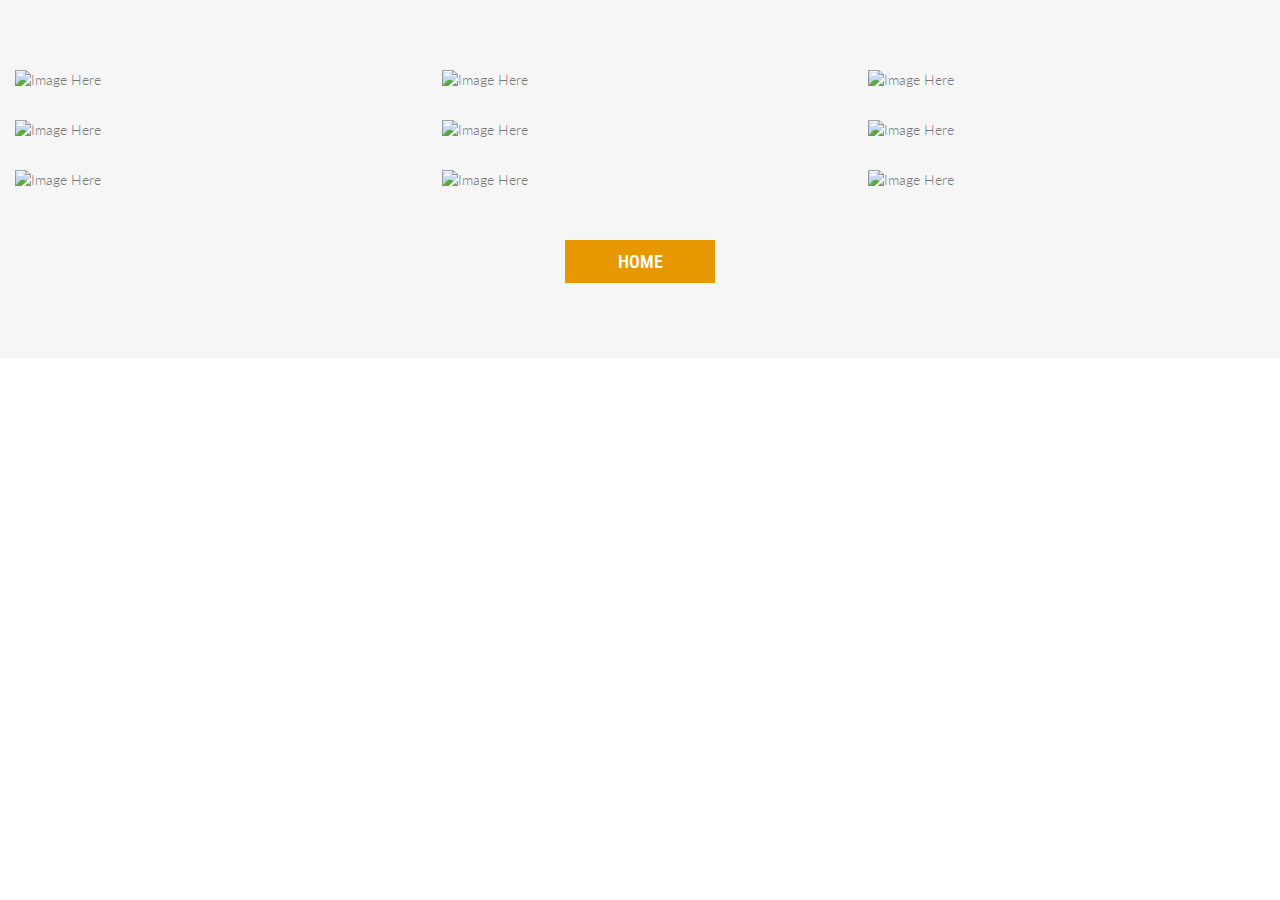
==== gallery-medium.html @ 882b3335 "Add files via upload" ====
<!DOCTYPE html>
<html lang="en">
	
<head>
        <meta charset="utf-8">
        <meta http-equiv="X-UA-Compatible" content="IE=edge">
        <meta name="viewport" content="width=device-width, initial-scale=1">
        <title>Gallery</title>
        <!-- Bootstrap core CSS -->
        <link href="css/bootstrap.css" rel="stylesheet">
        <!--SLICK SLIDER CSS-->
        <link rel="stylesheet" type="text/css" href="css/slick.css"/>
        <!-- DL Menu CSS -->
        <link href="js/dl-menu/component.css" rel="stylesheet">
        <!-- Font Awesome StyleSheet CSS -->
        <link href="css/font-awesome.min.css" rel="stylesheet">
        <!-- Font Awesome StyleSheet CSS -->
        <link href="css/svg.css" rel="stylesheet">
        <!-- Pretty Photo CSS -->
        <link href="css/prettyPhoto.css" rel="stylesheet">
        <!-- Shortcodes CSS -->
        <link href="css/shortcodes.css" rel="stylesheet">
        <!-- Widget CSS -->
        <link href="css/widget.css" rel="stylesheet">
        <!-- Typography CSS -->
        <link href="css/typography.css" rel="stylesheet">
        <!-- Custom Main StyleSheet CSS -->
        <link href="style.css" rel="stylesheet">
        <!-- Color CSS -->
        <link href="css/color.css" rel="stylesheet">
        <!-- Responsive CSS -->
        <link href="css/responsive.css" rel="stylesheet">
    </head>
  	<body>
		    <!--Banner Wrap End-->
		    <!--Iqoniq Content Start-->
		    <div class="iq_content_wrap">
				<!--Our Gallery Wrap Start-->
                <section class="iq_gallery_bg">
                    <div class="main-gallery">
                        <!--Gallery List Wrap Start-->
                        <div class="col-md-4 col-sm-6">
                        	<div class="thumb">
                            	<figure>
                                	<img src="extra-images/gallery-01.jpg" alt="Image Here">
                                    <figcaption class="overlay1">
                                        <div class="link-wrapper">
                                        	<a href="#"><i class="fa fa-search"></i></a>
                                            <a href="#"><i class="fa fa-link"></i></a>
                                            <h6>Lorem Ipsum</h6>
                                        </div>
                                    </figcaption>
                                </figure>
                            </div>
                        </div>
                        <!--Gallery List Wrap End-->
                        <!--Gallery List Wrap Start-->
                        <div class="col-md-4 col-sm-6">
                        	<div class="thumb">
                                <figure>
                                    <img src="extra-images/gallery-02.jpg" alt="Image Here">
                                    <figcaption class="overlay1">
                                        <div class="link-wrapper">
                                            <a href="#"><i class="fa fa-search"></i></a>
                                            <a href="#"><i class="fa fa-link"></i></a>
                                            <h6>Lorem Ipsum</h6>
                                        </div>
                                    </figcaption>
                                </figure>
                            </div>
                        </div>
                        <!--Gallery List Wrap End-->
                        <!--Gallery List Wrap Start-->
            			<div class="col-md-4 col-sm-6">
                        	<div class="thumb">
                                <figure>
                                    <img src="extra-images/gallery-03.jpg" alt="Image Here">
                                    <figcaption class="overlay1">
                                        <div class="link-wrapper">
                                            <a href="#"><i class="fa fa-search"></i></a>
                                            <a href="#"><i class="fa fa-link"></i></a>
                                            <h6>Lorem Ipsum</h6>
                                        </div>
                                    </figcaption>
                                </figure>
                            </div>
                        </div>
                        <!--Gallery List Wrap End-->
            			<!--Gallery List Wrap Start-->
                        <div class="col-md-4 col-sm-6">
                        	<div class="thumb">
                                <figure>
                                    <img src="extra-images/gallery-04.jpg" alt="Image Here">
                                    <figcaption class="overlay1">
                                        <div class="link-wrapper">
                                            <a href="#"><i class="fa fa-search"></i></a>
                                            <a href="#"><i class="fa fa-link"></i></a>
                                            <h6>Lorem Ipsum</h6>
                                        </div>
                                    </figcaption>
                                </figure>
                            </div>
                        </div>
                        <!--Gallery List Wrap End-->
                        <!--Gallery List Wrap Start-->
                        <div class="col-md-4 col-sm-6">
                        	<div class="thumb">
                                <figure>
                                    <img src="extra-images/gallery-05.jpg" alt="Image Here">
                                    <figcaption class="overlay1">
                                        <div class="link-wrapper">
                                            <a href="#"><i class="fa fa-search"></i></a>
                                            <a href="#"><i class="fa fa-link"></i></a>
                                            <h6>Lorem Ipsum</h6>
                                        </div>
                                    </figcaption>
                                </figure>
                            </div>
                        </div>
                        <!--Gallery List Wrap End-->
                        <!--Gallery List Wrap Start-->
            			<div class="col-md-4 col-sm-6">
                        	<div class="thumb">
                                <figure>
                                    <img src="extra-images/gallery-06.jpg" alt="Image Here">
                                    <figcaption class="overlay1">
                                        <div class="link-wrapper">
                                            <a href="#"><i class="fa fa-search"></i></a>
                                            <a href="#"><i class="fa fa-link"></i></a>
                                            <h6>Lorem Ipsum</h6>
                                        </div>
                                    </figcaption>
                                </figure>
                            </div>
                        </div>
                        <!--Gallery List Wrap End-->
                        <!--Gallery List Wrap Start-->
            			<div class="col-md-4 col-sm-6">
                        	<div class="thumb">
                                <figure>
                                    <img src="extra-images/gallery-03.jpg" alt="Image Here">
                                    <figcaption class="overlay1">
                                        <div class="link-wrapper">
                                            <a href="#"><i class="fa fa-search"></i></a>
                                            <a href="#"><i class="fa fa-link"></i></a>
                                            <h6>Lorem Ipsum</h6>
                                        </div>
                                    </figcaption>
                                </figure>
                            </div>
                        </div>
                        <!--Gallery List Wrap End-->
                        <!--Gallery List Wrap Start-->
                        <div class="col-md-4 col-sm-6">
                        	<div class="thumb">
                            	<figure>
                                	<img src="extra-images/gallery-01.jpg" alt="Image Here">
                                    <figcaption class="overlay1">
                                        <div class="link-wrapper">
                                        	<a href="#"><i class="fa fa-search"></i></a>
                                            <a href="#"><i class="fa fa-link"></i></a>
                                            <h6>Lorem Ipsum</h6>
                                        </div>
                                    </figcaption>
                                </figure>
                            </div>
                        </div>
                        <!--Gallery List Wrap End-->
                        <!--Gallery List Wrap Start-->
                        <div class="col-md-4 col-sm-6">
                        	<div class="thumb">
                                <figure>
                                    <img src="extra-images/gallery-04.jpg" alt="Image Here">
                                    <figcaption class="overlay1">
                                        <div class="link-wrapper">
                                            <a href="#"><i class="fa fa-search"></i></a>
                                            <a href="#"><i class="fa fa-link"></i></a>
                                            <h6>Lorem Ipsum</h6>
                                        </div>
                                    </figcaption>
                                </figure>
                            </div>
                        </div>
                        <!--Gallery List Wrap End-->
                    </div>
                    <div class="load-more">
                        <a class="iq_link_1" href="index.html">Home</a>
                    </div>
                </section>
                <!--Our Gallery Wrap End-->
		    </div>
		    <!--Iqoniq Content End-->
			<!--Contact Info Wrap Start-->
		<!--iqoniq Wrapper End-->
		<!--Javascript Library-->
        <script src="js/jquery.js"></script>
        <!--Bootstrap core JavaScript-->
        <script src="js/bootstrap.min.js"></script>
        <!--Dl Menu Script-->
        <script src="js/dl-menu/modernizr.custom.js"></script>
        <script src="js/dl-menu/jquery.dlmenu.js"></script>
        <!--Pretty Photo JavaScript-->
        <script src="js/jquery.prettyPhoto.js"></script>
        <!--Custom JavaScript-->
        <script src="js/custom.js"></script>
  	</body>

</html>
---- css/svg.css ----
@font-face{font-family:'icomoon';src:url(../fonts/icomoonc221.eot?2wy85q);src:url(../fonts/icomoonc221.eot?2wy85q#iefix) format("embedded-opentype"),url(../fonts/icomoonc221.ttf?2wy85q) format("truetype"),url(../fonts/icomoonc221.woff?2wy85q) format("woff"),url(../fonts/icomoonc221.svg?2wy85q#icomoon) format("svg");font-weight:400;font-style:normal}[class^="icon-"],[class*=" icon-"]{font-family:'icomoon'!important;speak:none;font-style:normal;font-weight:400;font-variant:normal;text-transform:none;line-height:1;display:inline-flex;-webkit-font-smoothing:antialiased;-moz-osx-font-smoothing:grayscale}.icon-home .path1:before{content:"\e900";color:#73d0f4}.icon-home .path2:before{content:"\e901";margin-left:-1em;color:#73d0f4}.icon-home .path3:before{content:"\e902";margin-left:-1em;color:#3d6889}.icon-twitter-1 .path1:before{content:"\e903";color:#b8d9f2}.icon-twitter-1 .path2:before{content:"\e904";margin-left:-1em;color:#55acee}.icon-twitter-1 .path3:before{content:"\e905";margin-left:-1em;color:#fff}.icon-house .path1:before{content:"\e906";color:#b02721}.icon-house .path2:before{content:"\e907";margin-left:-1em;color:#e0e1e2}.icon-house .path3:before{content:"\e908";margin-left:-1em;color:#e0e1e2}.icon-house .path4:before{content:"\e909";margin-left:-1em;color:#e0e1e2}.icon-house .path5:before{content:"\e90a";margin-left:-1em;color:#556080}.icon-house .path6:before{content:"\e90b";margin-left:-1em;color:#556080}.icon-house .path7:before{content:"\e90c";margin-left:-1em;color:#556080}.icon-house .path8:before{content:"\e90d";margin-left:-1em;color:#556080}.icon-house .path9:before{content:"\e90e";margin-left:-1em;color:#7383bf}.icon-house .path10:before{content:"\e90f";margin-left:-1em;color:#7383bf}.icon-house .path11:before{content:"\e910";margin-left:-1em;color:#7383bf}.icon-twitter:before{content:"\e911"}.icon-translate .path1:before{content:"\e912";color:#e6e6e6}.icon-translate .path2:before{content:"\e913";margin-left:-1em;color:#3a5bbc}.icon-translate .path3:before{content:"\e914";margin-left:-1em;color:gray}.icon-translate .path4:before{content:"\e915";margin-left:-1em;color:#518ef8}.icon-translate .path5:before{content:"\e916";margin-left:-1em;color:#fff}.icon-twitter-logo-silhouette:before{content:"\e917"}.icon-facebook:before{content:"\e918"}.icon-rewind-time .path1:before{content:"\e919";color:#556180}.icon-rewind-time .path2:before{content:"\e91a";margin-left:-1em;color:#fff}.icon-rewind-time .path3:before{content:"\e91b";margin-left:-1em;color:#fff}.icon-rewind-time .path4:before{content:"\e91c";margin-left:-1em;color:#fff}.icon-rewind-time .path5:before{content:"\e91d";margin-left:-1em;color:#fff}.icon-rewind-time .path6:before{content:"\e91e";margin-left:-1em;color:#fff}.icon-rewind-time .path7:before{content:"\e91f";margin-left:-1em;color:#fff}.icon-rewind-time .path8:before{content:"\e920";margin-left:-1em;color:#fff}.icon-rewind-time .path9:before{content:"\e921";margin-left:-1em;color:#74be86}.icon-rewind-time .path10:before{content:"\e922";margin-left:-1em;color:#74be86}.icon-rewind-time .path11:before{content:"\e923";margin-left:-1em;color:#74be86}.icon-alarm-clock .path1:before{content:"\e924";color:#e0e1e2}.icon-alarm-clock .path2:before{content:"\e925";margin-left:-1em;color:#fff}.icon-alarm-clock .path3:before{content:"\e926";margin-left:-1em;color:#424a60}.icon-alarm-clock .path4:before{content:"\e927";margin-left:-1em;color:#424a60}.icon-alarm-clock .path5:before{content:"\e928";margin-left:-1em;color:#c7cac7}.icon-alarm-clock .path6:before{content:"\e929";margin-left:-1em;color:#c7cac7}.icon-alarm-clock .path7:before{content:"\e92a";margin-left:-1em;color:#26b99a}.icon-alarm-clock .path8:before{content:"\e92b";margin-left:-1em;color:#26b99a}.icon-alarm-clock .path9:before{content:"\e92c";margin-left:-1em;color:#26b99a}.icon-alarm-clock .path10:before{content:"\e92d";margin-left:-1em;color:#26b99a}.icon-alarm-clock .path11:before{content:"\e92e";margin-left:-1em;color:#26b99a}.icon-alarm-clock .path12:before{content:"\e92f";margin-left:-1em;color:#26b99a}.icon-alarm-clock .path13:before{content:"\e930";margin-left:-1em;color:#26b99a}.icon-alarm-clock .path14:before{content:"\e931";margin-left:-1em;color:#26b99a}.icon-alarm-clock .path15:before{content:"\e932";margin-left:-1em;color:#26b99a}.icon-alarm-clock .path16:before{content:"\e933";margin-left:-1em;color:#424a60}.icon-alarm-clock .path17:before{content:"\e934";margin-left:-1em;color:#424a60}.icon-alarm-clock .path18:before{content:"\e935";margin-left:-1em;color:#424a60}.icon-alarm-clock .path19:before{content:"\e936";margin-left:-1em;color:#e7eced}.icon-alarm-clock .path20:before{content:"\e937";margin-left:-1em;color:#e7eced}.icon-facebook-like-hand-symbol-outline:before{content:"\e938"}.icon-level-up-arrow:before{content:"\e939"}.icon-messenger-1 .path1:before{content:"\e93a";color:#3ad5f9}.icon-messenger-1 .path2:before{content:"\e93b";margin-left:-1em;color:#0382f9}.icon-messenger-1 .path3:before{content:"\e93c";margin-left:-1em;color:#0656f7}.icon-messenger-1 .path4:before{content:"\e93d";margin-left:-1em;color:#0656f7}.icon-level-up:before{content:"\e93e"}.icon-messenger .path1:before{content:"\e93f";color:#4362a5}.icon-messenger .path2:before{content:"\e940";margin-left:-1em;color:#fff}.icon-arrows-1:before{content:"\e941"}.icon-email-1 .path1:before{content:"\e942";color:#5dddd3}.icon-email-1 .path2:before{content:"\e943";margin-left:-1em;color:#f5a209}.icon-email-1 .path3:before{content:"\e944";margin-left:-1em;color:#f5a209}.icon-email-1 .path4:before{content:"\e945";margin-left:-1em;color:#fff}.icon-email-1 .path5:before{content:"\e946";margin-left:-1em;color:#ecf0f1}.icon-email-1 .path6:before{content:"\e947";margin-left:-1em;color:#ffca4f}.icon-email-1 .path7:before{content:"\e948";margin-left:-1em;color:#b3b3b3}.icon-email-1 .path8:before{content:"\e949";margin-left:-1em;color:#fbb429}.icon-email-1 .path9:before{content:"\e94a";margin-left:-1em;color:#fbb429}.icon-email-1 .path10:before{content:"\e94b";margin-left:-1em;color:#f5a209}.icon-email-1 .path11:before{content:"\e94c";margin-left:-1em;color:#f7fafa}.icon-email-1 .path12:before{content:"\e94d";margin-left:-1em;color:#ffca4f}.icon-email-1 .path13:before{content:"\e94e";margin-left:-1em;color:#fff}.icon-email-1 .path14:before{content:"\e94f";margin-left:-1em;color:#fff}.icon-email-1 .path15:before{content:"\e950";margin-left:-1em;color:#fff}.icon-arrows:before{content:"\e951"}.icon-mail .path1:before{content:"\e952";color:#dcd6cd}.icon-mail .path2:before{content:"\e953";margin-left:-1em;color:#e8e3d9}.icon-mail .path3:before{content:"\e954";margin-left:-1em;color:#efebde}.icon-mail .path4:before{content:"\e955";margin-left:-1em;color:#f09372}.icon-email .path1:before{content:"\e956";color:#ffd15c}.icon-email .path2:before{content:"\e957";margin-left:-1em;color:#f8b64c}.icon-email .path3:before{content:"\e958";margin-left:-1em;color:#40596b}.icon-email .path4:before{content:"\e959";margin-left:-1em;color:#f2f2f2}.icon-email .path5:before{content:"\e95a";margin-left:-1em;color:#cdd6e0}.icon-email .path6:before{content:"\e95b";margin-left:-1em;color:#ff7058}.icon-left-arrow-1:before{content:"\e95c"}.icon-left-arrow:before{content:"\e95d"}.icon-technology .path1:before{content:"\e95e";color:#c6cbcb}.icon-technology .path2:before{content:"\e95f";margin-left:-1em;color:#e2e5e7}.icon-technology .path3:before{content:"\e960";margin-left:-1em;color:#2d404e}.icon-technology .path4:before{content:"\e961";margin-left:-1em;color:#586a73}.icon-technology .path5:before{content:"\e962";margin-left:-1em;color:#2d404e}.icon-technology .path6:before{content:"\e963";margin-left:-1em;color:#e2e5e7;opacity:.19}.icon-technology .path7:before{content:"\e964";margin-left:-1em;color:#c6cbcb}.icon-technology .path8:before{content:"\e965";margin-left:-1em;color:#d1d5d5}.icon-technology .path9:before{content:"\e966";margin-left:-1em;color:#e2e5e7}.icon-technology .path10:before{content:"\e967";margin-left:-1em;color:#d1d5d5}.icon-technology .path11:before{content:"\e968";margin-left:-1em;color:#e2e5e7}.icon-technology .path12:before{content:"\e969";margin-left:-1em;color:#e2e5e7}.icon-technology .path13:before{content:"\e96a";margin-left:-1em;color:#df584c}.icon-technology .path14:before{content:"\e96b";margin-left:-1em;color:#df584c}.icon-technology .path15:before{content:"\e96c";margin-left:-1em;color:#df584c}.icon-technology .path16:before{content:"\e96d";margin-left:-1em;color:#df584c}.icon-down-arrow:before{content:"\e96e"}.icon-telephone-1 .path1:before{content:"\e96f";color:#52c306}.icon-telephone-1 .path2:before{content:"\e970";margin-left:-1em;color:#388f04}.icon-telephone-1 .path3:before{content:"\e971";margin-left:-1em;color:#388f04}.icon-telephone-1 .path4:before{content:"\e972";margin-left:-1em;color:#388f04}.icon-telephone-1 .path5:before{content:"\e973";margin-left:-1em;color:#efce4a}.icon-telephone-1 .path6:before{content:"\e974";margin-left:-1em;color:#efce4a}.icon-telephone-1 .path7:before{content:"\e975";margin-left:-1em;color:#efce4a}.icon-telephone-1 .path8:before{content:"\e976";margin-left:-1em;color:#efce4a}.icon-telephone-1 .path9:before{content:"\e977";margin-left:-1em;color:#efce4a}.icon-telephone-1 .path10:before{content:"\e978";margin-left:-1em;color:#efce4a}.icon-telephone-1 .path11:before{content:"\e979";margin-left:-1em;color:#efce4a}.icon-telephone-1 .path12:before{content:"\e97a";margin-left:-1em;color:#efce4a}.icon-telephone-1 .path13:before{content:"\e97b";margin-left:-1em;color:#efce4a}.icon-telephone-1 .path14:before{content:"\e97c";margin-left:-1em;color:#efce4a}.icon-telephone-1 .path15:before{content:"\e97d";margin-left:-1em;color:#efce4a}.icon-telephone-1 .path16:before{content:"\e97e";margin-left:-1em;color:#efce4a}.icon-telephone-1 .path17:before{content:"\e97f";margin-left:-1em;color:#efce4a}.icon-telephone-1 .path18:before{content:"\e980";margin-left:-1em;color:#efce4a}.icon-telephone-1 .path19:before{content:"\e981";margin-left:-1em;color:#efce4a}.icon-telephone-1 .path20:before{content:"\e982";margin-left:-1em;color:#efce4a}.icon-telephone-1 .path21:before{content:"\e983";margin-left:-1em;color:#efce4a}.icon-telephone-1 .path22:before{content:"\e984";margin-left:-1em;color:#efce4a}.icon-telephone-1 .path23:before{content:"\e985";margin-left:-1em;color:#efce4a}.icon-telephone-1 .path24:before{content:"\e986";margin-left:-1em;color:#efce4a}.icon-telephone-1 .path25:before{content:"\e987";margin-left:-1em;color:#efce4a}.icon-telephone-1 .path26:before{content:"\e988";margin-left:-1em;color:#efce4a}.icon-right-arrow:before{content:"\e989"}.icon-telephone .path1:before{content:"\e98a";color:#52c306}.icon-telephone .path2:before{content:"\e98b";margin-left:-1em;color:#388f04}.icon-telephone .path3:before{content:"\e98c";margin-left:-1em;color:#388f04}.icon-telephone .path4:before{content:"\e98d";margin-left:-1em;color:#388f04}.icon-telephone .path5:before{content:"\e98e";margin-left:-1em;color:#efce4a}.icon-telephone .path6:before{content:"\e98f";margin-left:-1em;color:#efce4a}.icon-telephone .path7:before{content:"\e990";margin-left:-1em;color:#efce4a}.icon-navigation:before{content:"\e991"}.icon-signs .path1:before{content:"\e992";color:#ecf0f1}.icon-signs .path2:before{content:"\e993";margin-left:-1em;color:#545e73}.icon-signs .path3:before{content:"\e994";margin-left:-1em;color:#8697cb}.icon-signs .path4:before{content:"\e995";margin-left:-1em;color:#8697cb}.icon-signs .path5:before{content:"\e996";margin-left:-1em;color:#8697cb}.icon-signs .path6:before{content:"\e997";margin-left:-1em;color:#8697cb}.icon-signs .path7:before{content:"\e998";margin-left:-1em;color:#8697cb}.icon-signs .path8:before{content:"\e999";margin-left:-1em;color:#8697cb}.icon-signs .path9:before{content:"\e99a";margin-left:-1em;color:#8697cb}.icon-signs .path10:before{content:"\e99b";margin-left:-1em;color:#8697cb}.icon-signs .path11:before{content:"\e99c";margin-left:-1em;color:#545e73}.icon-signs .path12:before{content:"\e99d";margin-left:-1em;color:#545e73}.icon-signs .path13:before{content:"\e99e";margin-left:-1em;color:#545e73}.icon-signs .path14:before{content:"\e99f";margin-left:-1em;color:#b1d3ef}.icon-signs .path15:before{content:"\e9a0";margin-left:-1em;color:#fff}.icon-placeholder .path1:before{content:"\e9a1";color:#23a24d}.icon-placeholder .path2:before{content:"\e9a2";margin-left:-1em;color:#ebba16}.icon-search:before{content:"\e9a3"}.icon-books .path1:before{content:"\e9a4";color:#ffebb7}.icon-books .path2:before{content:"\e9a5";margin-left:-1em;color:#5c546a}.icon-books .path3:before{content:"\e9a6";margin-left:-1em;color:#ffebb7}.icon-books .path4:before{content:"\e9a7";margin-left:-1em;color:#ffebb7}.icon-books .path5:before{content:"\e9a8";margin-left:-1em;color:#00c37a}.icon-books .path6:before{content:"\e9a9";margin-left:-1em;color:#009bca}.icon-books .path7:before{content:"\e9aa";margin-left:-1em;color:#e6be94}.icon-books .path8:before{content:"\e9ab";margin-left:-1em;color:#e6be94}.icon-books .path9:before{content:"\e9ac";margin-left:-1em;color:#e6be94}.icon-books .path10:before{content:"\e9ad";margin-left:-1em;color:#e6be94}.icon-books .path11:before{content:"\e9ae";margin-left:-1em;color:#e6be94}.icon-books .path12:before{content:"\e9af";margin-left:-1em;color:#e6be94}.icon-books .path13:before{content:"\e9b0";margin-left:-1em;color:#ff4f19}.icon-books .path14:before{content:"\e9b1";margin-left:-1em;color:#e6be94}.icon-books .path15:before{content:"\e9b2";margin-left:-1em;color:#e6be94}.icon-books .path16:before{content:"\e9b3";margin-left:-1em;color:#e6be94}.icon-books .path17:before{content:"\e9b4";margin-left:-1em;color:#e6be94}.icon-magnifying-glass:before{content:"\e9b5"}.icon-dress-of-vintage-black-design-style:before{content:"\e9b6"}.icon-scholarship .path1:before{content:"\e9b7";color:#ffca4f}.icon-scholarship .path2:before{content:"\e9b8";margin-left:-1em;color:#20d0c2}.icon-scholarship .path3:before{content:"\e9b9";margin-left:-1em;color:#1a91a1}.icon-scholarship .path4:before{content:"\e9ba";margin-left:-1em;color:#fff}.icon-scholarship .path5:before{content:"\e9bb";margin-left:-1em;color:#ecf0f1}.icon-scholarship .path6:before{content:"\e9bc";margin-left:-1em;color:#ff5b61}.icon-scholarship .path7:before{content:"\e9bd";margin-left:-1em;color:#fff}.icon-scholarship .path8:before{content:"\e9be";margin-left:-1em;color:#ecf0f1}.icon-scholarship .path9:before{content:"\e9bf";margin-left:-1em;color:#ffba1b}.icon-scholarship .path10:before{content:"\e9c0";margin-left:-1em;color:#f5a209}.icon-scholarship .path11:before{content:"\e9c1";margin-left:-1em;color:#ecf0f1}.icon-scholarship .path12:before{content:"\e9c2";margin-left:-1em;color:#ecf0f1}.icon-scholarship .path13:before{content:"\e9c3";margin-left:-1em;color:#666}.icon-scholarship .path14:before{content:"\e9c4";margin-left:-1em;color:#807d7d}.icon-scholarship .path15:before{content:"\e9c5";margin-left:-1em;color:#ff5b61}.icon-scholarship .path16:before{content:"\e9c6";margin-left:-1em;color:#fff}.icon-scholarship .path17:before{content:"\e9c7";margin-left:-1em;color:#fff}.icon-scholarship .path18:before{content:"\e9c8";margin-left:-1em;color:#ecf0f1}.icon-debate .path1:before{content:"\e9c9";color:#666}.icon-debate .path2:before{content:"\e9ca";margin-left:-1em;color:#666}.icon-debate .path3:before{content:"\e9cb";margin-left:-1em;color:#f73c3c}.icon-debate .path4:before{content:"\e9cc";margin-left:-1em;color:#4780d1}.icon-debate .path5:before{content:"\e9cd";margin-left:-1em;color:#f73c3c}.icon-debate .path6:before{content:"\e9ce";margin-left:-1em;color:#4780d1}.icon-debate .path7:before{content:"\e9cf";margin-left:-1em;color:#4079bf}.icon-debate .path8:before{content:"\e9d0";margin-left:-1em;color:#dd3636}.icon-debate .path9:before{content:"\e9d1";margin-left:-1em;color:#ccc}.icon-debate .path10:before{content:"\e9d2";margin-left:-1em;color:#ccc}.icon-debate .path11:before{content:"\e9d3";margin-left:-1em;color:#666}.icon-debate .path12:before{content:"\e9d4";margin-left:-1em;color:#666}.icon-engineer .path1:before{content:"\e9d5";color:#faba81}.icon-engineer .path2:before{content:"\e9d6";margin-left:-1em;color:#f4ba48}.icon-engineer .path3:before{content:"\e9d7";margin-left:-1em;color:#b58024}.icon-engineer .path4:before{content:"\e9d8";margin-left:-1em;color:#b58024}.icon-engineer .path5:before{content:"\e9d9";margin-left:-1em;color:#b58024}.icon-engineer .path6:before{content:"\e9da";margin-left:-1em;color:#364875}.icon-engineer .path7:before{content:"\e9db";margin-left:-1em;color:#364875}.icon-engineer .path8:before{content:"\e9dc";margin-left:-1em;color:#5869a0}.icon-engineer .path9:before{content:"\e9dd";margin-left:-1em;color:#5869a0}.icon-engineer .path10:before{content:"\e9de";margin-left:-1em;color:#7383bf}.icon-engineer .path11:before{content:"\e9df";margin-left:-1em;color:#7383bf}.icon-engineer .path12:before{content:"\e9e0";margin-left:-1em;color:#b58024}.icon-engineer .path13:before{content:"\e9e1";margin-left:-1em;color:#b58024}.icon-doctor-2 .path1:before{content:"\e9e2";color:#acdce2}.icon-doctor-2 .path2:before{content:"\e9e3";margin-left:-1em;color:#e2f5f7}.icon-doctor-2 .path3:before{content:"\e9e4";margin-left:-1em;color:#ceeef2}.icon-doctor-2 .path4:before{content:"\e9e5";margin-left:-1em;color:#c3e4ea}.icon-doctor-2 .path5:before{content:"\e9e6";margin-left:-1em;color:#e2f5f7}.icon-doctor-2 .path6:before{content:"\e9e7";margin-left:-1em;color:#ceeef2}.icon-doctor-2 .path7:before{content:"\e9e8";margin-left:-1em;color:#e8790a}.icon-doctor-2 .path8:before{content:"\e9e9";margin-left:-1em;color:#f9bda0}.icon-doctor-2 .path9:before{content:"\e9ea";margin-left:-1em;color:#e28f71}.icon-doctor-2 .path10:before{content:"\e9eb";margin-left:-1em;color:#fcccb9}.icon-doctor-2 .path11:before{content:"\e9ec";margin-left:-1em;color:#f9bda0}.icon-doctor-2 .path12:before{content:"\e9ed";margin-left:-1em;color:#6b767c}.icon-doctor-2 .path13:before{content:"\e9ee";margin-left:-1em;color:#4e595e}.icon-doctor-2 .path14:before{content:"\e9ef";margin-left:-1em;color:#4e595e}.icon-doctor-2 .path15:before{content:"\e9f0";margin-left:-1em;color:#454f54}.icon-doctor-2 .path16:before{content:"\e9f1";margin-left:-1em;color:#e8790a}.icon-doctor-2 .path17:before{content:"\e9f2";margin-left:-1em;color:#e8790a}.icon-doctor-2 .path18:before{content:"\e9f3";margin-left:-1em;color:#e8790a}.icon-doctor-2 .path19:before{content:"\e9f4";margin-left:-1em;color:#f98821}.icon-doctor-2 .path20:before{content:"\e9f5";margin-left:-1em;color:#e8790a}.icon-doctor-2 .path21:before{content:"\e9f6";margin-left:-1em;color:#23343a}.icon-doctor-2 .path22:before{content:"\e9f7";margin-left:-1em;color:#071519}.icon-doctor-2 .path23:before{content:"\e9f8";margin-left:-1em;color:#071519}.icon-doctor-2 .path24:before{content:"\e9f9";margin-left:-1em;color:#fff}.icon-doctor-2 .path25:before{content:"\e9fa";margin-left:-1em;color:#4e595e}.icon-doctor-2 .path26:before{content:"\e9fb";margin-left:-1em;color:#4e595e}.icon-doctor-2 .path27:before{content:"\e9fc";margin-left:-1em;color:#7cb1b5}.icon-doctor-2 .path28:before{content:"\e9fd";margin-left:-1em;color:#37a2a5}.icon-doctor-2 .path29:before{content:"\e9fe";margin-left:-1em;color:#1b8796}.icon-doctor-2 .path30:before{content:"\e9ff";margin-left:-1em;color:#37a2a5}.icon-doctor-2 .path31:before{content:"\ea00";margin-left:-1em;color:#1b8796}.icon-doctor-2 .path32:before{content:"\ea01";margin-left:-1em;color:#37a2a5}.icon-doctor-2 .path33:before{content:"\ea02";margin-left:-1em;color:#37a2a5}.icon-doctor-2 .path34:before{content:"\ea03";margin-left:-1em;color:#1b8796}.icon-doctor-2 .path35:before{content:"\ea04";margin-left:-1em;color:#37a2a5}.icon-doctor-2 .path36:before{content:"\ea05";margin-left:-1em;color:#1b8796}.icon-doctor-2 .path37:before{content:"\ea06";margin-left:-1em;color:#4e595e}.icon-doctor-2 .path38:before{content:"\ea07";margin-left:-1em;color:#4e595e}.icon-medical-3 .path1:before{content:"\ea08";color:#556080}.icon-medical-3 .path2:before{content:"\ea09";margin-left:-1em;color:#fff}.icon-medical-3 .path3:before{content:"\ea0a";margin-left:-1em;color:#efce4a}.icon-medical-3 .path4:before{content:"\ea0b";margin-left:-1em;color:#efce4a}.icon-medical-3 .path5:before{content:"\ea0c";margin-left:-1em;color:#efce4a}.icon-medical-3 .path6:before{content:"\ea0d";margin-left:-1em;color:#efce4a}.icon-medical-3 .path7:before{content:"\ea0e";margin-left:-1em;color:#f2ecbf}.icon-medical-3 .path8:before{content:"\ea0f";margin-left:-1em;color:#38454f}.icon-medical-3 .path9:before{content:"\ea10";margin-left:-1em;color:#38454f}.icon-medical-3 .path10:before{content:"\ea11";margin-left:-1em;color:#38454f}.icon-medical-3 .path11:before{content:"\ea12";margin-left:-1em;color:#38454f}.icon-medical-3 .path12:before{content:"\ea13";margin-left:-1em;color:#e4c05c}.icon-medical-3 .path13:before{content:"\ea14";margin-left:-1em;color:#e4c05c}.icon-medical-3 .path14:before{content:"\ea15";margin-left:-1em;color:#efce4a}.icon-medical-3 .path15:before{content:"\ea16";margin-left:-1em;color:#efce4a}.icon-medical-3 .path16:before{content:"\ea17";margin-left:-1em;color:#efce4a}.icon-medical-3 .path17:before{content:"\ea18";margin-left:-1em;color:#efce4a}.icon-medical-3 .path18:before{content:"\ea19";margin-left:-1em;color:#efce4a}.icon-medical-3 .path19:before{content:"\ea1a";margin-left:-1em;color:#efce4a}.icon-medical-3 .path20:before{content:"\ea1b";margin-left:-1em;color:#efce4a}.icon-medical-3 .path21:before{content:"\ea1c";margin-left:-1em;color:#efce4a}.icon-medical-3 .path22:before{content:"\ea1d";margin-left:-1em;color:#efce4a}.icon-medical-3 .path23:before{content:"\ea1e";margin-left:-1em;color:#efce4a}.icon-medical-3 .path24:before{content:"\ea1f";margin-left:-1em;color:#efce4a}.icon-doctor-1 .path1:before{content:"\ea20";color:#ff5b62}.icon-doctor-1 .path2:before{content:"\ea21";margin-left:-1em;color:#b3b3b3}.icon-doctor-1 .path3:before{content:"\ea22";margin-left:-1em;color:#f0ba7d}.icon-doctor-1 .path4:before{content:"\ea23";margin-left:-1em;color:#fed298}.icon-doctor-1 .path5:before{content:"\ea24";margin-left:-1em;color:#15bdb2}.icon-doctor-1 .path6:before{content:"\ea25";margin-left:-1em;color:#21d0c3}.icon-doctor-1 .path7:before{content:"\ea26";margin-left:-1em;color:#21d0c3}.icon-doctor-1 .path8:before{content:"\ea27";margin-left:-1em;color:#fff}.icon-doctor-1 .path9:before{content:"\ea28";margin-left:-1em;color:#eef3f7}.icon-doctor-1 .path10:before{content:"\ea29";margin-left:-1em;color:#eef3f7}.icon-doctor-1 .path11:before{content:"\ea2a";margin-left:-1em;color:#fff}.icon-doctor-1 .path12:before{content:"\ea2b";margin-left:-1em;color:#d9dada}.icon-doctor-1 .path13:before{content:"\ea2c";margin-left:-1em;color:#666}.icon-doctor-1 .path14:before{content:"\ea2d";margin-left:-1em;color:#0f7986}.icon-doctor-1 .path15:before{content:"\ea2e";margin-left:-1em;color:#fff}.icon-doctor-1 .path16:before{content:"\ea2f";margin-left:-1em;color:#fefefe}.icon-doctor-1 .path17:before{content:"\ea30";margin-left:-1em;color:#0f7986}.icon-doctor-1 .path18:before{content:"\ea31";margin-left:-1em;color:#ebecec}.icon-doctor-1 .path19:before{content:"\ea32";margin-left:-1em;color:#fefefe}.icon-doctor-1 .path20:before{content:"\ea33";margin-left:-1em;color:#21d0c3}.icon-doctor-1 .path21:before{content:"\ea34";margin-left:-1em;color:#4d4d4d}.icon-doctor-1 .path22:before{content:"\ea35";margin-left:-1em;color:#076673}.icon-doctor-1 .path23:before{content:"\ea36";margin-left:-1em;color:#076673}.icon-doctor-1 .path24:before{content:"\ea37";margin-left:-1em;color:#666}.icon-doctor-1 .path25:before{content:"\ea38";margin-left:-1em;color:#0f7986}.icon-doctor-1 .path26:before{content:"\ea39";margin-left:-1em;color:#0f7986}.icon-doctor-1 .path27:before{content:"\ea3a";margin-left:-1em;color:#fefefe}.icon-doctor-1 .path28:before{content:"\ea3b";margin-left:-1em;color:#4d4d4d}.icon-doctor-1 .path29:before{content:"\ea3c";margin-left:-1em;color:#4d4d4d}.icon-school .path1:before{content:"\ea3d";color:#ff757c}.icon-school .path2:before{content:"\ea3e";margin-left:-1em;color:#fbb429}.icon-school .path3:before{content:"\ea3f";margin-left:-1em;color:#f5a209}.icon-school .path4:before{content:"\ea40";margin-left:-1em;color:#fbb429}.icon-school .path5:before{content:"\ea41";margin-left:-1em;color:#f5a209}.icon-school .path6:before{content:"\ea42";margin-left:-1em;color:#f5a209}.icon-school .path7:before{content:"\ea43";margin-left:-1em;color:#fbb429}.icon-school .path8:before{content:"\ea44";margin-left:-1em;color:#fbb429}.icon-school .path9:before{content:"\ea45";margin-left:-1em;color:#fbab08}.icon-school .path10:before{content:"\ea46";margin-left:-1em;color:#fbb429}.icon-school .path11:before{content:"\ea47";margin-left:-1em;color:#20d0c2}.icon-school .path12:before{content:"\ea48";margin-left:-1em;color:#f5a209}.icon-school .path13:before{content:"\ea49";margin-left:-1em;color:#0e7886}.icon-school .path14:before{content:"\ea4a";margin-left:-1em;color:#ff5b61}.icon-school .path15:before{content:"\ea4b";margin-left:-1em;color:#fff}.icon-school .path16:before{content:"\ea4c";margin-left:-1em;color:#fff}.icon-school .path17:before{content:"\ea4d";margin-left:-1em;color:#fff}.icon-school .path18:before{content:"\ea4e";margin-left:-1em;color:#ecf0f1}.icon-doctor .path1:before{content:"\ea4f";color:#ecf0f1}.icon-doctor .path2:before{content:"\ea50";margin-left:-1em;color:#fad24d}.icon-doctor .path3:before{content:"\ea51";margin-left:-1em;color:#f0ba7d}.icon-doctor .path4:before{content:"\ea52";margin-left:-1em;color:#21d0c3}.icon-doctor .path5:before{content:"\ea53";margin-left:-1em;color:#eef3f7}.icon-doctor .path6:before{content:"\ea54";margin-left:-1em;color:#fff}.icon-doctor .path7:before{content:"\ea55";margin-left:-1em;color:#fff}.icon-doctor .path8:before{content:"\ea56";margin-left:-1em;color:#eef3f7}.icon-doctor .path9:before{content:"\ea57";margin-left:-1em;color:#fed298}.icon-doctor .path10:before{content:"\ea58";margin-left:-1em;color:#666}.icon-doctor .path11:before{content:"\ea59";margin-left:-1em;color:#fefefe}.icon-doctor .path12:before{content:"\ea5a";margin-left:-1em;color:#0f7986}.icon-doctor .path13:before{content:"\ea5b";margin-left:-1em;color:#ebecec}.icon-doctor .path14:before{content:"\ea5c";margin-left:-1em;color:#fefefe}.icon-doctor .path15:before{content:"\ea5d";margin-left:-1em;color:#21d0c3}.icon-doctor .path16:before{content:"\ea5e";margin-left:-1em;color:#4d4d4d}.icon-doctor .path17:before{content:"\ea5f";margin-left:-1em;color:#076673}.icon-doctor .path18:before{content:"\ea60";margin-left:-1em;color:#076673}.icon-doctor .path19:before{content:"\ea61";margin-left:-1em;color:#666}.icon-doctor .path20:before{content:"\ea62";margin-left:-1em;color:#0f7986}.icon-doctor .path21:before{content:"\ea63";margin-left:-1em;color:#0f7986}.icon-doctor .path22:before{content:"\ea64";margin-left:-1em;color:#fefefe}.icon-doctor .path23:before{content:"\ea65";margin-left:-1em;color:#4d4d4d}.icon-doctor .path24:before{content:"\ea66";margin-left:-1em;color:#4d4d4d}.icon-drawing .path1:before{content:"\ea67";color:rgba(26,145,161,0)}.icon-drawing .path2:before{content:"\ea68";margin-left:-1em;color:#807d7d}.icon-drawing .path3:before{content:"\ea69";margin-left:-1em;color:#fff}.icon-drawing .path4:before{content:"\ea6a";margin-left:-1em;color:#20d0c2}.icon-drawing .path5:before{content:"\ea6b";margin-left:-1em;color:#ff5b61}.icon-drawing .path6:before{content:"\ea6c";margin-left:-1em;color:#ec4b53}.icon-drawing .path7:before{content:"\ea6d";margin-left:-1em;color:#fff}.icon-drawing .path8:before{content:"\ea6e";margin-left:-1em;color:#ecf0f1}.icon-drawing .path9:before{content:"\ea6f";margin-left:-1em;color:#ff5b61}.icon-drawing .path10:before{content:"\ea70";margin-left:-1em;color:#ff5b61}.icon-drawing .path11:before{content:"\ea71";margin-left:-1em;color:#fff}.icon-drawing .path12:before{content:"\ea72";margin-left:-1em;color:#20d0c2}.icon-drawing .path13:before{content:"\ea73";margin-left:-1em;color:#fed198}.icon-drawing .path14:before{content:"\ea74";margin-left:-1em;color:#807d7d}.icon-drawing .path15:before{content:"\ea75";margin-left:-1em;color:#666}.icon-drawing .path16:before{content:"\ea76";margin-left:-1em;color:#ec4b53}.icon-drawing .path17:before{content:"\ea77";margin-left:-1em;color:#ec4b53}.icon-drawing .path18:before{content:"\ea78";margin-left:-1em;color:#15bdb1}.icon-drawing .path19:before{content:"\ea79";margin-left:-1em;color:#15bdb1}.icon-drawing .path20:before{content:"\ea7a";margin-left:-1em;color:#f0b97d}.icon-drawing .path21:before{content:"\ea7b";margin-left:-1em;color:#f0b97d}.icon-drawing .path22:before{content:"\ea7c";margin-left:-1em;color:#fbb429}.icon-drawing .path23:before{content:"\ea7d";margin-left:-1em;color:#fff}.icon-drawing .path24:before{content:"\ea7e";margin-left:-1em;color:#f5a209}.icon-drawing .path25:before{content:"\ea7f";margin-left:-1em;color:#fff}.icon-drawing .path26:before{content:"\ea80";margin-left:-1em;color:#ec4b53}.icon-drawing .path27:before{content:"\ea81";margin-left:-1em;color:#ec4b53}.icon-drawing .path28:before{content:"\ea82";margin-left:-1em;color:#ec4b53}.icon-drawing .path29:before{content:"\ea83";margin-left:-1em;color:#fbb429}.icon-drawing .path30:before{content:"\ea84";margin-left:-1em;color:#f5a209}.icon-drawing .path31:before{content:"\ea85";margin-left:-1em;color:#fff}.icon-drawing .path32:before{content:"\ea86";margin-left:-1em;color:#fff}.icon-drawing .path33:before{content:"\ea87";margin-left:-1em;color:#fbb429}.icon-drawing .path34:before{content:"\ea88";margin-left:-1em;color:#fff}.icon-drawing .path35:before{content:"\ea89";margin-left:-1em;color:#f5a209}.icon-linkedin-1:before{content:"\ea8a"}.icon-people-1 .path1:before{content:"\ea8b";color:#ffd630}.icon-people-1 .path2:before{content:"\ea8c";margin-left:-1em;color:#f5be18}.icon-people-1 .path3:before{content:"\ea8d";margin-left:-1em;color:#e84f4f}.icon-people-1 .path4:before{content:"\ea8e";margin-left:-1em;color:#ca4545}.icon-people-1 .path5:before{content:"\ea8f";margin-left:-1em;color:#f7f7f8}.icon-people-1 .path6:before{content:"\ea90";margin-left:-1em;color:#e6e6e6}.icon-linkedin-letters:before{content:"\ea91"}.icon-medical-2 .path1:before{content:"\ea92";color:#7383bf}.icon-medical-2 .path2:before{content:"\ea93";margin-left:-1em;color:#7383bf}.icon-medical-2 .path3:before{content:"\ea94";margin-left:-1em;color:#7383bf}.icon-medical-2 .path4:before{content:"\ea95";margin-left:-1em;color:#d75a4a}.icon-medical-2 .path5:before{content:"\ea96";margin-left:-1em;color:#57abc1}.icon-medical-2 .path6:before{content:"\ea97";margin-left:-1em;color:#eb7937}.icon-medical-2 .path7:before{content:"\ea98";margin-left:-1em;color:#ebba16}.icon-medical-2 .path8:before{content:"\ea99";margin-left:-1em;color:#1081e0}.icon-medical-2 .path9:before{content:"\ea9a";margin-left:-1em;color:#659c35}.icon-medical-2 .path10:before{content:"\ea9b";margin-left:-1em;color:#fc3952}.icon-medical-2 .path11:before{content:"\ea9c";margin-left:-1em;color:#23a24d}.icon-medical-2 .path12:before{content:"\ea9d";margin-left:-1em;color:#bf4d90}.icon-linkedin-logo:before{content:"\ea9e"}.icon-medical-1 .path1:before{content:"\ea9f";color:#5a9794}.icon-medical-1 .path2:before{content:"\eaa0";margin-left:-1em;color:#5a9794}.icon-medical-1 .path3:before{content:"\eaa1";margin-left:-1em;color:#5a9794}.icon-medical-1 .path4:before{content:"\eaa2";margin-left:-1em;color:#62a5a2}.icon-curriculum .path1:before{content:"\eaa3";color:#eff2fa}.icon-curriculum .path2:before{content:"\eaa4";margin-left:-1em;color:#c3e678}.icon-curriculum .path3:before{content:"\eaa5";margin-left:-1em;color:#d29b6e}.icon-curriculum .path4:before{content:"\eaa6";margin-left:-1em;color:#b4e1fa}.icon-curriculum .path5:before{content:"\eaa7";margin-left:-1em;color:#a0d2f0}.icon-curriculum .path6:before{content:"\eaa8";margin-left:-1em;color:#a0d2f0}.icon-curriculum .path7:before{content:"\eaa9";margin-left:-1em;color:#5b5d6e}.icon-curriculum .path8:before{content:"\eaaa";margin-left:-1em;color:#a0d2f0}.icon-curriculum .path9:before{content:"\eaab";margin-left:-1em;color:#a0d2f0}.icon-curriculum .path10:before{content:"\eaac";margin-left:-1em;color:#694b4b}.icon-curriculum .path11:before{content:"\eaad";margin-left:-1em;color:#f0c087}.icon-curriculum .path12:before{content:"\eaae";margin-left:-1em;color:#ffd782}.icon-curriculum .path13:before{content:"\eaaf";margin-left:-1em;color:#d7deed}.icon-curriculum .path14:before{content:"\eab0";margin-left:-1em;color:#d7deed}.icon-curriculum .path15:before{content:"\eab1";margin-left:-1em;color:#d7deed}.icon-curriculum .path16:before{content:"\eab2";margin-left:-1em;color:#d7deed}.icon-curriculum .path17:before{content:"\eab3";margin-left:-1em;color:#d7deed}.icon-curriculum .path18:before{content:"\eab4";margin-left:-1em;color:#d7deed}.icon-curriculum .path19:before{content:"\eab5";margin-left:-1em;color:#c7cfe2}.icon-curriculum .path20:before{content:"\eab6";margin-left:-1em;color:#d7deed}.icon-curriculum .path21:before{content:"\eab7";margin-left:-1em;color:#d7deed}.icon-curriculum .path22:before{content:"\eab8";margin-left:-1em;color:#d7deed}.icon-curriculum .path23:before{content:"\eab9";margin-left:-1em;color:#d7deed}.icon-curriculum .path24:before{content:"\eaba";margin-left:-1em;color:#c7cfe2}.icon-curriculum .path25:before{content:"\eabb";margin-left:-1em;color:#d7deed}.icon-curriculum .path26:before{content:"\eabc";margin-left:-1em;color:#d7deed}.icon-curriculum .path27:before{content:"\eabd";margin-left:-1em;color:#d7deed}.icon-curriculum .path28:before{content:"\eabe";margin-left:-1em;color:#d7deed}.icon-curriculum .path29:before{content:"\eabf";margin-left:-1em;color:#c7cfe2}.icon-curriculum .path30:before{content:"\eac0";margin-left:-1em;color:#d7deed}.icon-curriculum .path31:before{content:"\eac1";margin-left:-1em;color:#ffd782}.icon-linkedin .path1:before{content:"\eac2";color:#0084b1}.icon-linkedin .path2:before{content:"\eac3";margin-left:-1em;color:#fff}.icon-linkedin .path3:before{content:"\eac4";margin-left:-1em;color:#fff}.icon-linkedin .path4:before{content:"\eac5";margin-left:-1em;color:#fff}.icon-camera:before{content:"\eac6"}.icon-studying .path1:before{content:"\eac7";color:#afb9d2}.icon-studying .path2:before{content:"\eac8";margin-left:-1em;color:#c7cfe2}.icon-studying .path3:before{content:"\eac9";margin-left:-1em;color:#5b5d6e}.icon-studying .path4:before{content:"\eaca";margin-left:-1em;color:#464655}.icon-studying .path5:before{content:"\eacb";margin-left:-1em;color:#e1c3a0}.icon-studying .path6:before{content:"\eacc";margin-left:-1em;color:#ebd2af}.icon-studying .path7:before{content:"\eacd";margin-left:-1em;color:#ebd2af}.icon-studying .path8:before{content:"\eace";margin-left:-1em;color:#f0dcbe}.icon-studying .path9:before{content:"\eacf";margin-left:-1em;color:#e1c3a0}.icon-studying .path10:before{content:"\ead0";margin-left:-1em;color:#b99678}.icon-studying .path11:before{content:"\ead1";margin-left:-1em;color:#b99678}.icon-studying .path12:before{content:"\ead2";margin-left:-1em;color:#b99678}.icon-studying .path13:before{content:"\ead3";margin-left:-1em;color:#e1c3a0}.icon-studying .path14:before{content:"\ead4";margin-left:-1em;color:#707487}.icon-studying .path15:before{content:"\ead5";margin-left:-1em;color:#afb9d2}.icon-studying .path16:before{content:"\ead6";margin-left:-1em;color:#c7cfe2}.icon-studying .path17:before{content:"\ead7";margin-left:-1em;color:#c7cfe2}.icon-studying .path18:before{content:"\ead8";margin-left:-1em;color:#afb9d2}.icon-studying .path19:before{content:"\ead9";margin-left:-1em;color:#afb9d2}.icon-studying .path20:before{content:"\eada";margin-left:-1em;color:#959cb3}.icon-studying .path21:before{content:"\eadb";margin-left:-1em;color:#959cb3}.icon-microscope .path1:before{content:"\eadc";color:#5c546a}.icon-microscope .path2:before{content:"\eadd";margin-left:-1em;color:#868491}.icon-microscope .path3:before{content:"\eade";margin-left:-1em;color:#5c546a}.icon-microscope .path4:before{content:"\eadf";margin-left:-1em;color:#5c546a}.icon-microscope .path5:before{content:"\eae0";margin-left:-1em;color:#5c546a}.icon-microscope .path6:before{content:"\eae1";margin-left:-1em;color:#868491}.icon-microscope .path7:before{content:"\eae2";margin-left:-1em;color:#5c546a}.icon-microscope .path8:before{content:"\eae3";margin-left:-1em;color:#868491}.icon-microscope .path9:before{content:"\eae4";margin-left:-1em;color:#b4b6bc}.icon-microscope .path10:before{content:"\eae5";margin-left:-1em;color:#b4b6bc}.icon-microscope .path11:before{content:"\eae6";margin-left:-1em;color:#868491}.icon-microscope .path12:before{content:"\eae7";margin-left:-1em;color:#868491}.icon-microscope .path13:before{content:"\eae8";margin-left:-1em;color:#5c546a}.icon-microscope .path14:before{content:"\eae9";margin-left:-1em;color:#868491}.icon-microscope .path15:before{content:"\eaea";margin-left:-1em;color:#5c546a}.icon-microscope .path16:before{content:"\eaeb";margin-left:-1em;color:#868491}.icon-microscope .path17:before{content:"\eaec";margin-left:-1em;color:#5c546a}.icon-social-media:before{content:"\eaed"}.icon-certificate .path1:before{content:"\eaee";color:#fd8469}.icon-certificate .path2:before{content:"\eaef";margin-left:-1em;color:#324a5e}.icon-certificate .path3:before{content:"\eaf0";margin-left:-1em;color:#fff}.icon-certificate .path4:before{content:"\eaf1";margin-left:-1em;color:#ffd05b}.icon-certificate .path5:before{content:"\eaf2";margin-left:-1em;color:#ffd05b}.icon-certificate .path6:before{content:"\eaf3";margin-left:-1em;color:#ffd05b}.icon-certificate .path7:before{content:"\eaf4";margin-left:-1em;color:#ffd05b}.icon-certificate .path8:before{content:"\eaf5";margin-left:-1em;color:#ffd05b}.icon-certificate .path9:before{content:"\eaf6";margin-left:-1em;color:#ffd05b}.icon-certificate .path10:before{content:"\eaf7";margin-left:-1em;color:#ffd05b}.icon-certificate .path11:before{content:"\eaf8";margin-left:-1em;color:#ffd05b}.icon-certificate .path12:before{content:"\eaf9";margin-left:-1em;color:#ffd05b}.icon-certificate .path13:before{content:"\eafa";margin-left:-1em;color:#ffd05b}.icon-certificate .path14:before{content:"\eafb";margin-left:-1em;color:#ffd05b}.icon-certificate .path15:before{content:"\eafc";margin-left:-1em;color:#ffd05b}.icon-certificate .path16:before{content:"\eafd";margin-left:-1em;color:#ffd05b}.icon-certificate .path17:before{content:"\eafe";margin-left:-1em;color:#ffd05b}.icon-certificate .path18:before{content:"\eaff";margin-left:-1em;color:#ffd05b}.icon-certificate .path19:before{content:"\eb00";margin-left:-1em;color:#ffd05b}.icon-certificate .path20:before{content:"\eb01";margin-left:-1em;color:#ffd05b}.icon-certificate .path21:before{content:"\eb02";margin-left:-1em;color:#ffd05b}.icon-certificate .path22:before{content:"\eb03";margin-left:-1em;color:#ffd05b}.icon-certificate .path23:before{content:"\eb04";margin-left:-1em;color:#ffd05b}.icon-certificate .path24:before{content:"\eb05";margin-left:-1em;color:#ffd05b}.icon-certificate .path25:before{content:"\eb06";margin-left:-1em;color:#ffd05b}.icon-certificate .path26:before{content:"\eb07";margin-left:-1em;color:#ffd05b}.icon-certificate .path27:before{content:"\eb08";margin-left:-1em;color:#ffd05b}.icon-certificate .path28:before{content:"\eb09";margin-left:-1em;color:#ffd05b}.icon-certificate .path29:before{content:"\eb0a";margin-left:-1em;color:#ffd05b}.icon-certificate .path30:before{content:"\eb0b";margin-left:-1em;color:#ffd05b}.icon-certificate .path31:before{content:"\eb0c";margin-left:-1em;color:#ffd05b}.icon-certificate .path32:before{content:"\eb0d";margin-left:-1em;color:#ffd05b}.icon-certificate .path33:before{content:"\eb0e";margin-left:-1em;color:#ffd05b}.icon-certificate .path34:before{content:"\eb0f";margin-left:-1em;color:#ffd05b}.icon-certificate .path35:before{content:"\eb10";margin-left:-1em;color:#ffd05b}.icon-certificate .path36:before{content:"\eb11";margin-left:-1em;color:#84dbff}.icon-certificate .path37:before{content:"\eb12";margin-left:-1em;color:#ced5e0}.icon-certificate .path38:before{content:"\eb13";margin-left:-1em;color:#ced5e0}.icon-certificate .path39:before{content:"\eb14";margin-left:-1em;color:#ced5e0}.icon-certificate .path40:before{content:"\eb15";margin-left:-1em;color:#ced5e0}.icon-instagram:before{content:"\eb16"}.icon-google-plus-1:before{content:"\eb17";color:#f34a38}.icon-molecule .path1:before{content:"\eb18";color:#5c546a}.icon-molecule .path2:before{content:"\eb19";margin-left:-1em;color:#5c546a}.icon-molecule .path3:before{content:"\eb1a";margin-left:-1em;color:#5c546a}.icon-molecule .path4:before{content:"\eb1b";margin-left:-1em;color:#5c546a}.icon-molecule .path5:before{content:"\eb1c";margin-left:-1em;color:#5c546a}.icon-molecule .path6:before{content:"\eb1d";margin-left:-1em;color:#ff4f19}.icon-molecule .path7:before{content:"\eb1e";margin-left:-1em;color:#ff8c62}.icon-molecule .path8:before{content:"\eb1f";margin-left:-1em;color:#ff9100}.icon-molecule .path9:before{content:"\eb20";margin-left:-1em;color:#ffcd00}.icon-molecule .path10:before{content:"\eb21";margin-left:-1em;color:#ffcd00}.icon-molecule .path11:before{content:"\eb22";margin-left:-1em;color:#ffe671}.icon-molecule .path12:before{content:"\eb23";margin-left:-1em;color:#00c37a}.icon-molecule .path13:before{content:"\eb24";margin-left:-1em;color:#60dc4d}.icon-molecule .path14:before{content:"\eb25";margin-left:-1em;color:#4cd7ff}.icon-molecule .path15:before{content:"\eb26";margin-left:-1em;color:#aeefff}.icon-molecule .path16:before{content:"\eb27";margin-left:-1em;color:#868491}.icon-molecule .path17:before{content:"\eb28";margin-left:-1em;color:#b4b6bc}.icon-favorite-heart-button:before{content:"\eb29"}.icon-lecture .path1:before{content:"\eb2a";color:rgba(0,0,0,0)}.icon-lecture .path2:before{content:"\eb2b";margin-left:-1em;color:#f0b97d}.icon-lecture .path3:before{content:"\eb2c";margin-left:-1em;color:#ecf0f1}.icon-lecture .path4:before{content:"\eb2d";margin-left:-1em;color:#ff5b61}.icon-lecture .path5:before{content:"\eb2e";margin-left:-1em;color:#15bdb1}.icon-lecture .path6:before{content:"\eb2f";margin-left:-1em;color:#20d0c2}.icon-lecture .path7:before{content:"\eb30";margin-left:-1em;color:#fed198}.icon-lecture .path8:before{content:"\eb31";margin-left:-1em;color:#666}.icon-lecture .path9:before{content:"\eb32";margin-left:-1em;color:#fff}.icon-lecture .path10:before{content:"\eb33";margin-left:-1em;color:#fff}.icon-lecture .path11:before{content:"\eb34";margin-left:-1em;color:#666}.icon-lecture .path12:before{content:"\eb35";margin-left:-1em;color:#ccc}.icon-lecture .path13:before{content:"\eb36";margin-left:-1em;color:#fbb429}.icon-lecture .path14:before{content:"\eb37";margin-left:-1em;color:#666}.icon-lecture .path15:before{content:"\eb38";margin-left:-1em;color:#fbb429}.icon-lecture .path16:before{content:"\eb39";margin-left:-1em;color:#fbb429}.icon-lecture .path17:before{content:"\eb3a";margin-left:-1em;color:#f5a209}.icon-lecture .path18:before{content:"\eb3b";margin-left:-1em;color:#f5a209}.icon-lecture .path19:before{content:"\eb3c";margin-left:-1em;color:#fed198}.icon-lecture .path20:before{content:"\eb3d";margin-left:-1em;color:#666}.icon-lecture .path21:before{content:"\eb3e";margin-left:-1em;color:#15bdb1}.icon-lecture .path22:before{content:"\eb3f";margin-left:-1em;color:#fff}.icon-lecture .path23:before{content:"\eb40";margin-left:-1em;color:#fed198}.icon-lecture .path24:before{content:"\eb41";margin-left:-1em;color:#666}.icon-lecture .path25:before{content:"\eb42";margin-left:-1em;color:#15bdb1}.icon-lecture .path26:before{content:"\eb43";margin-left:-1em;color:#fff}.icon-lecture .path27:before{content:"\eb44";margin-left:-1em;color:#fed198}.icon-lecture .path28:before{content:"\eb45";margin-left:-1em;color:#666}.icon-lecture .path29:before{content:"\eb46";margin-left:-1em;color:#15bdb1}.icon-lecture .path30:before{content:"\eb47";margin-left:-1em;color:#fff}.icon-lecture .path31:before{content:"\eb48";margin-left:-1em;color:#fed198}.icon-lecture .path32:before{content:"\eb49";margin-left:-1em;color:#666}.icon-lecture .path33:before{content:"\eb4a";margin-left:-1em;color:#15bdb1}.icon-lecture .path34:before{content:"\eb4b";margin-left:-1em;color:#fff}.icon-lecture .path35:before{content:"\eb4c";margin-left:-1em;color:#fed198}.icon-lecture .path36:before{content:"\eb4d";margin-left:-1em;color:#666}.icon-lecture .path37:before{content:"\eb4e";margin-left:-1em;color:#15bdb1}.icon-lecture .path38:before{content:"\eb4f";margin-left:-1em;color:#fff}.icon-instagram-logo:before{content:"\eb50"}.icon-student .path1:before{content:"\eb51";color:rgba(0,0,0,0)}.icon-student .path2:before{content:"\eb52";margin-left:-1em;color:#f0b97d}.icon-student .path3:before{content:"\eb53";margin-left:-1em;color:#15bdb1}.icon-student .path4:before{content:"\eb54";margin-left:-1em;color:#f1f1f1}.icon-student .path5:before{content:"\eb55";margin-left:-1em;color:#20d0c2}.icon-student .path6:before{content:"\eb56";margin-left:-1em;color:#fed198}.icon-student .path7:before{content:"\eb57";margin-left:-1em;color:#666}.icon-student .path8:before{content:"\eb58";margin-left:-1em;color:#fff}.icon-student .path9:before{content:"\eb59";margin-left:-1em;color:#fff}.icon-student .path10:before{content:"\eb5a";margin-left:-1em;color:#ecf0f1}.icon-student .path11:before{content:"\eb5b";margin-left:-1em;color:#377bb9}.icon-student .path12:before{content:"\eb5c";margin-left:-1em;color:#fbb429}.icon-student .path13:before{content:"\eb5d";margin-left:-1em;color:#ecf0f1}.icon-student .path14:before{content:"\eb5e";margin-left:-1em;color:#333}.icon-student .path15:before{content:"\eb5f";margin-left:-1em;color:#fbb429}.icon-student .path16:before{content:"\eb60";margin-left:-1em;color:#fff}.icon-student .path17:before{content:"\eb61";margin-left:-1em;color:#c8cacc}.icon-student .path18:before{content:"\eb62";margin-left:-1em;color:#ecf0f1}.icon-student .path19:before{content:"\eb63";margin-left:-1em;color:#ecf0f1}.icon-diploma-1 .path1:before{content:"\eb64";color:#ffebb7}.icon-diploma-1 .path2:before{content:"\eb65";margin-left:-1em;color:#00c37a}.icon-diploma-1 .path3:before{content:"\eb66";margin-left:-1em;color:#60dc4d}.icon-diploma-1 .path4:before{content:"\eb67";margin-left:-1em;color:#60dc4d}.icon-diploma-1 .path5:before{content:"\eb68";margin-left:-1em;color:#60dc4d}.icon-diploma-1 .path6:before{content:"\eb69";margin-left:-1em;color:#60dc4d}.icon-diploma-1 .path7:before{content:"\eb6a";margin-left:-1em;color:#00c37a}.icon-diploma-1 .path8:before{content:"\eb6b";margin-left:-1em;color:#00a077}.icon-diploma-1 .path9:before{content:"\eb6c";margin-left:-1em;color:#00c37a}.icon-diploma-1 .path10:before{content:"\eb6d";margin-left:-1em;color:#00c37a}.icon-diploma-1 .path11:before{content:"\eb6e";margin-left:-1em;color:#00a077}.icon-diploma-1 .path12:before{content:"\eb6f";margin-left:-1em;color:#00c37a}.icon-diploma-1 .path13:before{content:"\eb70";margin-left:-1em;color:#00c37a}.icon-diploma-1 .path14:before{content:"\eb71";margin-left:-1em;color:#00a077}.icon-diploma-1 .path15:before{content:"\eb72";margin-left:-1em;color:#00c37a}.icon-diploma-1 .path16:before{content:"\eb73";margin-left:-1em;color:#00c37a}.icon-diploma-1 .path17:before{content:"\eb74";margin-left:-1em;color:#00a077}.icon-diploma-1 .path18:before{content:"\eb75";margin-left:-1em;color:#00a077}.icon-diploma-1 .path19:before{content:"\eb76";margin-left:-1em;color:#00a077}.icon-diploma-1 .path20:before{content:"\eb77";margin-left:-1em;color:#c9a07c}.icon-diploma-1 .path21:before{content:"\eb78";margin-left:-1em;color:#c9a07c}.icon-diploma-1 .path22:before{content:"\eb79";margin-left:-1em;color:#c9a07c}.icon-diploma-1 .path23:before{content:"\eb7a";margin-left:-1em;color:#c9a07c}.icon-diploma-1 .path24:before{content:"\eb7b";margin-left:-1em;color:#c9a07c}.icon-diploma-1 .path25:before{content:"\eb7c";margin-left:-1em;color:#e3001e}.icon-diploma-1 .path26:before{content:"\eb7d";margin-left:-1em;color:#ff4f19}.icon-diploma-1 .path27:before{content:"\eb7e";margin-left:-1em;color:#ffcd00}.icon-diploma-1 .path28:before{content:"\eb7f";margin-left:-1em;color:#ffe671}.icon-google-plus:before{content:"\eb80"}.icon-chrome .path1:before{content:"\eb81";color:#26a6d1}.icon-chrome .path2:before{content:"\eb82";margin-left:-1em;color:#3db39e}.icon-chrome .path3:before{content:"\eb83";margin-left:-1em;color:#efc75e}.icon-chrome .path4:before{content:"\eb84";margin-left:-1em;color:#e2574c}.icon-science .path1:before{content:"\eb85";color:#59595a}.icon-science .path2:before{content:"\eb86";margin-left:-1em;color:#abcb57}.icon-science .path3:before{content:"\eb87";margin-left:-1em;color:#e5c400}.icon-science .path4:before{content:"\eb88";margin-left:-1em;color:#c8523b}.icon-science .path5:before{content:"\eb89";margin-left:-1em;color:#808083}.icon-google-play .path1:before{content:"\eb8a";color:#349886}.icon-google-play .path2:before{content:"\eb8b";margin-left:-1em;color:#3db39e}.icon-google-play .path3:before{content:"\eb8c";margin-left:-1em;color:#f4b459}.icon-google-play .path4:before{content:"\eb8d";margin-left:-1em;color:#e2574c}.icon-people .path1:before{content:"\eb8e";color:#fff}.icon-people .path2:before{content:"\eb8f";margin-left:-1em;color:#f2ebd9}.icon-people .path3:before{content:"\eb90";margin-left:-1em;color:#ffcc75}.icon-people .path4:before{content:"\eb91";margin-left:-1em;color:#6da8d6}.icon-people .path5:before{content:"\eb92";margin-left:-1em;color:#082947}.icon-people .path6:before{content:"\eb93";margin-left:-1em;color:#185f8d}.icon-people .path7:before{content:"\eb94";margin-left:-1em;color:#082947}.icon-gmail .path1:before{content:"\eb95";color:#f2f2f2}.icon-gmail .path2:before{content:"\eb96";margin-left:-1em;color:#f2f2f2}.icon-gmail .path3:before{content:"\eb97";margin-left:-1em;color:#f14336}.icon-gmail .path4:before{content:"\eb98";margin-left:-1em;color:#d32e2a}.icon-gmail .path5:before{content:"\eb99";margin-left:-1em;color:#f14336}.icon-gmail .path6:before{content:"\eb9a";margin-left:-1em;color:#d32e2a}.icon-talking:before{content:"\eb9b"}.icon-google-plus-symbol:before{content:"\eb9c"}.icon-mortarboard-1:before{content:"\eb9d"}.icon-mortarboard .path1:before{content:"\eb9e";color:#2b414d}.icon-mortarboard .path2:before{content:"\eb9f";margin-left:-1em;color:#475f6c}.icon-mortarboard .path3:before{content:"\eba0";margin-left:-1em;color:#2b414d}.icon-mortarboard .path4:before{content:"\eba1";margin-left:-1em;color:#455e6b}.icon-mortarboard .path5:before{content:"\eba2";margin-left:-1em;color:#4b6370}.icon-open-book:before{content:"\eba3"}.icon-diploma:before{content:"\eba4"}.icon-organism:before{content:"\eba5"}.icon-virus:before{content:"\eba6"}.icon-microorganisms .path1:before{content:"\eba7";color:#e65f58}.icon-microorganisms .path2:before{content:"\eba8";margin-left:-1em;color:#e5d85a}.icon-microorganisms .path3:before{content:"\eba9";margin-left:-1em;color:#e5d85a}.icon-microorganisms .path4:before{content:"\ebaa";margin-left:-1em;color:#e5d85a}.icon-microorganisms .path5:before{content:"\ebab";margin-left:-1em;color:#e5d85a}.icon-microorganisms .path6:before{content:"\ebac";margin-left:-1em;color:#e65f58}.icon-microorganisms .path7:before{content:"\ebad";margin-left:-1em;color:#314e55}.icon-microorganisms .path8:before{content:"\ebae";margin-left:-1em;color:#314e55}.icon-microorganisms .path9:before{content:"\ebaf";margin-left:-1em;color:#314e55}.icon-microorganisms .path10:before{content:"\ebb0";margin-left:-1em;color:#314e55}.icon-microorganisms .path11:before{content:"\ebb1";margin-left:-1em;color:#314e55}.icon-microorganisms .path12:before{content:"\ebb2";margin-left:-1em;color:#314e55}.icon-medical:before{content:"\ebb3"}.icon-man:before{content:"\ebb4"}.icon-tool:before{content:"\ebb5"}.icon-atom:before{content:"\ebb6"}.icon-lab-microscope:before{content:"\ebb7"}.icon-thinking:before{content:"\ebb8"}.icon-line-chart:before{content:"\ebb9"}.icon-agenda:before{content:"\ebba"}
---- css/prettyPhoto.css ----
div.pp_default .pp_top,div.pp_default .pp_top .pp_middle,div.pp_default .pp_top .pp_left,div.pp_default .pp_top .pp_right,div.pp_default .pp_bottom,div.pp_default .pp_bottom .pp_left,div.pp_default .pp_bottom .pp_middle,div.pp_default .pp_bottom .pp_right{height:13px}div.pp_default .pp_top .pp_left{background:url(../images/prettyPhoto/default/sprite.html) -78px -93px no-repeat}div.pp_default .pp_top .pp_middle{background:url(../images/prettyPhoto/default/sprite_x.html) top left repeat-x}div.pp_default .pp_top .pp_right{background:url(../images/prettyPhoto/default/sprite.html) -112px -93px no-repeat}div.pp_default .pp_content .ppt{color:#f8f8f8}div.pp_default .pp_content_container .pp_left{background:url(../images/prettyPhoto/default/sprite_y.html) -7px 0 repeat-y;padding-left:13px}div.pp_default .pp_content_container .pp_right{background:url(../images/prettyPhoto/default/sprite_y.html) top right repeat-y;padding-right:13px}div.pp_default .pp_next:hover{background:url(../images/prettyPhoto/default/sprite_next.html) center right no-repeat;cursor:pointer}div.pp_default .pp_previous:hover{background:url(../images/prettyPhoto/default/sprite_prev.html) center left no-repeat;cursor:pointer}div.pp_default .pp_expand{background:url(../images/prettyPhoto/default/sprite.html) 0 -29px no-repeat;cursor:pointer;width:28px;height:28px}div.pp_default .pp_expand:hover{background:url(../images/prettyPhoto/default/sprite.html) 0 -56px no-repeat;cursor:pointer}div.pp_default .pp_contract{background:url(../images/prettyPhoto/default/sprite.html) 0 -84px no-repeat;cursor:pointer;width:28px;height:28px}div.pp_default .pp_contract:hover{background:url(../images/prettyPhoto/default/sprite.html) 0 -113px no-repeat;cursor:pointer}div.pp_default .pp_close{width:30px;height:30px;background:url(../images/prettyPhoto/default/sprite.html) 2px 1px no-repeat;cursor:pointer}div.pp_default .pp_gallery ul li a{background:url(../images/prettyPhoto/default/default_thumb.html) center center #f8f8f8;border:1px solid #aaa}div.pp_default .pp_social{margin-top:7px}div.pp_default .pp_gallery a.pp_arrow_previous,div.pp_default .pp_gallery a.pp_arrow_next{position:static;left:auto}div.pp_default .pp_nav .pp_play,div.pp_default .pp_nav .pp_pause{background:url(../images/prettyPhoto/default/sprite.html) -51px 1px no-repeat;height:30px;width:30px}div.pp_default .pp_nav .pp_pause{background-position:-51px -29px}div.pp_default a.pp_arrow_previous,div.pp_default a.pp_arrow_next{background:url(../images/prettyPhoto/default/sprite.html) -31px -3px no-repeat;height:20px;width:20px;margin:4px 0 0}div.pp_default a.pp_arrow_next{left:52px;background-position:-82px -3px}div.pp_default .pp_content_container .pp_details{margin-top:5px}div.pp_default .pp_nav{clear:none;height:30px;width:110px;position:relative}div.pp_default .pp_nav .currentTextHolder{font-family:Georgia;font-style:italic;color:#999;font-size:11px;left:75px;line-height:25px;position:absolute;top:2px;margin:0;padding:0 0 0 10px}div.pp_default .pp_close:hover,div.pp_default .pp_nav .pp_play:hover,div.pp_default .pp_nav .pp_pause:hover,div.pp_default .pp_arrow_next:hover,div.pp_default .pp_arrow_previous:hover{opacity:.7}div.pp_default .pp_description{font-size:11px;font-weight:700;line-height:14px;margin:5px 50px 5px 0}div.pp_default .pp_bottom .pp_left{background:url(../images/prettyPhoto/default/sprite.html) -78px -127px no-repeat}div.pp_default .pp_bottom .pp_middle{background:url(../images/prettyPhoto/default/sprite_x.html) bottom left repeat-x}div.pp_default .pp_bottom .pp_right{background:url(../images/prettyPhoto/default/sprite.html) -112px -127px no-repeat}div.pp_default .pp_loaderIcon{background:url(../images/prettyPhoto/default/loader.html) center center no-repeat}div.light_rounded .pp_top .pp_left{background:url(../images/prettyPhoto/light_rounded/sprite.html) -88px -53px no-repeat}div.light_rounded .pp_top .pp_right{background:url(../images/prettyPhoto/light_rounded/sprite.html) -110px -53px no-repeat}div.light_rounded .pp_next:hover{background:url(../images/prettyPhoto/light_rounded/btnNext.html) center right no-repeat;cursor:pointer}div.light_rounded .pp_previous:hover{background:url(../images/prettyPhoto/light_rounded/btnPrevious.html) center left no-repeat;cursor:pointer}div.light_rounded .pp_expand{background:url(../images/prettyPhoto/light_rounded/sprite.html) -31px -26px no-repeat;cursor:pointer}div.light_rounded .pp_expand:hover{background:url(../images/prettyPhoto/light_rounded/sprite.html) -31px -47px no-repeat;cursor:pointer}div.light_rounded .pp_contract{background:url(../images/prettyPhoto/light_rounded/sprite.html) 0 -26px no-repeat;cursor:pointer}div.light_rounded .pp_contract:hover{background:url(../images/prettyPhoto/light_rounded/sprite.html) 0 -47px no-repeat;cursor:pointer}div.light_rounded .pp_close{width:75px;height:22px;background:url(../images/prettyPhoto/light_rounded/sprite.html) -1px -1px no-repeat;cursor:pointer}div.light_rounded .pp_nav .pp_play{background:url(../images/prettyPhoto/light_rounded/sprite.html) -1px -100px no-repeat;height:15px;width:14px}div.light_rounded .pp_nav .pp_pause{background:url(../images/prettyPhoto/light_rounded/sprite.html) -24px -100px no-repeat;height:15px;width:14px}div.light_rounded .pp_arrow_previous{background:url(../images/prettyPhoto/light_rounded/sprite.html) 0 -71px no-repeat}div.light_rounded .pp_arrow_next{background:url(../images/prettyPhoto/light_rounded/sprite.html) -22px -71px no-repeat}div.light_rounded .pp_bottom .pp_left{background:url(../images/prettyPhoto/light_rounded/sprite.html) -88px -80px no-repeat}div.light_rounded .pp_bottom .pp_right{background:url(../images/prettyPhoto/light_rounded/sprite.html) -110px -80px no-repeat}div.dark_rounded .pp_top .pp_left{background:url(../images/prettyPhoto/dark_rounded/sprite.html) -88px -53px no-repeat}div.dark_rounded .pp_top .pp_right{background:url(../images/prettyPhoto/dark_rounded/sprite.html) -110px -53px no-repeat}div.dark_rounded .pp_content_container .pp_left{background:url(../images/prettyPhoto/dark_rounded/contentPattern.html) top left repeat-y}div.dark_rounded .pp_content_container .pp_right{background:url(../images/prettyPhoto/dark_rounded/contentPattern.html) top right repeat-y}div.dark_rounded .pp_next:hover{background:url(../images/prettyPhoto/dark_rounded/btnNext.html) center right no-repeat;cursor:pointer}div.dark_rounded .pp_previous:hover{background:url(../images/prettyPhoto/dark_rounded/btnPrevious.html) center left no-repeat;cursor:pointer}div.dark_rounded .pp_expand{background:url(../images/prettyPhoto/dark_rounded/sprite.html) -31px -26px no-repeat;cursor:pointer}div.dark_rounded .pp_expand:hover{background:url(../images/prettyPhoto/dark_rounded/sprite.html) -31px -47px no-repeat;cursor:pointer}div.dark_rounded .pp_contract{background:url(../images/prettyPhoto/dark_rounded/sprite.html) 0 -26px no-repeat;cursor:pointer}div.dark_rounded .pp_contract:hover{background:url(../images/prettyPhoto/dark_rounded/sprite.html) 0 -47px no-repeat;cursor:pointer}div.dark_rounded .pp_close{width:75px;height:22px;background:url(../images/prettyPhoto/dark_rounded/sprite.html) -1px -1px no-repeat;cursor:pointer}div.dark_rounded .pp_description{margin-right:85px;color:#fff}div.dark_rounded .pp_nav .pp_play{background:url(../images/prettyPhoto/dark_rounded/sprite.html) -1px -100px no-repeat;height:15px;width:14px}div.dark_rounded .pp_nav .pp_pause{background:url(../images/prettyPhoto/dark_rounded/sprite.html) -24px -100px no-repeat;height:15px;width:14px}div.dark_rounded .pp_arrow_previous{background:url(../images/prettyPhoto/dark_rounded/sprite.html) 0 -71px no-repeat}div.dark_rounded .pp_arrow_next{background:url(../images/prettyPhoto/dark_rounded/sprite.html) -22px -71px no-repeat}div.dark_rounded .pp_bottom .pp_left{background:url(../images/prettyPhoto/dark_rounded/sprite.html) -88px -80px no-repeat}div.dark_rounded .pp_bottom .pp_right{background:url(../images/prettyPhoto/dark_rounded/sprite.html) -110px -80px no-repeat}div.dark_rounded .pp_loaderIcon{background:url(../images/prettyPhoto/dark_rounded/loader.html) center center no-repeat}div.dark_square .pp_left,div.dark_square .pp_middle,div.dark_square .pp_right,div.dark_square .pp_content{background:#000}div.dark_square .pp_description{color:#fff;margin:0 85px 0 0}div.dark_square .pp_loaderIcon{background:url(../images/prettyPhoto/dark_square/loader.html) center center no-repeat}div.dark_square .pp_expand{background:url(../images/prettyPhoto/dark_square/sprite.html) -31px -26px no-repeat;cursor:pointer}div.dark_square .pp_expand:hover{background:url(../images/prettyPhoto/dark_square/sprite.html) -31px -47px no-repeat;cursor:pointer}div.dark_square .pp_contract{background:url(../images/prettyPhoto/dark_square/sprite.html) 0 -26px no-repeat;cursor:pointer}div.dark_square .pp_contract:hover{background:url(../images/prettyPhoto/dark_square/sprite.html) 0 -47px no-repeat;cursor:pointer}div.dark_square .pp_close{width:75px;height:22px;background:url(../images/prettyPhoto/dark_square/sprite.html) -1px -1px no-repeat;cursor:pointer}div.dark_square .pp_nav{clear:none}div.dark_square .pp_nav .pp_play{background:url(../images/prettyPhoto/dark_square/sprite.html) -1px -100px no-repeat;height:15px;width:14px}div.dark_square .pp_nav .pp_pause{background:url(../images/prettyPhoto/dark_square/sprite.html) -24px -100px no-repeat;height:15px;width:14px}div.dark_square .pp_arrow_previous{background:url(../images/prettyPhoto/dark_square/sprite.html) 0 -71px no-repeat}div.dark_square .pp_arrow_next{background:url(../images/prettyPhoto/dark_square/sprite.html) -22px -71px no-repeat}div.dark_square .pp_next:hover{background:url(../images/prettyPhoto/dark_square/btnNext.html) center right no-repeat;cursor:pointer}div.dark_square .pp_previous:hover{background:url(../images/prettyPhoto/dark_square/btnPrevious.html) center left no-repeat;cursor:pointer}div.light_square .pp_expand{background:url(../images/prettyPhoto/light_square/sprite.html) -31px -26px no-repeat;cursor:pointer}div.light_square .pp_expand:hover{background:url(../images/prettyPhoto/light_square/sprite.html) -31px -47px no-repeat;cursor:pointer}div.light_square .pp_contract{background:url(../images/prettyPhoto/light_square/sprite.html) 0 -26px no-repeat;cursor:pointer}div.light_square .pp_contract:hover{background:url(../images/prettyPhoto/light_square/sprite.html) 0 -47px no-repeat;cursor:pointer}div.light_square .pp_close{width:75px;height:22px;background:url(../images/prettyPhoto/light_square/sprite.html) -1px -1px no-repeat;cursor:pointer}div.light_square .pp_nav .pp_play{background:url(../images/prettyPhoto/light_square/sprite.html) -1px -100px no-repeat;height:15px;width:14px}div.light_square .pp_nav .pp_pause{background:url(../images/prettyPhoto/light_square/sprite.html) -24px -100px no-repeat;height:15px;width:14px}div.light_square .pp_arrow_previous{background:url(../images/prettyPhoto/light_square/sprite.html) 0 -71px no-repeat}div.light_square .pp_arrow_next{background:url(../images/prettyPhoto/light_square/sprite.html) -22px -71px no-repeat}div.light_square .pp_next:hover{background:url(../images/prettyPhoto/light_square/btnNext.html) center right no-repeat;cursor:pointer}div.light_square .pp_previous:hover{background:url(../images/prettyPhoto/light_square/btnPrevious.html) center left no-repeat;cursor:pointer}div.facebook .pp_top .pp_left{background:url(../images/prettyPhoto/facebook/sprite.html) -88px -53px no-repeat}div.facebook .pp_top .pp_middle{background:url(../images/prettyPhoto/facebook/contentPatternTop.html) top left repeat-x}div.facebook .pp_top .pp_right{background:url(../images/prettyPhoto/facebook/sprite.html) -110px -53px no-repeat}div.facebook .pp_content_container .pp_left{background:url(../images/prettyPhoto/facebook/contentPatternLeft.html) top left repeat-y}div.facebook .pp_content_container .pp_right{background:url(../images/prettyPhoto/facebook/contentPatternRight.html) top right repeat-y}div.facebook .pp_expand{background:url(../images/prettyPhoto/facebook/sprite.html) -31px -26px no-repeat;cursor:pointer}div.facebook .pp_expand:hover{background:url(../images/prettyPhoto/facebook/sprite.html) -31px -47px no-repeat;cursor:pointer}div.facebook .pp_contract{background:url(../images/prettyPhoto/facebook/sprite.html) 0 -26px no-repeat;cursor:pointer}div.facebook .pp_contract:hover{background:url(../images/prettyPhoto/facebook/sprite.html) 0 -47px no-repeat;cursor:pointer}div.facebook .pp_close{width:22px;height:22px;background:url(../images/prettyPhoto/facebook/sprite.html) -1px -1px no-repeat;cursor:pointer}div.facebook .pp_description{margin:0 37px 0 0}div.facebook .pp_loaderIcon{background:url(../images/prettyPhoto/facebook/loader.html) center center no-repeat}div.facebook .pp_arrow_previous{background:url(../images/prettyPhoto/facebook/sprite.html) 0 -71px no-repeat;height:22px;margin-top:0;width:22px}div.facebook .pp_arrow_previous.disabled{background-position:0 -96px;cursor:default}div.facebook .pp_arrow_next{background:url(../images/prettyPhoto/facebook/sprite.html) -32px -71px no-repeat;height:22px;margin-top:0;width:22px}div.facebook .pp_arrow_next.disabled{background-position:-32px -96px;cursor:default}div.facebook .pp_nav{margin-top:0}div.facebook .pp_nav p{font-size:15px;padding:0 3px 0 4px}div.facebook .pp_nav .pp_play{background:url(../images/prettyPhoto/facebook/sprite.html) -1px -123px no-repeat;height:22px;width:22px}div.facebook .pp_nav .pp_pause{background:url(../images/prettyPhoto/facebook/sprite.html) -32px -123px no-repeat;height:22px;width:22px}div.facebook .pp_next:hover{background:url(../images/prettyPhoto/facebook/btnNext.html) center right no-repeat;cursor:pointer}div.facebook .pp_previous:hover{background:url(../images/prettyPhoto/facebook/btnPrevious.html) center left no-repeat;cursor:pointer}div.facebook .pp_bottom .pp_left{background:url(../images/prettyPhoto/facebook/sprite.html) -88px -80px no-repeat}div.facebook .pp_bottom .pp_middle{background:url(../images/prettyPhoto/facebook/contentPatternBottom.html) top left repeat-x}div.facebook .pp_bottom .pp_right{background:url(../images/prettyPhoto/facebook/sprite.html) -110px -80px no-repeat}div.pp_pic_holder a:focus{outline:none}div.pp_overlay{background:#000;display:none;left:0;position:absolute;top:0;width:100%;z-index:9500}div.pp_pic_holder{display:none;position:absolute;width:100px;z-index:10000}.pp_content{height:40px;min-width:40px}* html .pp_content{width:40px}.pp_content_container{position:relative;text-align:left;width:100%}.pp_content_container .pp_left{padding-left:20px}.pp_content_container .pp_right{padding-right:20px}.pp_content_container .pp_details{float:left;margin:10px 0 2px}.pp_description{display:none;margin:0}.pp_social{float:left;margin:0}.pp_social .facebook{float:left;margin-left:5px;width:55px;overflow:hidden}.pp_social .twitter{float:left}.pp_nav{clear:right;float:left;margin:3px 10px 0 0}.pp_nav p{float:left;white-space:nowrap;margin:2px 4px}.pp_nav .pp_play,.pp_nav .pp_pause{float:left;margin-right:4px;text-indent:-10000px}a.pp_arrow_previous,a.pp_arrow_next{display:block;float:left;height:15px;margin-top:3px;overflow:hidden;text-indent:-10000px;width:14px}.pp_hoverContainer{position:absolute;top:0;width:100%;z-index:2000}.pp_gallery{display:none;left:50%;margin-top:-50px;position:absolute;z-index:10000}.pp_gallery div{float:left;overflow:hidden;position:relative}.pp_gallery ul{float:left;height:35px;position:relative;white-space:nowrap;margin:0 0 0 5px;padding:0}.pp_gallery ul a{border:1px rgba(0,0,0,0.5) solid;display:block;float:left;height:33px;overflow:hidden}.pp_gallery ul a img{border:0}.pp_gallery li{display:block;float:left;margin:0 5px 0 0;padding:0}.pp_gallery li.default a{background:url(../images/prettyPhoto/facebook/default_thumbnail.html) 0 0 no-repeat;display:block;height:33px;width:50px}.pp_gallery .pp_arrow_previous,.pp_gallery .pp_arrow_next{margin-top:7px!important}a.pp_next{background:url(../images/prettyPhoto/light_rounded/btnNext.html) 10000px 10000px no-repeat;display:block;float:right;height:100%;text-indent:-10000px;width:49%}a.pp_previous{background:url(../images/prettyPhoto/light_rounded/btnNext.html) 10000px 10000px no-repeat;display:block;float:left;height:100%;text-indent:-10000px;width:49%}a.pp_expand,a.pp_contract{cursor:pointer;display:none;height:20px;position:absolute;right:30px;text-indent:-10000px;top:10px;width:20px;z-index:20000}a.pp_close{position:absolute;right:0;top:0;display:block;line-height:22px;text-indent:-10000px}.pp_loaderIcon{display:block;height:24px;left:50%;position:absolute;top:50%;width:24px;margin:-12px 0 0 -12px}#pp_full_res{line-height:1!important}#pp_full_res .pp_inline{text-align:left}#pp_full_res .pp_inline p{margin:0 0 15px}div.ppt{color:#fff;display:none;font-size:17px;z-index:9999;margin:0 0 5px 15px}div.pp_default .pp_content,div.light_rounded .pp_content{background-color:#fff}div.pp_default #pp_full_res .pp_inline,div.light_rounded .pp_content .ppt,div.light_rounded #pp_full_res .pp_inline,div.light_square .pp_content .ppt,div.light_square #pp_full_res .pp_inline,div.facebook .pp_content .ppt,div.facebook #pp_full_res .pp_inline{color:#000}div.pp_default .pp_gallery ul li a:hover,div.pp_default .pp_gallery ul li.selected a,.pp_gallery ul a:hover,.pp_gallery li.selected a{border-color:#fff}div.pp_default .pp_details,div.light_rounded .pp_details,div.dark_rounded .pp_details,div.dark_square .pp_details,div.light_square .pp_details,div.facebook .pp_details{position:relative}div.light_rounded .pp_top .pp_middle,div.light_rounded .pp_content_container .pp_left,div.light_rounded .pp_content_container .pp_right,div.light_rounded .pp_bottom .pp_middle,div.light_square .pp_left,div.light_square .pp_middle,div.light_square .pp_right,div.light_square .pp_content,div.facebook .pp_content{background:#fff}div.light_rounded .pp_description,div.light_square .pp_description{margin-right:85px}div.light_rounded .pp_gallery a.pp_arrow_previous,div.light_rounded .pp_gallery a.pp_arrow_next,div.dark_rounded .pp_gallery a.pp_arrow_previous,div.dark_rounded .pp_gallery a.pp_arrow_next,div.dark_square .pp_gallery a.pp_arrow_previous,div.dark_square .pp_gallery a.pp_arrow_next,div.light_square .pp_gallery a.pp_arrow_previous,div.light_square .pp_gallery a.pp_arrow_next{margin-top:12px!important}div.light_rounded .pp_arrow_previous.disabled,div.dark_rounded .pp_arrow_previous.disabled,div.dark_square .pp_arrow_previous.disabled,div.light_square .pp_arrow_previous.disabled{background-position:0 -87px;cursor:default}div.light_rounded .pp_arrow_next.disabled,div.dark_rounded .pp_arrow_next.disabled,div.dark_square .pp_arrow_next.disabled,div.light_square .pp_arrow_next.disabled{background-position:-22px -87px;cursor:default}div.light_rounded .pp_loaderIcon,div.light_square .pp_loaderIcon{background:url(../images/prettyPhoto/light_rounded/loader.html) center center no-repeat}div.dark_rounded .pp_top .pp_middle,div.dark_rounded .pp_content,div.dark_rounded .pp_bottom .pp_middle{background:url(../images/prettyPhoto/dark_rounded/contentPattern.html) top left repeat}div.dark_rounded .currentTextHolder,div.dark_square .currentTextHolder{color:#c4c4c4}div.dark_rounded #pp_full_res .pp_inline,div.dark_square #pp_full_res .pp_inline{color:#fff}.pp_top,.pp_bottom{height:20px;position:relative}* html .pp_top,* html .pp_bottom{padding:0 20px}.pp_top .pp_left,.pp_bottom .pp_left{height:20px;left:0;position:absolute;width:20px}.pp_top .pp_middle,.pp_bottom .pp_middle{height:20px;left:20px;position:absolute;right:20px}* html .pp_top .pp_middle,* html .pp_bottom .pp_middle{left:0;position:static}.pp_top .pp_right,.pp_bottom .pp_right{height:20px;left:auto;position:absolute;right:0;top:0;width:20px}.pp_fade,.pp_gallery li.default a img{display:none}
---- css/shortcodes.css ----
[class^="icon-"] [class*="path"], 
[class*=" icon-"] [class*="path"]{
    margin: 0 !important;
    float: none !important;
    width: auto !important;
    height: auto !important;
    line-height: normal !important;
    display: inline-block !important;
}
.border-div{
    float: left;
    width: 100%;
    margin:0 0 30px;
    display: block;
    border-bottom:1px solid #e3e3e3;
}
/*
	  ==============================================================
		   HOME APGE SHORTCODE CSS START
	  ==============================================================
*/
.iq_link_1{
	color:#fff;
    z-index: 1;
    border:none;
	font-size:18px;
	font-weight: 600;
	min-width: 150px;
	padding:11px 30px;
	line-height:normal;
    position: relative;
    text-align: center; 
    display:inline-block;
	text-transform: uppercase;
}
/* Wayra */
.iq_link_1{
    overflow: hidden;
    -webkit-transition: border-color 0.3s, color 0.3s;
    transition: border-color 0.3s, color 0.3s;
    -webkit-transition-timing-function: cubic-bezier(0.2, 1, 0.3, 1);
    transition-timing-function: cubic-bezier(0.2, 1, 0.3, 1);
}
.iq_link_1::before {
    content: '';
    position: absolute;
    top: 0;
    left: 0;
    width: 150%;
    height: 100%;
    background: #37474f;
    z-index: -1;
    -webkit-transform: rotate3d(0, 0, 1, -45deg) translate3d(0, -3em, 0);
    transform: rotate3d(0, 0, 1, -45deg) translate3d(0, -3em, 0);
    -webkit-transform-origin: 0% 100%;
    transform-origin: 0% 100%;
    -webkit-transition: -webkit-transform 0.3s, opacity 0.3s, background-color 0.3s;
    transition: transform 0.3s, opacity 0.3s, background-color 0.3s;
}
input.iq_link_1{
    transition:all 0.3s ease-in-out !important;
    -webkit-transition:all 0.3s ease-in-out !important;
    -moz-transition:all 0.3s ease-in-out !important;
    -o-transition:all 0.3s ease-in-out !important;
    -moz-transition:all 0.3s ease-in-out !important;
}
input.iq_link_1:hover{
    color: #fff;
    background-color: #000;
}
.iq_link_1:hover {
    color: #fff;
    border-color: #3f51b5;
}
.iq_link_1:hover::before {
    opacity: 1;
    background-color: #3f51b5;
    -webkit-transform: rotate3d(0, 0, 1, 0deg);
    transform: rotate3d(0, 0, 1, 0deg);
    -webkit-transition-timing-function: cubic-bezier(0.2, 1, 0.3, 1);
    transition-timing-function: cubic-bezier(0.2, 1, 0.3, 1);
}
/*LINK EFFECTS*/
.link{
	position:relative;
	z-index:2;
}
.link:before {
    content: "";
    height: 100%;
    left: 0;
    position: absolute;
    top: 0;
    width: 0;
    z-index: -1;
	transition:all 0.3s ease-in-out;
}
.link:hover:before {
    width: 100%;
}
/*
	  ==============================================================
		   HEADINGS WRAP CSS START
	  ==============================================================
*/
.iq_heading_1{
	float:left;
	width:100%;
	position:relative;
	margin:0px 0px 14px;	
}
.iq_heading_1 h4{
	position:relative;	
	margin:0px 0px 12px;
	padding:0px 0px 13px;
}
.iq_heading_1 h4:before{
	content:"";
	position:absolute;
	bottom:0px;
	left:0px;
	right:0px;
	margin:auto;
	width:100px;
	height:1px;
	background-color:#bbbbbb;	
}
.iq_heading_1.text-left h4:before{
	left: 0;
	right: auto;
}
.iq_heading_1.text-right h4:before{
	right: 0;
	left: auto;
}
.iq_heading_1 h4 span{
    margin-left:5px; 
    font-weight:bold;
    display:inline-block;   
	text-transform:uppercase;
}
.iq_heading_1 p{
	margin: 0 0 10px;
}
.iq_heading_2 h4:before{
	display: none !important;
}
.iq_heading_2 h4{
	font-size: 30px;
	padding: 0 !important;
	margin: 0 0 1px !important;
}
/*
	  ==============================================================
		   HEADINGS WRAP CSS END
	  ==============================================================
*/

/*Input field Css Start*/
.iq-input{
    float: left;
    width: 100%;
    margin: 0 0 30px;
    position: relative;
}
.iq-input:last-child{
	margin: 0;
}
.iq-input textarea,
.iq-selectric,
.styledSelect,
.iq-input select,
.iq-input input[type="email"],
.iq-input input[type="text"]{
    float: left;
    width: 100%;
    font-weight: normal;
    color: #7d8386;
    font-size: 14px;
    text-align: left;
    min-height: 46px;
    line-height: 43px;
    padding: 0 12px 1px;
    -moz-appearance:none;
    -webkit-appearance:none;
    border: 1px solid #dbdbdb;
    text-transform: capitalize;
    background-color: transparent;
}
.iq-input select{
    outline: none;
}
.iq-input input[type="text"]::-moz-placeholder{color: #7d8386}
.iq-input input[type="email"]::-webkit-input-placeholder{color: #7d8386}
.iq-input input[type="text"]::-moz-placeholder{color: #7d8386}
.iq-input input[type="email"]::-webkit-input-placeholder{color: #7d8386}
/*Selectric Start*/
.s-hidden{
    display: none;
}
.iq-input select,
.iq-selectric{
    background-size: 10px !important;
    background: transparent url("../images/arrow-down.png") no-repeat right 15px center;
}
.select ul.options{
	display: none;
}
.select ul.options{
	left: 0;
	right: 0;
	top: 100%;
	z-index: 999999999;
	position: absolute;
	background-color: #fff;
	border:1px solid #dbdbdb;
    text-transform: capitalize;
    overflow-y: scroll;
    overflow-x: hidden;
    max-height: 122px;
}
.select ul.options li{
	float: left;
	width: 100%;
	cursor: pointer;
	text-align: left;
	padding: 10px 15px;
    font-weight: normal;
}
.select ul.options li:hover{
    color: #fff;
}
/*Input Icon Button Start*/
.iq-input .iq-input-icon{
    top: 0;
    right: 0;
    bottom: 0;
    margin: 0;
    z-index: 1;
    width: 45px;
    height: 100%;
    color: #777777;
    cursor: pointer;
    text-align: center;
    position: absolute;
}
.iq-input .iq-input-icon:before{
    left: 0;
    top: 50%;
    right: 0;
    z-index: -1;
    content: "\f002";
    position: absolute;
    font-family: 'FontAwesome';
    transform: translateY(-50%);
    -o-transform: translateY(-50%);
    -ms-transform: translateY(-50%);
    -moz-transform: translateY(-50%);
    -webkit-transform: translateY(-50%);
}
.iq-input .iq-input-icon input{
    height: auto;
    font-size: 0;
    border:none !important;
    background-color: transparent !important;
}
/*
    ============================================================
           Overlay Start 
    ============================================================
*/
.overlay1{
	display: flex;
	align-items: center;
	justify-content: center;
}
.overlay1 *{
	z-index: 1;
	position: relative;
}
.overlay1,
.overlay1:before{
	left:0;
	top:0;
	bottom:0;
	right:0;
	color:#fff;
	text-align:center;
	transform-origin:top left;
	transform:rotate(90deg);
	transition:all 0.3s ease-in-out;
	position:absolute;
}
.overlay1:before{
	content:"";
	height:100%;
	width:100%;
	opacity:0.8;
}
.thumb:hover .overlay1,
.thumb:hover .overlay1:before{
	transform:rotate(0deg);
}
/*
    ============================================================
           Categries List Start 
    ============================================================
*/
.categries-list{
	float: left;
	width: 100%;
}
.categries-list li{
	float: left;
	width: 100%;
	margin: 0 0 10px;
	position: relative;
}
.categries-list li:last-child{
	margin: 0;
}
.categries-list li span,
.categries-list a {
    float: left;
    width: auto;
    font-size: 16px;
    font-weight: 300;
    line-height: 14px;
    font-family: 'Lato', sans-serif
}
.categries-list li a:before{
	float: left;
	content: "\f192";
	margin: 0 15px 0 0;
	color: currentColor;
	font-family: "FontAwesome";
}

.categries-list li span{
	float: right;
}
/*
    ============================================================
           Progress Bar Start 
    ============================================================
*/
.iq-progress{
    float: left;
    width: 100%;
    margin: 0 0 26px;
}
.iq-progress:last-child{
	margin: 0;
}
.iq-progress .progressText {
    float: left;
    width: 100%;
    font-size: 16px;
    margin: 0 0 11px;
    line-height: normal;
}
.iq-progress .progress {
    margin: 0;
    float: left;
    width: 100%;
    height: 10px;
    box-shadow: none;
    overflow: visible;
    border-radius: 3px;
    background-color: #f0f0f0;
}
.iq-progress .tooltip {
    float: right;
    position: relative;
}
.iq-progress .tooltip.top {
    top: -36px !important;
}
.iq-progress .tooltip > .tooltip-inner {
    color: #fff;
    font-size: 12px;
    font-weight: bold;
    border-radius: 4px;
    line-height: normal;
    padding: 5px 8px 4px;
}
.iq-progress .popOver + .tooltip > .tooltip-arrow {
    border-top: 5px solid #282d33;
    border-left: 5px solid transparent !important;
    border-right: 5px solid transparent !important;
    transition: background-color 0.3s ease-in-out 0s;
}
.iq-progress .tooltip > .tooltip-inner, .iq-progress .progress-bar {
    box-shadow: none;
    border-radius: 3px;
    background-color: #282d33;
    transition: width 1.5s ease 0s, background-color 0.3s ease-in-out 0s;
}
/*
    ============================================================
           Rating Stars Start 
    ============================================================
*/
.rating-wrap {
    float: left;
    width: 100%;
}
.rating_down {
    background-image: url("../images/stars1.png");
    background-position: 0 0;
    background-repeat: repeat-x;
    display: inline-block;
    float: none;
    height: 16px;
    width: 80px;
}
.rating_up {
    background-image: url("../images/stars1.png");
    background-position: 0 -17px;
    background-repeat: repeat-x;
    display: inline-block;
    float: left;
    height: 100%;
}
/*
    ============================================================
           Pagination Start 
    ============================================================
*/
.iqoniq-pagination{
    float: left;
    width: 100%;
    margin: 0 0 30px;
}
.iqoniq-pagination .page-numbers{
    width: 33px;
    height: 33px;
    color: #717171;
    font-size: 14px;
    line-height: 32px;
    margin: 0 3px 0 0;
    border-radius: 3px;
    text-align: center;
    display: inline-block;
    border: 1px solid #d7d8d8;
}
.iqoniq-pagination .page-numbers:last-child{
    margin: 0;
}
.iqoniq-pagination .page-numbers:hover,
.iqoniq-pagination .page-numbers.current{
    color: #fff;
}
.iqoniq-pagination  .page-numbers.border_none:hover,
.iqoniq-pagination  .page-numbers.border_none{
    border: none;
    color: #717171;
    cursor: inherit;
    background: transparent;
}



.iqoniq-table{
    width: 100%;
    display: table;
}
.iqoniq-table .table-row{
    display: table-row;
}
.iqoniq-table .table-row li{
    display: table-cell;
    padding: 10px 20px 12px;
    border-width:1px 0 0 1px;
    border-style: solid;
    border-color: #e1e1e1;
}
.iqoniq-table .table-row li:last-child{
    border-width: 1px 1px 0 1px;
}
.iqoniq-table .table-row:last-child li{
    border-width:1px 0 1px 1px;
}
.iqoniq-table .table-row:last-child li:last-child{
   border-width: 1px;
}
.table-row li > div a,
.table-row li > div {
    float: left;
    color: #999;
    font-size: 14px;
    font-weight: bold;
    letter-spacing: 1px;
    width: 100%;
}
.table-row.table-header li > div{
    font-size: 16px;
    color: #666;
}
---- css/widget.css ----
.widget{
	margin: 0 0 24px;
}
.widget{
	float:left;
	width:100%;	
}
.widget-title{
	float: left;
	width: 100%;
	position:relative;
	margin:0px 0px 30px;
	text-transform:uppercase;
}
.widget-title span{
	float: left;
	margin: 0 5px 0 0;
	padding:0px 0px 10px;
	border-bottom:2px solid;
}
.widget-title:before{
	left:0px;
	content:"";
	bottom:0px;
	width:25px;
	height:2px;	
	position:absolute;
}
.iq_footer_bg .widget-title{
	color: #fff;
}


.widget_time,
.widget_archive{
	margin: 0 0 9px;
}
.course-description{
	margin: 0 0 15px;
}
/*
	  ==============================================================
		   CONATCT INFORMATION WRAP CSS START
	  ==============================================================
*/
.iq_contact_info{
	float:left;
	width:100%;
	position:relative;	
}
.iq_contact_info ul{
	float:left;
	width:100%;	
}
.iq_contact_info ul li{
	float:left;
	position:relative;
	padding:25px 60px;
	width:33.3%;
	z-index:100;	
}
.iq_contact_info ul li:before{
	top: 0;
	content:"";
	right: 0px;
	width: 1px;
	height: 100%;
	position: absolute;	
	background-color: rgba(255, 255, 255, 0.118);
}
.iq_contact_info ul li:last-child:before{
	display: none;
}
.iq_contact_info ul li i{
	float:left;
	width:55px;
	height:71px;
	line-height:70px;
	color:#fff;
	text-align:center;
	margin-right:15px;
	font-size:28px;
	position:relative;	
	background-color: rgba(255,255,255,0.117);
}
.iq_contact_info ul li i:after{
	content:"";
	position:absolute;
	bottom:0px;
	left:0px;
	width:0px;
	height:3px;
	background-color:#fff;	
}
.iq_info_wrap{
	float:none;
	padding:0px 0px 0px 70px;	
}
.iq_info_wrap h5{
	color:#fff;
	font-size:18px;
}
.iq_info_wrap a,
.iq_info_wrap p,
.iq_info_wrap span{
	color:#fff;
	margin:0px 0px;
	display: block;
	font-family: 'Lato', sans-serif;
}
.iq_info_wrap a,
.iq_info_wrap span{
	margin: 5px 0 5px;
}
.iq_info_wrap p span{
	margin:2px 0 0;
}
.iq_info_wrap a:last-child,
.iq_info_wrap span:last-child{
	margin-bottom: 0;
}
/*HOVER*/
.iq_contact_info ul li:hover i:after{
	width:100%;	
}
/*
	  ==============================================================
		   CONATCT INFORMATION WRAP CSS END
	  ==============================================================
*/

/*
	  ==============================================================
		   FOOTER WIDGETS HEADING WRAP CSS START
	  ==============================================================
*/




.iq_footer_newsletter p{
	float: left;
	color:#999;
	margin:-4px 0 28px 0;
}
.iq_footer_newsletter form{
	margin-bottom:26px;
}
.iq_footer_newsletter .iq-input-icon{
	width: 65px;
}
.iq_footer_newsletter .iq-input-icon:before{
	content: "\f1d8";
	color: #fff;
}
.iq_footer_newsletter .iq-input input[type="text"]{
	padding-right:65px; 
	border-color: #333;
}
.iq_footer_newsletter .iq-input input[type="text"]::-webkit-input-placeholder{
	color:#666;
}
.iq_footer_newsletter .iq-input input[type="text"]::-moz-placeholder{
	color:#666;
}
.iq_footer_social {
	float:left;
	width:100%;
}
.iq_footer_social li{
	display:inline-block;
	margin-right:7px;
}
.iq_footer_social li a{
	width:32px;
	height:32px;
	color:#f9f9f9;
	display:block;
	font-size:14px;
	line-height:30px;
	text-align:center;
	border-radius:2px;
	border:2px solid #545454;
}
.iq_footer_social li:last-child{
	margin-right:0px;
}
/*
	  ==============================================================
		   FOOTER WIDGETS HEADING WRAP CSS START
	  ==============================================================
*/


/*
	  ==============================================================
		   FOOTER WIDGETS WRAP CSS START
	  ==============================================================
*/
.iq_footer_bg{
	float:left;
	width:100%;
	position:relative;
	background-color:#15191c;	
}
/*Widget 1 Style*/
.iq_uni_title{
	float:left;
	width:100%;
	position:relative;
	padding:0px 60px 0px 0px;	
}
.iq_uni_title h4{
	color:#fff;
	text-transform:capitalize;
	margin:0px 0px 10px;
	font-size: 26px;	
}
.iq_uni_title h4 > span{
	display:block;	
}
.iq_uni_title p {
    color: #999;
}

.footer_strip{
	float:left;
	width:100%;
	text-align:center;
	background:#1a1c1e;
	padding:21px 0 21px 0; 
}
.footer_strip h5{
	color:#fff;
	font-size:14px;
	text-transform:capitalize;
	font-weight: 300;
}
.footer_strip h5 a{
	font-weight: bold;
	text-transform: uppercase;
}
/*
	  ==============================================================
		   FOOTER WIDGETS WRAP CSS END
	  ==============================================================
*/
/*side-bar*/
.iq-input input[type="text"]{
	border-color: #d1d1d1;
}
/*Istractor Widget Start*/
.course-lesson-list li a [class*="icon-"]{
	margin: 0 5px 0 0;
}
.instractor_heading{
	float:left;
	width:100%;
	position:relative;
	margin-bottom:23px;
	padding:13px 20px 15px;
}
.instractor_heading:before{
	position:absolute;
	content: "\f217";
    font-family: FontAwesome;
    font-size: 18px;
    font-weight: normal;
    position: absolute;
    right: 20px;
	top:50%;
	margin-top:-11px;
    text-align: center;
	color:#fff;
}
.instractor_heading h5 a{
	color:#fff;
	font-size:18px;
	display:inline-block;
	text-transform:uppercase;
}
.coures_instractor_area > h5 a{
	font-size:18px;
	color:#333333;
	text-transform:uppercase;
	margin-bottom:25px;
	display:inline-block;
}
.coures_instractor_thumb{
	float:left;
	width:100%;
}
.coures_instractor_thumb figure{
	float:left;
	width:auto;
	padding:3px;
	border:1px solid #c5c5c5;
}
.coures_instractor_thumb figure img{
	float:left;
}
.thumb_capstion{
	float:left;
	padding:16px 0px 0px 14px;
}
.course-description .widget-title{
	margin: 0 0 23px;
}
.course-description p{
	margin-bottom:11px;
}
/*Istractor Widget End*/
/*Archive List Widget Start*/
.widget_time .widget-title,
.widget_archive .widget-title{
	margin: 0 0 15px;
}
.course-lesson-list,
.widget_time ul,
.iq_uni_title ul,
.widget_archive ul {
    float: left;
    list-style: outside none none;
    margin: 0;
    padding: 0;
    width: 100%;
}
.course-lesson-list li,
.widget_time li,
.iq_uni_title li,
.widget_archive li {
    margin: 0;
    width: 100%;
	float: left;
    text-align: right;
    position: relative;
    line-height: normal;
    padding: 11px 0 12px;
    border-top: 1px dashed #3c3c3c;
}
.aside-bar .course-lesson-list li, 
.aside-bar .widget_time li, 
.aside-bar .iq_uni_title li, 
.aside-bar .widget_archive li{
	border-color: #ccc;
}
.course-lesson-list li:first-child,
.widget_time li:first-child,
.iq_uni_title li:first-child,
.widget_archive li:first-child {
    border: medium none;
}
.course-lesson-list li a,
.widget_time li span,
.iq_uni_title li span,
.widget_archive li a {
    float: left;
    width: auto;
    font-size: 14px;
    text-align: left;
    position: relative;
    font-weight: normal;
    line-height: normal;
    text-transform: capitalize;
    font-family: 'Lato', sans-serif;
}
.widget_time li *:first-child{
	float: left;
}
.course-lesson-list li:hover{
	padding-right:10px; 
	padding-left:10px; 
}
.course-lesson-list li:hover,
.course-lesson-list li:hover a{
	color: #fff;
}
.widget_archive li:hover {
    color: #fff;
    padding-left: 5px;
    padding-right: 5px;
}
.widget_archive li:hover a{
	color: #fff !important;
}
/*Archive List Widget End*/
/*Popular Widget Start*/
.popular_thumb{
	float: left;
	width: 100%;
	margin: 0 0 30px;
}
.popular_thumb:last-child{
	margin: 0;
}
.popular_thumb figure {
	width:87px;
	float:left;
	height:80px;
}
.popular_thumb .overflow-text{
	padding:0 0 0 15px;
}
.popular_thumb h6 a{
	color:#333333;
	font-size:18px;
	margin-bottom:10px;
	display:inline-block;
	text-transform:capitalize;
}
.popular_thumb .rating-wrap{
	margin: 0 0 2px;
}
.popular_thumb .rating_star li{
	padding: 0;
}
.popular_thumb p{
	margin:0;
	float: left;
	width: auto;
	font-size:16px;
}
.popular_thumb .overflow-text > span {
    color: #fff;
    float: right;
    font-size: 12px;
    margin-left: 10px;
    border-radius: 3px;
    display: inline-block;
    padding: 1px 10px 1px;
}
/*Popular Widget End*/
/*Flickr Widget Start*/
.flickr-wrap {
    display: inline-block;
    margin: 0 -5px;
}
.flickr-wrap .flickrbadges {
    float: left;
    width: 80px;
    height: 80px;
    margin: 0 5px 10px;
}
.flickrbadges:hover img {
    opacity: 0.5;
}
/*Flickr Widget End*/





/*Footer Widget Color Start*/
.iq_footer_bg .widget_archive li,
.iq_footer_bg .widget_archive li a{
	color: #999;
}



.tag{
	margin: 0 0 0 -8px;
}
.tag-link{
	float: left;
	width: auto;
	padding: 5px 10px;
	margin: 0 0 8px 8px;
	background-color: #f0f0f0;
	text-transform: capitalize;
}
.tag-link:hover{
	color: #fff;
}
---- css/typography.css ----
@import url(https://fonts.googleapis.com/css?family=Lato:400,100,100italic,300,300italic,400italic,700,700italic,900,900italic&amp;subset=latin,latin-ext);
@import url('https://fonts.googleapis.com/css?family=Roboto+Condensed:300,300i,400,400i,700,700i');

*{
	box-sizing:border-box;
	-moz-box-sizing:border-box;
	-webkit-box-sizing:border-box;
	-o-box-sizing:border-box;
	-ms-box-sizing:border-box;	
}
body {
    color: #777777;
    font-family: 'Lato', sans-serif;
    font-size: 14px;
    font-weight: 300;
    background-color: #ffffff;
}

/* Heading Typo */
body h1, body h2, body h3, body h4, body h5, body h6 {
    color: #333333;
    font-weight: 400;
    font-style: normal;
    line-height: normal;
    margin: 0px 0px 0px 0px;
    font-family: 'Roboto Condensed', sans-serif;
    text-transform: uppercase;
}

h1 {
    font-size: 62px;
}

h2 {
    font-size: 50px;
}

h3 {
    font-size: 44px;
}

h4 {
    font-size: 36px;
}

h5 {
    font-size: 20px;
}

h6 {
    font-size: 14px;
}

h1 a, h2 a, h3 a, h4 a, h5 a, h6 a {
    color: #333333;
}

p a {
    color: #fff;
}
/* Peragraph Typo */
p {
    letter-spacing: 0.2px;
    line-height: 24px;
	color:#777777;
	font-size:14px;
    word-break:break-all;
}

a {
    color: #777777;
    text-decoration: none;
	font-family: 'Roboto Condensed', sans-serif;
}

a:hover, a:focus, a:active {
    outline: none;
    text-decoration: none;
}

ul {
   margin:0px;
   padding:0px;
}
li {
    
    list-style: none;
}
ul ul {
    margin:0px;
	padding:0px;
}
ol {
    float: none;
    list-style: decimal;
    padding-left: 15px;
}
ol ol {
    margin-left: 20px;
}
ol li {
	list-style: decimal;
	width: 100%;
}
figure {
	float:left;
	width:100%;
    position: relative;
	overflow:hidden;
}

.clear {
    clear: both;
    font-size: 0;
    line-height: 0;
}
figure img{
	float:left;
	width:100%;
}
img {
    max-width: 100%;
}

strong {
    color: #3d3d3d;
}

iframe {
    border: none;
    float: left;
    width: 100%;
}
/* Form Input Typo */
select {
    border: 1px solid #d2d2d2;
    color: #3d3d3d;
    cursor: pointer;
    display: inline-block;
    font-size: 14px;
    font-weight: 300;
    height: 40px;
    padding: 8px 12px;
    width: 100%;
}

label {
    color: #3d3d3d;
    display: block;
    font-weight: 400;
    margin-bottom: 10px;
}

button {
    border: none;
}

textarea, input[type="text"], input[type="password"], input[type="datetime"], input[type="datetime-local"], input[type="date"], input[type="month"], input[type="time"], input[type="week"], input[type="number"], input[type="email"], input[type="url"], input[type="search"], input[type="tel"], input[type="color"], .uneditable-input {
    -moz-box-sizing: border-box;
  	-webkit-box-sizing: border-box;
	box-sizing: border-box;
    border: 1px solid #fff;
    display: inline-block;
    font-size: 14px;
    font-weight: 400;
    line-height: 20px;
    outline: none;
    vertical-align: middle;
}

form p {
    float: left;
    position: relative;
    width: 100%;
}

form p span i {
    color: #474747;
    left: 16px;
    position: absolute;
    top: 13px;
}
table {
    background-color: transparent;
    max-width: 100%;
    width: 100%;
}
th {
    text-align: left;
}
table > thead > tr > th, table > tbody > tr > th, table > tfoot > tr > th, table > thead > tr > td, table > tbody > tr > td, table > tfoot > tr > td {
    border-top: 1px solid #d2d2d2;
    border: 1px solid #d2d2d2;
    line-height: 2.5;
    padding-left: 7px;
    vertical-align: top;
}
table thead tr th {
    border-top: 1px solid #d2d2d2;
}
.table > caption + thead > tr:first-child > th, .table > colgroup + thead > tr:first-child > th, .table > thead:first-child > tr:first-child > th, .table > caption + thead > tr:first-child > td, .table > colgroup + thead > tr:first-child > td, .table > thead:first-child > tr:first-child > td {
	border-top: 1px solid #d2d2d2;
}
table > thead > tr > th {
    border-bottom: 2px solid #d2d2d2;
    vertical-align: bottom;
}
table > caption + thead > tr:first-child > th, table > colgroup + thead > tr:first-child > th, table > thead:first-child > tr:first-child > th, table > caption + thead > tr:first-child > td, table > colgroup + thead > tr:first-child > td, table > thead:first-child > tr:first-child > td 
{
	border-bottom: 0;
}
table > tbody + tbody {
    border-top: 2px solid #d2d2d2;
}
.table > thead > tr > th, .table > tbody > tr > th, .table > tfoot > tr > th, .table > thead > tr > td, .table > tbody > tr > td, .table > tfoot > tr > td {
    padding: 12px 16px;
}
p ins {
    color: #999;
}
dl dd {
    margin-left: 20px;
}
address {
    font-style: italic;
}
::-webkit-input-placeholder {color: #777777; opacity: 1;}
:-moz-placeholder { color: #777777; opacity: 1; }
::-moz-placeholder { color: #777777; opacity: 1; }
:-ms-input-placeholder {color: #777777; opacity: 1;}
---- style.css ----
/*==================================================


	/**
	* Table of Contents :
	* 1.0 - Default Css Wrap Start #default css
	* 2.0 - Home Page Start #home page
		* 2.1 - LOGO WRAP CSS START
		* 2.2 - UI ELEMENT WRAP CSS START
		* 2.3 - Navigation WRAP CSS START
		* 2.4 - SEARCH WRAP CSS START
		* 2.5 - BANNER WRAP CSS START
		* 2.6 - WE ARE PROFESSIONAL WRAP CSS START
		* 2.7 - SEARCH COURSES WRAP CSS START
		* 2.8 - SGET BEST KNOWLEDGE WRAP CSS START
		* 2.9 - OUR FEATURED COURSEE WRAP CSS START
		* 2.10 - OUR GALLERY WRAP CSS START
		* 2.11 - GALLERY-2 WRAP CSS START
		* 2.12 - UP COMMING EVENT WRAP CSS START
		* 2.13 - NUMBER COUNTER WRAP CSS START
		OUR TEACHER WRAP CSS START
		SEARCH STARTS
		Popular Coureses STARTS
	* 3.0 - BLOG  Start
	* 4.0 - COURSEE LIST Start
	* 5.0 - BLOG  - 2 Column Start
	* 6.0 - Gallery  - 4 Column Start
	* 7.0 - GALLERY MASNORY START
	* 8.0 - COURSES SINGLE PAGE
	* 9.0 - EDUCATION 404 PAGE
	* 10.0 - OUR TEACHER Start
	* 11.0 - EVENT DETAIL
	* 12.0 - BLOG DETAIL
	* 13.0 - BLOG 3 colum
	* 14.0 - EVENT CALENDER START
	* 15.0 - CONTECT US PAGE STARTS
	* 16.0 - ABOUT US PAGE START
		

	[Color codes]

	Background: #ffffff (white)
	Content: #777777 (light black)
	Header h1: #333333 (dark black)
	Header h2: #333333 (dark black)
	Footer:  #15191c (dark black)

	a (standard): #999999 (light black)
	a (visited): #999999 (light black)
	a (active): #999999 (light black)

	[Typography]
	  
	Body copy:  14px/  "Lato",sans-serif
	Headers:  "Roboto Condensed",sans-serif
	Input, textarea: "Roboto Condensed",sans-serif
	Sidebar heading: "Roboto Condensed",sans-serif

==================================================*/

/*
	  ==============================================================
		   DEFAULT CSS START
	  ==============================================================
*/
.iq_wrapper,
header,
section,
.section,
.iq_content_wrap,
footer{
	float:left;
	width:100%;	
}
.iq_wrapper,
section,
footer{
	overflow:hidden;	
}
.section,
section,
.iq_footer_bg{
	padding:70px 0px 40px;	
}
.no_padding{
	padding:0px;	
}
a:focus{
	color: #333;
}
.thumb{
	float: left;
	width: 100;
	position: relative;
}
.overflow-text{
	float: none;
	width: auto;
	overflow: hidden;
}
/*
	  ==============================================================
		   DEFAULT CSS END
	  ==============================================================
*/
/* ================== LOGO WRAP CSS START ==================*/
.iq_header_1 .iq_logo{
	float:left;
}
.iq_header_1 .iq_logo a{
	display:block;	
}
/* ================== LOGO WRAP CSS End ==================*/
/* ================== UI ELEMENT WRAP CSS START ==================*/
.iq_header_1 .iq_ui_element{
	width: 100%;
    padding: 0 0 0 170px;
}
/*Top Strip Wrap CSS*/
.iq_header_1 .iq_top_strip{
	float:left;
	width:100%;
	padding:15px 0px;	
	border-bottom:1px solid #e1e1e1;
}
.iq_time_wrap,
.iq_time_wrap a,
.iq_top_contact a{
	float: left;
	color:#777777;
	font-size:14px;
}
.iq_time_wrap a,
.iq_top_contact a{
	margin-left:20px;
}
.iq_time_wrap a:first-child,
.iq_top_contact a:first-child{
	margin: 0;
}
.iq_time_wrap a i,
.iq_time_wrap > span,
.iq_time_wrap a > span,
.iq_time_wrap i{
	margin-right:5px;	
}
/* ================== UI ELEMENT WRAP CSS End ==================*/
/* ================== Navigation WRAP CSS START ==================*/
.navigation-wrapper{
	padding: 20px 0;
	width: 100%;
}
.navigation ul li{
	float:left;
	position:relative;	
}
.navigation ul li a{
	z-index: 1;
	display:block;
	color:#333333;
	font-size:16px;
	padding:8px 23px;
	position:relative;
	line-height: normal;
	text-transform:capitalize;
}
.navigation ul li a:before{
	content:"";
	position:absolute;
	bottom:-1px;
	left:0px;
	right:0px;
	margin:auto;
	width:0;
	height:0;
	z-index: -1;	
}
.navigation ul li.active > a:before,
.navigation ul li:hover > a:before{
	width:100%;
	height:2px;	
}
/* ================== Navigation Drop Down CSS START ==================*/
.navigation .children {
    left: 0;
    top: 100%;
    margin: 0;
    padding: 0;
    opacity: 0;
    z-index: 1000;
    min-width: 280px;
    position: absolute;
    background-color: #fff;
    border: solid 1px #dbdbdb;
    -webkit-transform-origin: 0% 0%;
    -moz-transform-origin: 0% 0%;
    -ms-transform-origin: 0% 0%;
    -o-transform-origin: 0% 0%;
    transform-origin: 0% 0%;
    -webkit-transition: transform 0.3s, opacity 0.3s;
    -moz-transition: transform 0.3s, opacity 0.3s;
    -ms-transition: transform 0.3s, opacity 0.3s;
    -o-transition: transform 0.3s, opacity 0.3s;
    transition: transform 0.3s, opacity 0.3s;
    -webkit-transition: transform 0.3s, opacity 0.3s, -webkit-transform 0.3s;
    -moz-transition: transform 0.3s, opacity 0.3s, -webkit-transform 0.3s;
    -ms-transition: transform 0.3s, opacity 0.3s, -webkit-transform 0.3s;
    -o-transition: transform 0.3s, opacity 0.3s, -webkit-transform 0.3s;
    transition: transform 0.3s, opacity 0.3s, -webkit-transform 0.3s;
    -webkit-transition: opacity 0.3s, -webkit-transform 0.3s;
    -moz-transition: opacity 0.3s, -webkit-transform 0.3s;
    -ms-transition: opacity 0.3s, -webkit-transform 0.3s;
    -o-transition: opacity 0.3s, -webkit-transform 0.3s;
    transition: opacity 0.3s, -webkit-transform 0.3s;
}
.navigation ul li .children  {
    visibility: hidden;
    -webkit-transform: rotateX(-75deg);
    -moz-transform: rotateX(-75deg);
    -ms-transform: rotateX(-75deg);
    -o-transform: rotateX(-75deg);
    transform: rotateX(-75deg);
    -webkit-transform-style: preserve-3d;
    -moz-transform-style: preserve-3d;
    -ms-transform-style: preserve-3d;
    -o-transform-style: preserve-3d;
    transform-style: preserve-3d;
}
.navigation ul li:hover > .children  {
    opacity: 1;
    visibility: visible;
    transform: rotateX(0deg);
    -o-transform: rotateX(0deg);
    -ms-transform: rotateX(0deg);
    -moz-transform: rotateX(0deg);
    -webkit-transform: rotateX(0deg);
}
.navigation ul li .children .children{
	top: 0;
	left: 100%;
}
.navigation ul li.last .children{
	right: 0;
	left: auto;
}
.navigation ul li.last .children .children{
	left: auto;
	right: 100%;
}
.navigation ul li .children li{
	margin: 0;
	float: left;
	width: 100%;
}
.navigation ul li .children  a {
	z-index: 1;
    display: block;
    font-size: 14px;
    text-align: left;
    padding: 16px 30px;
    font-weight: normal;
    line-height: normal;
    letter-spacing: normal;
    background-color: #fff;
    border-bottom: 1px solid #dbdbdb;
}
.navigation ul li .children  a:before{
	margin: 0;
	height: 100%;
}
.navigation ul li .children li:hover a{
	color: #fff !important;
}
.dl-menuwrapper{
	display: none;
}
/* ================== Navigation WRAP CSS End ==================*/
/* ================== SEARCH WRAP CSS START ==================*/
.iq_header_1 .iq_search form{
	position:relative;
	width:220px;	
}
.iq_header_1 .iq_search form input[type="search"]{
	width:100%;
	height:36px;
	border:1px solid #d2d2d2;
	padding:8px 40px 8px 15px;
}
.iq_search.pull-right > button {
    color: #fff;
    float: left;
    width: 100%;
    padding: 8px 11px;
    border-radius: 3px;
}
/*
	  ==============================================================
		   SEARCH WRAP CSS END
	  ==============================================================
*/


/*
	  ==============================================================
		   BANNER WRAP CSS START
	  ==============================================================
*/
.iq_banner{
	float:left;
	width:100%;
	position:relative;	
	background-color: #000;
}
.iq_banner ul li{
	width: 100%;
}
.iq_banner ul li img{
	width:100%;
	height:auto;
	opacity: 0.8;	
}
.slider-progress{
  height: 4px;
  float: left;
  width: 100%;
  max-width: 100%;
  background: #c6c6c6;
  overflow: hidden;
}
.iq_banner .slick-dots{
	width:100%;	
	bottom:80px;
	height: auto;
	position:absolute;
	text-align: center;
}
/*Banner Caption Start*/
.iq-caption-wrapper{
    left: 0;
    right: 0;
    width: 100%;
    bottom: 50%;
    margin: 0px auto 0;
    position: absolute;
    transform: translateY(50%);
    -o-transform: translateY(50%);
    -ms-transform: translateY(50%);
    -moz-transform: translateY(50%);
    -webkit-transform: translateY(50%);
}
.iq-caption-title{
	color:#fff;
	font-size:26px;
	position:relative;
	line-height: normal;
	margin:0px 0px 20px;
	padding:0px 0px 15px;
	font-family: 'Roboto Condensed', sans-serif;	
	text-transform:capitalize;
}
.iq-caption-title:before{
	left:0px;
	height:1px;
	content:"";
	bottom:0px;
	width:120px;
	position:absolute;
	background-color:#d3d3d3;	
}
.text-center .iq-caption-title:before{
	margin: 0 auto;
	right: 0;
}
.text-right .iq-caption-title:before{
	left: auto;
	right: 0;
}
.iq-caption-text{
	color:#ffffff;
	font-weight:500; 
	font-size: 50px;
	line-height: normal;
	text-transform:uppercase;	
	font-family: 'Roboto Condensed', sans-serif;
	margin-bottom:4px;
}
.iq-caption-contant{
	color:#fff;
	font-size:20px;
	margin:0px 0px 30px;	
	line-height: normal;
	font-family: 'Lato', sans-serif;
}
/*Banner Caption End*/

/*
	  ==============================================================
		   BANNER WRAP CSS END
	  ==============================================================
*/
.iner_banner{
	float:left;
	width:100%;
	text-align:center;
	background-image:url(img/images/1\ \(2\).JPG);
	padding: 70px 0 77px;
	background-size:cover;
	position:relative;
	z-index:2;
	background-position:center;
}
.iner_banner:before{
	content:"";
	position:absolute;
	left:0;
	right:0;
	top:0;
	bottom:0;
	background:#000000;
	opacity:0.85;
	z-index:-1;
}
.iner_banner h5{
	font-size:50px;
	color:#fff;
	margin-bottom:18px;
	position:relative;
	display:inline-block;
	z-index:2;
	text-transform:uppercase;
}
.iner_banner h5:before{
	content:"";
	left:0;
	right:0;
	top:0;
	bottom:-4px;
	position:absolute;
	border-bottom:1px solid;
	width:44px;
	margin: 0 auto;
	z-index:-1;
}
.banner_iner_capstion{
	float:left;
	width:100%;
}
.banner_iner_capstion ul li {
    display: inline-block;
    position: relative;
}
.banner_iner_capstion ul li:before {
    color: #fff;
    content: "/";
    font-family: fontawesome;
    left: -4px;
    position: absolute;
    top: 0;
}
.banner_iner_capstion ul li:first-child:before {
    font-size: 0;
}
.banner_iner_capstion ul li > a {
	font-size:16px;
	text-transform:capitalize;
	color:#fff;
	padding:0 5px;
	display:block;
}
/*
	  ==============================================================
		   WE ARE PROFESSIONAL WRAP CSS START
	  ==============================================================
*/
.we_professional_bg{
	float: left;
	width: 100%;
	overflow:visible;	
}
.we_professional_bg .iq_heading_1 h4 span {
    display: block;
}
.iq_professional_services{
	float:left;
	width:100%;
	position:relative;
	margin:0px 0px 23px;	
}
.iq_professional_services span{
	width:50px;	
	color:#999999;
	display:block;
	font-size:50px;
	margin:0px 0px 12px;
}
.iq_professional_services h5{
	float: left;
	width: 100%;
	display:block;
	position:relative;
	margin:0px 0px 12px;
	padding:0px 0px 17px;
}
.iq_professional_services h5:before{
	left:0px;
	content:"";
	bottom:0px;
	width:50px;
	height:1px;
	position:absolute;
	background-color:#d8d8d8;	
}
.iq_professional_services p{
	float: left;
	width: 100%;	
}
.iq_professional_services p:last-child{
	margin: 0;
}
/*
	  ==============================================================
		   WE ARE PROFESSIONAL WRAP CSS END
	  ==============================================================
*/

/*
	  ==============================================================
		   SEARCH COURSES WRAP CSS START
	  ==============================================================
*/
.iq_search_courses{
	float:left;
	width:100%;
	margin: -90px 0 0;
	position:relative;
	text-align:center;
	border-top:6px solid;
	background-color:#fff;	
	padding:23px 30px 30px;
	border-bottom:6px solid;
	box-shadow: 0px -20px 60px 0px rgba(0,0,0,0.1);
	-moz-box-shadow: 0px -20px 60px 0px rgba(0,0,0,0.1);
	-webkit-box-shadow: 0px -20px 60px 0px rgba(0,0,0,0.1);
}
.iq_search_courses h4{
	font-size:34px;
	position:relative;
	display:inline-block;
	padding:0px 0px 24px;
	margin:0px 0px 30px 0px;
}
.iq_search_courses h4:before{
	content:"";
	position:absolute;
	bottom:0px;
	left:0px;
	width:100%;
	height:1px;
	background-color:#c8c8c8;	
}
.iq_search_courses form{
	float:left;
	width:100%;
	position:relative;	
}
.iq_search_courses .iq-input{
	margin: 0 0 28.6px;
}
.iq_search_courses .iq-input:last-child{
	margin: 0;
}
.iq_search_courses .iq_link_1{
	width: 100%;
}
/*
	  ==============================================================
		   SEARCH COURSES WRAP CSS END
	  ==============================================================
*/

/*
	  ==============================================================
		   SGET BEST KNOWLEDGE WRAP CSS START
	  ==============================================================
*/
.iq_best_knowledge_bg{
	float:left;
	width:100%;
	position:relative;
	background-size: 50%;
	background-color:#f0f0f0;	
	background-repeat: no-repeat;
	background-position: bottom left; 
	background-image:url(img/images/1\ \(2\).JPG);
}
.iq_knowledge_des{
	margin: 0 0 30px;
	padding:0px 180px 0px 40px;
}
.iq_knowledge_des h5{
	color:#666666;
	margin:0px 0px 18px;	
}
.iq_knowledge_des p{
	margin:0px 0px 24px;
}
/*
	  ==============================================================
		   SGET BEST KNOWLEDGE WRAP CSS END
	  ==============================================================
*/

/*
	  ==============================================================
		   OUR FEATURED COURSEE WRAP CSS START
	  ==============================================================
*/
/*Tab View Menu*/
.iq_tab_menu{
	float:left;
	width:100%;
	position:relative;
	text-align:center;
	margin:0px 0px 10px;	
}
.iq_tab_menu ul{
	float:left;
	width:100%;	
	margin: 0 0 30px;
	text-align: center;
}
.iq_tab_menu ul li{
	display: inline-block;
	position:relative;
	width:120px;
	margin:0px 0px 0px 10px;	
}
.iq_tab_menu ul li:first-child{
	margin-left:0px;	
}
.iq_tab_menu ul li a{
	display:block;
	font-size:18px;
	font-weight:normal;
	padding:12px 0px;
	line-height:normal;
	border:1px solid #c4c4c4;
	text-transform:uppercase;
	line-height: 18px;
}
.iq_tab_menu ul li:hover a,
.iq_tab_menu ul li.active a{
	color: #fff;
}
/*Tab View Detail Style*/
.iq_course_list{
	float:left;
	width:100%;
	margin: 0 0 30px;
	position:relative;
	border:1px solid #dfdfdf;	
}
.iq_course_list figure{
	border-bottom:5px solid;	
}
.iq_course_list_des{
	float:left;
	width:100%;
	text-align:center;	
	position:relative;
	padding:62px 20px 15px;
}
.iq_course_list_des h5{
	font-size: 22px;	
	margin:0px 0px 18px;
	display:inline-block;
}
.iq_course_list_des p{
	font-size:16px;
	line-height:24px;
	margin:0px 0px 24px;	
}
.iq_course_list_des ul{
	float:left;
	width:100%;
	position:relative;
	padding:17px 0px 1px;
	border-top:1px solid #dfdfdf;	
}
.iq_course_list_des ul li{
	float:left;
	font-size:15px;	
	position:relative;
	line-height: normal;
	padding:0px 0px 0px 40px;
}
.iq_course_list_des ul li a{
	color:#fdd90f;	
}
.iq_course_list_des ul li:first-child{
	padding-left:0px;	
}
.iq_course_list_des ul li > i{
	margin-right:10px;	
}
.iq_course_icon{
	top:-41px;
	right:0px;
	left:-10px;
	width:77px;
	color:#fff;
	height:77px;
	margin:auto;
	z-index:9999;
	font-size:40px;
	line-height:77px;
	position:absolute;
	text-align:center;
	background-color: #fff;
	border-radius:100%;
}
.iq_course_list:hover .iq_course_icon{
	background-color:#fff;
	box-shadow:0 3px 20px 0 rgba(0, 0, 0, 0.18);
}
.iq_course_list > .iq_link_1{
	float: left;
	width: 100%;
}
.iq_course_list_des .rating_down{
	margin: 0px 0 -3px 0;
}
/*
	  ==============================================================
		   OUR FEATURED COURSEE WRAP CSS END
	  ==============================================================
*/

/*
	  ==============================================================
		   OUR GALLERY WRAP CSS START
	  ==============================================================
*/
.iq_gallery_bg{
	background-color:#f6f6f6;	
}
/*Gallery Menu*/
.iq_gallery_menu{
	margin:0px 0px 40px;	
}
.iq_gallery_menu,
.iq_gallery_menu ul{
	float:left;
	width:100%;
	position:relative;
	text-align:center;	
}
.iq_gallery_menu ul li{
	margin-left:10px;	
	position:relative;
	display:inline-block;
}
.iq_gallery_menu ul li:first-child{
	margin-left:0px;	
}
.iq_gallery_menu ul li a{
	display:block;
	font-size:16px;
	cursor: pointer;
	border-radius:4px;	
	padding:10px 15px;
	line-height:normal;
	text-transform: uppercase;
	border:2px solid #d2d2d2;
}
.iq_gallery_menu ul li:hover a,
.iq_gallery_menu ul li a.active,
.iq_gallery_menu ul li:focus a{
	box-shadow:0 3px 7px 0 rgba(0, 0, 0, 0.15);	
}
.iq_gallery_menu ul li a.active{
	cursor: no-drop;
}
.main-gallery {
    float: left;
    width: 100%;
    margin: 0 0 20px;
}
.filterable_container.main-gallery{
	margin: 0 0 50px;
}
.filterable_container.main-gallery [class*="col"]{
	padding: 0;
	width: 33.2%;
}
/*GALLERY STYLE*/
.thumb{
	float: left;
	width: 100%;
	position: relative;
	overflow: hidden;
	margin: 0 0 30px;
}
.filterable_container.main-gallery .thumb{
	margin: 0;
}
.link-wrapper{
	width: 100%;
}
.link-wrapper > a {
	color: #333;
    width: 45px;
    height: 45px;
    font-size: 20px;
    line-height: 45px;
    margin:0 5px 10px;
    position: relative;
    display: inline-block;
    background-color: #fff;
}
.link-wrapper h6{
	float: left;
	width: 100%;
	color: #fff;
	font-size: 18px;
}
.load-more{
	float: left;
	width: 100%;
	text-align: center;
}
.iq_gallery_bg .load-more{
	margin: 0 0 30px;
}
/*
	  ==============================================================
		   OUR GALLERY WRAP CSS END
	  ==============================================================
*/
/*
	  ==============================================================
		   GALLERY-2 WRAP CSS START
	  ==============================================================
*/
.iq_gallery_style2{
	float:left;
	width:100%;
	position:relative;
	overflow:hidden;	
}
.iq_gallery_style2:before{
	content:"";
	position:absolute;
	top:0px;
	left:0px;
	bottom:0px;
	right:0px;
	width:0px;
	height:0px;
	margin:auto;	
}
/*Hover Style*/
/*
	  ==============================================================
		   GALLERY-2 WRAP CSS END
	  ==============================================================
*/

/*
	  ==============================================================
		   UP COMMING EVENT WRAP CSS START
	  ==============================================================
*/
.iq_upcomming_bg{
	padding-bottom:25px;	
}
.iq_upcomming_event{
	float:left;
	width:100%;
	position:relative;
	margin:0px 0px 30px;	
}
.iq_upcomming_event figure:before{
	content:"";
	position:absolute;
	top:0px;
	left:0px;
	right:0px;
	bottom:0px;
	opacity:0.35;
	background-color:#000;	
}
.iq_upcomming_event:hover figure:before{
	left: 10px;
	right: 10px;
	bottom: 10px;
	top: 10px;
	opacity: 0.7;
}
.iq_upcomming_event figure img{
	width:100%;
	height:auto;	
}
.iq_upcomming_des{
	bottom:15px;
	width:100%;	
	padding:0px 30px;
	position:absolute;
	text-align:center;
}
.iq_upcomming_event:hover .iq_upcomming_des{
	bottom: 50%;
	transform: translateY(50%);
	-o-transform: translateY(50%);
	-ms-transform: translateY(50%);
	-moz-transform: translateY(50%);
	-webkit-transform: translateY(50%);
}
.iq_upcomming_des span{
	opacity: 0;
	color:#fff;
	width:70px;
	display:block;
	font-size:18px;
	font-weight: bold;
	border-radius:3px;
	visibility: hidden;
	margin:0px auto 16px;	
	border:2px solid #fff;
	padding:9px 15px 10px;
	text-transform: uppercase;
}
.iq_upcomming_des p{
	opacity: 0;
	color:#fff;
	padding:6px 20px;
	visibility: hidden;
	margin:0px 0px 13px;
	display:inline-block;
	text-transform: uppercase;
}
.iq_upcomming_event:hover .iq_upcomming_des span,
.iq_upcomming_event:hover .iq_upcomming_des p{
	opacity: 1;
	visibility:visible;
}
.iq_upcomming_des h5 a{
	color:#fff;
	font-size:22px;	
}
/*HOVER*/
.iq_upcomming_event:hover:before{
	opacity:0.75;
	width:93%;
	height:94%;	
}
.iq_upcomming_event:hover p{
	background-color:#fff;
	color:#000000;	
}
/*
	  ==============================================================
		   UP COMMING EVENT WRAP CSS END
	  ==============================================================
*/

/*
	  ==============================================================
		   NUMBER COUNTER WRAP CSS START
	  ==============================================================
*/
.iq_number_count_bg{
	position:relative;	
	background-size:cover;
	background-position:center;
	background-repeat:no-repeat;
	background-attachment: fixed;
	background-image:url(extra-images/number-counter-bg.jpg);
}
.iq_number_count_bg:before{
	top:0px;
	left:0px;
	width:100%;
	content:"";
	opacity:0.7;	
	height:100%;
	position:absolute;
	background-color: #000;
}
.iq_counter{
	float:left;
	width:100%;
	margin: 0 0 26px;
	position:relative;
	text-align:center;	
}
.iq_counter i{
	color:#fff;
	display:block;
	font-size:32px;
	margin:0px 0px 11px;	
}
.iq_counter span{
	color:#fff;
	display:block;
	font-size:60px;
	line-height: normal;
	margin:0px 0px 13px;	
}
.iq_counter h6{
	color:#fff;
	font-size:18px;
	text-transform:capitalize;
}
/*
	  ==============================================================
		   NUMBER COUNTER WRAP CSS END
	  ==============================================================
*/

/*
	  ==============================================================
		   OUR TEACHER WRAP CSS START
	  ==============================================================
*/
.iq_teacher_style_1{
	float:left;
	width:100%;
	position:relative;
	text-align:center;
	margin: 0 0 30px;
	padding:30px 20px 26px;
	box-shadow:0 0px 2px 0px rgba(0, 0, 0, 0.18);	
}
.iq_teacher_style_1 .text{
	padding: 26px 0 0;	
}
.iq_teacher_style_1 .text:first-child{
	padding: 0;
	margin:0px 0px 26px;
}
.iq_teacher_style_1 h4{
	display:inline-block;
	text-transform:capitalize;
	margin:0 0 12px;
	font-size: 28px;
	line-height: 28px;	
}
.iq_teacher_style_1 h6{
	font-size:18px;
	text-transform:capitalize;
	margin:0 0 19px;	
}
.iq_teacher_style_1 p{
	margin:0px 0px 20px;	
}
.iq_teacher_style_1 .iq_footer_social li a{
	color: #545454;
}
/*STYLE 2 Margin*/
.iq_style_2_margin{
	margin:21px 0 0;	
}
/*HOVER*/
.iq_teacher_style_1:hover{
	box-shadow:0 10px 10px 0px rgba(0, 0, 0, 0.080);	
}
.iq_teacher_style_1:hover figure:before{
	opacity:0.5;
	width:100%;
	height:100%;	
}
/*
	  ==============================================================
		   OUR TEACHER WRAP CSS END
	  ==============================================================
*/
 /*
      ==============================================================
           SEARCH STARTS
      ==============================================================
*/
.iqoniq_courses_search{
	overflow: visible;
}
#search-box .close{
	width: 40px;
	height: 40px;
	line-height: 36px;
	border:1px solid #000;
	border-radius: 100%;
	text-align: center;
	opacity: 0.7;
	position: absolute;
	top: 20px;
	right: 20px;
}
#search-box .modal-dialog{
	top: 50%;
	width: 100%;
	transform: translateY(-50%);
	-o-transform: translateY(-50%);
	-ms-transform: translateY(-50%);
	-moz-transform: translateY(-50%);
	-webkit-transform: translateY(-50%);
}
.iqoniq_courses_search .iq-input{
	margin: 0 0 30px;
}
.iqoniq_courses_search .iq_link_1{
	width:100%;
}
.modal-backdrop{
	opacity: 0.95 !important;
	background-color: #fff !important;
}
/*
      ==============================================================
          Popular Coureses STARTS
      ==============================================================
*/
.iqoniq1_our_courses_inpg{
	background-color: #f6f6f6;
}
.coureses_Popular_thumb {
    float: left;
    width: 100%;
	background:#fff;
	margin-bottom:30px;
	border:1px solid #f0f0f0;
}
.coureses_Popular_thumb figure a {
    left: 0;
    top: 0%;
    right: 0;
    opacity: 0;
    width: 50%;
    margin: 0 auto;
    position: absolute;
    display: inline-block;
    transform: translateY(-50%);
    -o-transform: translateY(-50%);
    -ms-transform: translateY(-50%);
    -moz-transform: translateY(-50%);
    -webkit-transform: translateY(-50%);
    transition: all 0.3s ease-in-out;
    -webkit-transition: all 0.3s ease-in-out;
    -moz-transition: all 0.3s ease-in-out;
    -ms-transition: all 0.3s ease-in-out;
    -o-transition: all 0.3s ease-in-out;
}
.coureses_Popular_thumb:hover figure a{
	opacity:1;
	top: 50%;
}
.Popular_capstion_thumb{
	float:left;
	width:100%;
}
.coureses_Popular_thumb:hover,
.Popular_capstion_thumb:hover{
	box-shadow: 0 2px 15px 0 rgba(0, 0, 0, 0.07);
}
.popular_capstion {
    width: 100%;
    text-align: left;
    padding: 20px 20px 13px;
}
.popular_capstion > h5 {
    margin: 0 0 10px;
    text-transform: capitalize;
}
.map_icon {
    float: left;
    width: 100%;
    color: #333333;
    display: block;
    font-size: 16px;
    margin-bottom: 14px;
}
.map_icon i{
	margin-right:10px;
}
.popular_capstion .rating_down{
	margin: 0 0 6px;
}
.popular_capstion > p{
	margin-bottom:6px;
}
.popular_capstion_bottom {
    float: left;
    width: 100%;
    background: #f3f1f1;
    padding:9px 20px 10px;
}
.popular_capstion_bottom li {
    float: left;
    width: 100%;
}
.popular_capstion_bottom li span{
	float:left;
	color:#333333;
	font-size:16px;
	display:inline-block;
}
.popular_capstion_bottom li .right {
	margin:0;
	float:right;
	color:#333333;
	font-size:16px;
	display:inline-block;
}
.price {
    float: left;
    width: 100%;
    font-size: 16px;
	text-align:left;
	padding:12px 20px;
}
.price strong{
	font-size:24px;
	margin-right:10px;
}
.related-slider .slick-dots,
.courses-slider .slick-dots{
	position: static;
	margin: 0 0 30px;
}
/*
      ==============================================================
         EDUCATION 404 PAGE
      ==============================================================
*/
.education_404{
	float:left;
	width:100%;
	text-align:center;
	margin:-16px 0 -4px 0;
}
.education_404 h4{
	font-size:61px;
	color:#333333;
	border-bottom:2px solid #d6d6d6;
	text-transform:uppercase;
	display:inline-block;
	margin-bottom:55px;
}
.education_404 h6{
	font-size:150px;
	text-transform:uppercase;
	margin-bottom:42px;
}
 .education_404 span{ 
	font-size:61px;
	text-transform:uppercase;
 }
.education_404 h5{
	font-size:20px;
	color:#333333;
	margin-bottom:27px;
}
.education_404 form {
    display: inline-block;
    margin: 0 auto;
    position: relative;
    width: 399px;
}
.education_404 input[type="text"] {
    background: #fff none repeat scroll 0 0;
    border: 1px solid #dedede;
    border-radius: 0;
    color: #666666;
    float: left;
    font-size: 16px;
    padding: 14px 10px 16px 10px;
    text-align: left;
    width: 100%;
}
.education_404 form button{
	padding:15px 18px 13px 18px;
	text-transform:uppercase;
	font-size:16px;
	color:#fff;
	height: 100%;
	position:absolute;
	right:0;
	top:0;
}
/*
      ==============================================================
         COURSES SINGLE PAGE
      ==============================================================
*/
.course-single a:before{
	margin-top:8px;
	left: -3px;
}
.coures_single_page{
	padding-top:42px;
}
.course_single_heading{
	float:left;
	width:100%;
}
.course_single_heading .iq_heading_1{
	width: auto;
}
.course_single_heading .iq_footer_social{
	float: right;
	width: auto;
	margin: 7px 0 0;
}
.course_single_heading .iq_footer_social li a{
	color: #333;
}
.course_comments{
	float:left;
	width:100%;
	margin:0;
	margin-bottom:23px;
}
.course_comments > li{
	display:inline-block;
	margin:0 12px 0 0;
}
.course_comments > li > a{
	display:block;
	color:#777777;
	font-size:16px;
}
.course_comments > li > a i{
	margin-right:10px;
}
.about_courses_thumb{
	float: left;
	width: 100%;
}
.lessons-slider{
	float: left;
	width: 100%;
	margin: 0 0 30px;
}
.about_courses{
	float:left;
	width:100%;
	text-align:center;
	margin-bottom:23px;
}
.about_courses_thumb{
	float:left;
	width:100%;
	text-align:left;
}
.about_courses_thumb figure span{
    color: #fff;
    display: inline-block;
    font-size: 20px;
    right: 0;
    padding: 3px 15px 5px;
    position: absolute;
    bottom:0%;
	border-left: 4px solid;
    z-index: 22;
}
.iq-course-info {
    float: left;
    width: 100%;
    margin: 0 0 30px;
    padding: 0 0 30px;
    border-bottom: 1px solid #eee;
}
.course-info{
	float: left;
	width: 100%;
}
.iq-course-info .course-info{
	float: left;
	width: 25%;
}
.course-info > span,
.course-info figure{
	float: left;
	width: 48px;
	height: 48px;
	font-size: 20px;
	line-height: 44px;
	margin: 0 10px 0 0;
	border-radius: 100%;
	border:2px solid #eee;
}
.course-info > span{
	text-align: center;
}
.course-info h6{
	line-height: 20px;
}
.course-info h6 span{
	float: left;
	width: 100%;
}
.course-info .text-overflow{
	float: none;
	width: auto;
	overflow: hidden;
	padding-top: 4px;
}
.course-info .rating_down{
	margin: 2px 0 0;
}
.about_courses_thumb_capstion p{
	float: left;
	width: 100%;
	margin-bottom:16px;;
}
.about_courses .categries-list{
	margin: 0 0 30px;
}
.about_courses_thumb_capstion p:last-of-type{
	margin:0 0 22px;
}
.about_courses .categries-list li{
	margin: 0 0 15px;
}
.about_courses .categries-list li:last-child{
	margin: 0;
}
.feedback-outer{
	float: left;
	width: 100%;
	margin: 0 0 30px;
}
.feedback-outer .iq_heading_1{
	margin: 0 0 1px;
}
.feedback-wrap .slick-dots{
	right: 0;
	top:-29px;
	width: auto;
}
.feedback{
	float:left;
	width:100%;
	padding:8px 9px;
	margin: 42px 0 0;
	border:1px solid #e3e3e3;
}
.feedback-capstion{
	float:left;
	width:100%;
	padding:12px 15px;
	position:relative;
	text-align:left;
	border:1px solid #e3e3e3;
}
.feedback-capstion figure{
	position:absolute;
	width:61px;
	height:61px;
	right:5%;
	border:2px solid #999999;
	top:-33px;
	border-radius:100%;
}
.feedback-capstion h6{
	font-size:18px;
	color:#333333;
	margin-bottom:21px;
}
.feedback-capstion p{
	font-size:15px;
	margin-bottom:0px;
}
.about_courses_thumb .tab-content{
	padding:23px 30px 30px;
	border:1px solid #eee;
}
.about_courses_thumb .iq_tab_menu{
	margin: 0 0px;
}
.about_courses_thumb .iq_tab_menu ul{
	margin: 0;
	background-color: #f7f7f7;
}
.about_courses_thumb .iq_tab_menu ul li{
	float: left;
	margin: 0;
	width: 200px;
}
.about_courses_thumb .iq_tab_menu ul li a{
	padding: 16px 0;
	border:none;
}
#instructor .iq_teacher_style_1 figure{
	width: 240px;
}
#instructor .iq_teacher_style_1 .text{
	float: none;
	width: auto;
	overflow: hidden;
	text-align: left;
	padding: 0 0 0 30px;
}
#instructor .iq_teacher_style_1:last-child{
	margin: 0;
}
.curriculum-table li {
	text-align: center;
}
.curriculum-table li.course-name{
	text-align: left;
}

.course-rating-outer{
	float: left;
	width: 100%;
	margin: 0 0 23px;
}
.course-rating{
	float: left;
	width: 100%;
	padding: 15px;
	border:1px solid #eee;
}
.course-rating-head{
	float: left;
	width: 30%;
	text-align: center;
	padding: 30px 15px 35px;
}
.course-rating-head > span{
	color: #fff;
	float: none;
	font-size: 14px;
	font-weight: bold;
	margin: 0 15px 23px;
	display: inline-block;
	text-transform: capitalize;
}
.course-rating-head .rating_down{
	float: none;
	display: block;
	margin: 0 auto;
	background-image: url("images/stars-white.png");
}
.course-rating-head .rating_up{
	background-image: url("images/stars-white.png");
}
.course-rating .text{
	float: none;
	width: auto;
	overflow: hidden;
	padding: 0 0 0 30px;
}
.course-progress{
	float: left;
	width: 100%;
	margin:0px 0 6px; 
	text-align: center;
}
.course-progress:last-child{
	margin: 0;
}
.course-progress > span{
	font-size: 14px;
	line-height: 14px;
	font-weight: bold;
	text-transform: capitalize;
}
.course-progress .progress{
	height: 7px;
	margin: 0;
	top: -4px;
	position: relative;
	border-radius: 0;
	width: 85%;
	display: inline-block;
}
/*===========================================================
		GALLERY MASNORY START
===========================================================*/
.edu_masonery{
	float:left;
	width:100%;
	margin-bottom:30px;
}
.masnory_heading{
	float:left;
	width:100%;
	text-align:center;
	margin-bottom:26px;
}
.masnory_heading h3{
	font-size:36px;
	text-transform:capitalize;
	color:#333333;
	margin-top:-9px;
}
.iqoniq_portfolio_tab {
    float: none;
    text-align: center;
    width: 100%;
	margin-bottom:30px;
}
.iqoniq_portfolio_tab li{
	display:inline-block;
	margin:0 1px;
}
.iqoniq_portfolio_tab li a{
	display:block;
	font-size:18px;
	padding:3px 24px 2px 24px;
	border:1px solid #c1c1c1;
	text-transform:capitalize;
	color:#747474;
}
.iqoniq_portfolio_tab .active{
	color:#fff;
}
/*===============================================
		Gallery  - 4 Column Start
=================================================*/
.col-4_thumb_1,
.col-4_thumb_3,
.col-4_thumb_2{
	float:left;
	width:100%;
}
.col-4thumb{
	float:left;
	width:100%;
	margin-bottom:30px;
}
.col-4thumb figure img{
	float:left;
	width:100%;
}
.col-4thumb figure{
	float:left;
	width:100%;
	overflow:hidden;
	text-align:center;
	position:relative;
}
.col-4thumb figure:before {
    bottom: 50%;
    content: "";
    left: 50%;
    opacity: 0;
    position: absolute;
    right: 50%;
    top: 50%;
    transition: all 0.3s ease-in-out 0s;
}
.col-4thumb figure:hover:before {
    bottom: 10px;
    left: 10px;
    right: 10px;
    top: 10px;
    
}
.col-4_thumb_1 .col-4thumb figure:hover:before,
.col-4_thumb_2 .col-4thumb figure:hover:before{
	opacity:0.75;
}
.col-4_thumb_3 .col-4thumb figure:hover:before{
	opacity:0.55;
}
.col-4thumb:hover figcaption {
    top: 50%;
	opacity:1;
}
.col-4thumb figcaption {
    left: 0;
    position: absolute;
    right: 0;
    top: 208%;
	opacity:0;
}
.col-4_thumb_1 .col-4thumb figcaption{
	margin:-31px auto 0 auto;
}
.col-4_thumb_2 .col-4thumb figcaption{
	margin:-40px auto 0 auto;
}
.col-4_thumb_3 .col-4thumb figcaption{
	margin:-29px auto 0 auto;
}
.col-4_thumb_3 .col-4thumb figcaption a{
	width:59px;
	height:59px;
	border:1px solid #fff;
	border-radius:100%;
	color:#fff;
	line-height:63px;
	margin:auto;
}
.col-4_thumb_3 .col-4thumb figcaption a i{
	display:inline-block;
}
.col-4thumb figcaption i{
	display:block;
	color:#fff;
}
.col-4_thumb_1 .col-4thumb figcaption i{
	font-size:36px;
	margin-bottom:8px;
}

.col-4_thumb_2 figcaption i{
	font-size:25px;
	margin-bottom:8px;
}

.col-4thumb figcaption a{
	display:block;
	font-size:20px;
	color:#fff;
}
.col-4thumb figcaption p{
	font-size:18px;
	color:#fff;
}
/*===============================================
		BLOG  - 2 Column Start
=================================================*/
.blog_2_page{
	float:left;
	width:100%;
}
.blog-medium-caption{
	float:left;
	width:100%;
	margin-bottom:30px;
}
.blog-medium-caption figure img{
	float:left;
	width:100%;
}
.blog-medium-caption{
	float:left;
	width:100%;
	text-align:center;
	position:relative;
	padding:61px 0 23px 0;
	border-bottom:1px solid #d8d8d8;
}
.blog-medium-caption > a{
	font-size:16px;
	width:72px;
	height:72px;
	border:6px solid #fff;
	border-radius:100%;
	position:absolute;
	top:-36px;
	background:#333333;
	color:#fff;
	line-height:60px;
	margin:0 auto;
	left:0;
	right:0;
}
.blog-medium-caption h5{
	font-size:24px;
	display:inline-block;
	margin-bottom:18px;
}
.blog-medium-caption ul{
	float:none;
	margin:0 auto 14px;
}
.blog-medium-caption ul li{
	display:inline-block;
}
.blog-medium-caption ul li:last-child{
	border-left:1px solid #9b9b9b;
}
.blog-medium-caption ul li a{
	font-size:16px;
	display:inline-block;
	padding:0 7px 0 10px;
}
.blog-medium-caption p{
	font-size:15px;
	margin:0;
}
/*===============================================
	COURSEE LIST Start
=================================================*/

/*tabs*/
.courses_tabs{
	float:left;
	width:100%;
}
.list_setting{
	float: left;
	width: 100%;
	margin: 0 0 30px;
}
.iqoniq-tabs{
    float: left;
    width: auto;
}
.iqoniq-tabs li{
	float: left;
	width: auto;
	margin: 0 0 0 15px;
}
.iqoniq-tabs li:first-child{
	margin: 0;
}
.iqoniq-tabs a{
	float: left;
	width: 100%;
	font-size: 16px;
	font-weight: 500;
	border-radius: 3px;
	padding: 10px 25px;
	line-height: normal;
	background-color: #fff;
	box-shadow: 0 1px 3px 0 rgba(0, 0, 0, 0.07);
}
.iqoniq-tabs a:hover,
.iqoniq-tabs .active a{
	color:#fff;
	box-shadow: 0 10px 15px 0 rgba(0, 0, 0, 0.07);
}
.list_setting .iq-input{
	float: right;
	width: 320px;
}
.list_setting .iq-selectric{
	min-height: 40px;
	line-height: 37px;
}
.tab-content {
    float: left;
    overflow: hidden;
    width: 100%;
}
/*===============================================
	BLOG  Start
=================================================*/
.blog1_page{
	float:left;
	width:100%;
}
.blog-caption{
	float:left;
	width:100%;
	margin-bottom:30px;
}
.blog-caption figure a:hover {
	background:#fff;
}
.blog-caption{
	float:left;
	width:100%;
	padding:29px 0 0 0;
	text-align:left;
	position:relative;
}
.blog-caption .iq_course_icon{
	right:5%;
	left: auto;
}
.blog-title{
	float: left;
	width: 100%;
	font-size:26px;
	margin: 0 0 10px;
}
.blog-caption .course_comments{
	margin: 0 0 8px;
}
.blog-caption  p{
	float: left;
	width: 100%;
	margin-bottom:23px;
}
/*===============================================
	OUR TEACHER Start
=================================================*/
.our_teacher_page{
	float:left;
	width:100%;
}
.our_teacher_page figure{
	text-align:center;
	margin-bottom:40px;
}
.our_teacher_page figure > a{
    color: #fff;
    display: inline-block;
    font-size: 16px;
    left: 0;
    padding: 3px 15px 5px;
    position: absolute;
    top: 5%;
	border-left:4px solid;
    z-index: 22;
}
.our_teacher_page figure:hover > a{
	border-color:#333333;
}
.our_teacher_page figure > a:before {
    border-bottom-right-radius: 5px;
    border-top-right-radius: 5px;
    bottom: 0;
    content: "";
    left: 0;
    opacity: 0.60;
    position: absolute;
    right: 0;
    top: 0;
    z-index: -1;
}
.o_teacher_social{
	position:absolute;
	bottom:0;
	left:0;
	right:0;
	margin:auto;
}
.o_teacher_social li{
	display:inline-block;
}
.o_teacher_social a{
	font-size:18px;
	color:#fff;
	height:40px;
	width:40px;
	text-align:center;
	line-height:44px;
	opacity:1;
	display:inline-block;
}
.o_teacher_social a:hover{
	background: #000 !important;
	color: #fff;
}
.c_teacher_contct{
	float:left;
	width:100%;
}
.c_teacher_contct li{
	float:left;
	width:100%;
	border-bottom:1px solid #e6e6e6;
	padding:11px 0;
}
.c_teacher_contct li i{
	margin-right:10px;
}
.c_teacher_contct li h6{
	font-size:18px;
	display:inline-block;
	margin-bottom:3px;
	color:#333333;
}
.c_teacher_contct li span{
	display:block;
}
.c_teacher_contct li p{
	font-size:14px;
	margin:0;
}
.o_teacher_details{
	float:left;
	width:100%;
}
.teacher_heading{
	float:left;
	width:100%;
	margin:0 0 40px 0;
}
.teacher_heading h5 {
    font-size: 36px;
    margin:-9px 0 12px 0;
    position: relative;
    text-transform: capitalize;
}
.teacher_heading .border_effcet:before {
    bottom: -4px;
}
.teacher_heading p{
	font-size:15px;
	margin:0 0 27px 0;
}

.teacher_biography .iq_tab_menu ul li{
	float: left;
}
.teacher_biography .iq_tab_menu ul{
	margin: 0;
}
.teacher_bio_area{
	float:left;
	width:100%;
	padding:26px 0 0 48px;
}
.teacher_bio_area h5{
	font-size:18px;
	margin-bottom:19px;
}
 .teacher_bio_area .teacher_heading .categries-list,
.teacher_bio_area .teacher_heading{
	margin: 0;
}
/*slider*/
.teacher_page_slider{
	float:left;
	width:100%;
}
.teacher_slider_area {
    float: left;
    width: 100%;
	position:relative;
}
.teacher_slider_heading h5 {
    font-size: 30px;
    margin:-7px 0px 28px 0;
    position: relative;
    text-transform: capitalize;
	display:inline-block;
}
/*teacher second slider*/
.tec{
	float:left;
	width:100%;
}
.teacher_slider-2_heading{
	float:left;
	width:100%;
}
.teacher_slider-2_heading h5 {
    font-size: 30px;
    margin:-7px 0px 30px 0;
    position: relative;
    text-transform: capitalize;
	display:inline-block;
}
.teacher_s2_thumb{
	float:left;
	width:100%;
	padding:20px;
	margin: 0 0 30px;
	border:1px solid #d5d5d5;
}
.teacher_s2_thumb figure{
	width:124px;
	height:145px;
}
.s-social{
	float:left;
	width:100%;
	border-top:5px solid #fff;
}
.s-social li{
	display:inline-block;
}
.s-social li a {
    display:block;
    height: 26px;
    margin: 0 -2px;
    text-align: center;
    width: 32px;
	font-size:12px;
	line-height:29px;
	color:#fff;
}
.s-social li .facebook-2{
	background:#3684e3;
}
.s-social li .linkedin-2{
	background:#2437ab;
}
.s-social li .skype-2{
	background:#53c8ff;
}
.s-social li .youtube-2{
	background:#bb0000;
}
.s2_capstion_thumb{
	float:none;
	padding:0 0 0 146px;
	text-align:left;
}
.s2_heading{
	float:left;
	width:100%;
}
.s2_heading h5{
	font-size:20px;
	color:#333333;
	margin:-3px 0 6px 0;
}
.s2_heading span{
	font-size:16px;
	color:#666666;
	display:inline-block;
	margin-bottom:12px;
}
.s2_details{
	float:left;
	width:100%;
	border-top:1px solid #d5d5d5;
	padding-top:11px;
}
.s2_details p{
	font-size:16px;
	font-weight:normal;
	margin:0;
}
.slider2 .owl-buttons {
    top: -29%;
}
.tec .customNavigation {
    position: absolute;
    right: 17px;
    top: 0;
}
.tec .btn.prev, .tec .btn.next {
    border: 2px solid #999999;
    border-radius: 2px;
    font-size: 16px;
    height: 35px;
    margin: -1px -2px 0 -2px;
    text-align: center;
    width: 36px;
	color:#999999;
}
.tec .viewall {
	border-radius: 2px;
    border: 2px solid;
    display: inline-block;
    font-size: 18px;
    line-height: 20px;
    margin-right: 30px;
    padding: 6px 16px 4px;
    text-transform: uppercase;
}
.tec .viewall:hover{
	color: #fff;
}
/*===============================================
		EVENT DETAIL
=================================================*/
.event-page{
	float:left;
	width:100%;
}
.event_pg_blog{
	float:left;
	width:100%;
}.event_pg_blog .fig_caption{
	float:left;
	width:100%;
	text-align:center;
	margin-bottom:22px;
}
.event_pg_blog .fig_caption span{
	width:75px;
	height:58px;
	background:#333333;
	color:#fff;
	float:left;
	display:block;
	text-align:center;
	font-size:16px;
	padding:7px 0 10px;
}
.event_pg_blog span strong{
	color:#fff;
	font-size:20px;
	display:block;
	text-transform:capitalize;
	margin-bottom:-7px;
}
.event_pg_blog .fig_caption a{
	color:#fff;
	font-size:18px;
	line-height: 58px;
	text-transform: capitalize;
}
.event_pg_blog .fig_caption a i{
	margin-right:10px;
	font-size:18px;
}
.event_pg_blog p{
	float: left;
	width: 100%;
	margin:-8px 0 23px;
}
/*e_event-list*/
.event_pg_blog .categries-list{
	margin: 0 0 30px;
}
.e_thumb_area p{
	margin:0;
}
/*e_thumb_area*/
.e_thumb_area{
	float:left;
	width:100%;
	padding-top:10px;
	margin-bottom:20px;
}
.event_thumb_area{
	float:left;
	width:100%;
	margin: 0 0 30px;
}
.event_thumb_area figure{
	padding:5px;
	border:1px solid #d8d8d8;
	margin-bottom:5px;
}
.event_pg_tcapstion{
	float:left;
	width:100%;
	text-align:center;
}
.event_pg_tcapstion a{
	font-size:18px;
	color:#333333;
	text-transform:capitalize;
}
.our-teachers-page .load-more{
	margin: 0 0 30px;
}
/*===============================================
		BLOG DETAIL
=================================================*/
.detail_ban a:before{
	height: 13px;
    left: -4px;
    margin-top: 7px;
}
.blog1_detail{
	float:left;
	width:100%;
}
.blog_detail_page{
	float:left;
	width:100%;
}
.blog_detail_page figure{
	border-bottom:3px solid;
	margin-bottom:24px;
}
.blog_detail_page p{
	float: left;
	width: 100%;
	margin: 0 0 23px;
}
.blog_detail_navi{
	float:left;
	width:100%;
	margin-bottom:18px;
}
.blog_detail_navi li{
	display:inline-block;
}
.blog_detail_navi li a{
	font-size:16px;
	text-transform:capitalize;
	display:inline-block;
	padding:0 10px;
	border-right:1px solid #666666;
	color:#666666;
}
.blog_detail_navi li:first-child a{
	padding-left:0;
}
.blog_detail_navi li:last-child a{
	border:none;
}
.blog_detail_area {
    border-bottom: 1px solid #c3c3c3;
    float: left;
    padding-bottom: 25px;
    width: 100%;
	margin-bottom:23px;
}
.blog_detail_area h5{
	font-size:30px;
	margin-bottom:17px;
	text-transform:capitalize;
}
.blog_detail_area p{
	font-size:16px;
	margin-bottom:20px
}
.blog_quotes {
    background: #ebebeb none repeat scroll 0 0;
    float: left;
    margin: 0 30px 22px 0;
    padding: 28px 15px 9px 15px;
    width: 40%;
}
.blog_quotes ul{
	float:left;
	width:100%;
}
.blog_quotes ul li{
	float:left;
	width:100%;
	margin-bottom:17px;
}
.blog_quotes > span,
.blog_quotes ul li span{
	float:left;
	display:inline-block;
	font-size:16px;
	margin-right:10px;
	margin-bottom:4px;
}
.blog_quotes ul li small{
	float:left;
	display:inline-block;
	font-size:16px;
	padding-left:10px;
	border-left:1px solid #666666;
}
.blog_quotes p{
	font-size:16px;
	margin:0 0 11px;
	color:#555555;
}
.blog_quotes_prgh {
    overflow: hidden;
	padding: 0 11px 0 0;
}
.blog_quotes_prgh p{
	font-size:16px;
	margin:-7px 0 17px 0;
}
.tags_wrap{
	float: left;
	width: 100%;
	margin: 0 0 30px;
	padding: 10px 15px;
	border: 1px solid #d7d8d8;
}
.iq-tags{
	float: left;
	width: auto;
}
.iq-tags li{
	float: left;
	width: auto;
	margin: 0 0 0 10px;
}
.iq-tags li:first-child{
	margin: 0;
}
.iq-tags li a{
	float: left;
	width: auto;
	padding: 5px 10px;
	border-radius: 3px;
	border:1px solid #ccc;
}
.iq-tags li a:hover{
	color: #fff;
}
.tags_wrap .iq_footer_social{
	float: right;
	width: auto;
}
.tags_wrap .iq_footer_social a{
	color: #333;
}
/*commenting area*/
.blog_commenting {
    border-bottom: 1px solid #c3c3c3;
    float: left;
    margin-bottom: 23px;
    padding-bottom: 14px;
    width: 100%;
}
.commenting{
	margin-bottom:30px;
}
.blog_commenting_area{
	float:left;
	width:100%;
}
.blog_commenting_area > li {
    float: left;
    width: 100%;
    position: relative;
}
.blog_commenting_area > li:before {
    border-left: 1px solid #cfcfcf;
    bottom: 0;
    content: "";
    left: 44px;
    position: absolute;
    right: 0;
    top: 0;
}
.blog_commenting_area > li:last-child:before{
	border-color:transparent;
}
.comment-thumb{
	float:left;
	width:100%;
	background:#fff;
}
.comment-thumb figure{
	float:left;
	width:92px;
	height:92px;
	border-radius:100%;
	border:10px solid #fff;
	margin-right:5px;
}
.comment_caption {
    overflow: hidden;
    padding: 16px 0;
}
.comment_caption-2 {
	float:left;
	width:100%;
	margin-bottom:23px;
	position:relative;
}
.comment_caption-2 span{
	float:left;
}
.comment_caption-2 span strong{
	font-size:18px;
	color:#666666;
}
.comment_caption-2 span small{
	font-size:16px;
	color:#666666;
	display:block;
	margin:0;
}
.comment-reply{
	top:0;
	right:0;
	font-size:16px;
	position:absolute;
	line-height: normal;
	padding:6px 25px 5px;
	display:inline-block;
	border:1px solid #c6c6c6;
	text-transform:capitalize;
}
.comment-reply:hover{
	color:#fff;
}
/*ul ul*/
.blog_commenting_area li ul {
    float: left;
    margin-bottom: 20px;
    padding: 0 0 0 88px;
    position: relative;
    width: 100%;
}
.blog_commenting_area ul:before {
    border-top: 1px solid #cfcfcf;
    bottom: 0;
    content: "";
    left: 45px;
    position: absolute;
    right: 0;
    top: 44px;
    z-index: -1;
}
.blog_commenting_area li ul  > li{
	float:left;
	width:100%;
}
.comment-reply-2{
	float:left;
	width:100%;
	padding:17px 20px 21px;
	background:#f1f1f1;
	border-radius:5px;
	position:relative;
}
.comment-reply-2:before{
	width: 0;
	height: 0;
	border-style: solid;
	border-width: 0 16px 16px 16px;
	border-color: transparent transparent #f1f1f1 transparent;
	content:"";
	left:42px;
	position:absolute;
	top:-16px;
}
 .comment-reply-2 p{
	 margin:0;
 }      
/*blog_detail_searh*/
.blog_detail_searh{
	float:left;
	width:100%;
}
.detail_searh_heading{
	float:left;
	width:100%;
	text-align:left;
	margin-bottom:19px;
}
.blog_detail_searh .iq-input{
	margin: 0 0 30px;
}
.blog_detail_searh .iq-input textarea{
	min-height: 190px;
}
.blog_detail_searh form a {
    color: #fff;
    display: inline-block;
    font-size: 14px;
    line-height: 14px;
    padding: 12px 25px 10px;
    text-transform: uppercase;
}
.blog_detail_searh form a:hover{
	background: #000;
	color: #fff;
}
/*===============================================
		BLOG 3 colum
=================================================*/
.blog-small .blog-title{
	font-size: 20px;
}
.blog-small .course_comments > li > a{
	font-size: 14px;
}
/*
	  ==============================================================
		   EVENT CALENDER START
	  ==============================================================
*/
.event_calender {
    float: left;
    width: 100%;
    margin: 0 0 30px;
    overflow: hidden;
}
/*
	  ==============================================================
		   CONTECT US PAGE STARTS
	  ==============================================================
*/
.iqoniq2-contect-us, 
.iqoniq2-info,
.iqoniq2-section-map,
.iqoniq2-update,
.iqoniq2-subcribe{
	float:left;
	width:100%;
	
}
.iqoniq2-info ul{
	position:relative;
	float:left;
	width:100%;
	padding:8px 0 0;
}
.iqoniq2-info ul li{
  	float:left;
	width: 100%;
	margin-top: 15px;
}
.iqoniq2-info ul li:first-child{
	margin: 0px;
}
.iqoniq2-info ul li i{
	width:50px;
	text-align:center;
	font-size:14px;
	color:#777777;
	float: left;
	border: solid 2px #eee;
	border-radius: 100%;
	height: 40px;
	width: 40px;
	line-height: 38px;
	text-align: center;
	margin-right: 15px;

}
.iqoniq2-info ul li span{
	font-size:15px;
	color:#333333;
	float: left;
	width: auto;
	line-height: 40px;
}
.iqoniq2-info ul li a{
	font-size:15px;
	color:#333333;
	float: left;
	width: auto;
	line-height: 40px;
	font-family: 'Lato', sans-serif;
}
.heading-4{
	float: left;
	width: 100%;
	margin-bottom: 30px;
}
.iqoniq2-section-map{
	padding:70px 0px 74px;
	border-bottom:1px solid #cfcfcf;
}
.iqoniq2-update{
	text-align:center;
	padding:58px 0 52px;
}
.iqoniq2-subcribe{
	width: 80%; 
	float: none;
	display: inline-block;
	text-align: center;
}
.iqoniq2-subcribe ul {
    display: inline-block;
    padding:0;
    margin: 0 0px 20px 0px;
}
.iqoniq2-subcribe ul li{
	display:inline-block;
	margin-right: 10px;
}
.iqoniq2-subcribe ul li:last-child{
	margin: 0;
}
.iqoniq2-subcribe ul li a{
	font-size:20px;
	color:#333333;
	min-height: 40px;
	line-height: 40px;
	border: solid 1px #eee;
	width: 40px;
	display:block;
	text-align: center;
	border-radius: 10px;
}
.iqoniq2-subcribe form {
    text-align: right;
    width: 100%;
    position: relative;
    float: left;
}
.iqoniq2-subcribe form input[type="text"]{
	border:2px solid #eee;
	padding:17.5px 0px 17.5px 20px;
	font-size:16px;
	color:#777777;
	width: 100%;
	float: left;
	min-height: 59px;
}
.iqoniq2-subcribe form input:focus{
	box-shadow: 0 5px 10px 0 rgba(0, 0, 0, 0.3);
}
.iqoniq2-subcribe form input[type="submit"]{
	position: absolute;
	right: 0px;
	top: 0px;
	display: inline-block;
	border: none;
	width: auto;
	color: #fff;
	height: 100%;

}
/*
	  ==============================================================
		   CONTECT US PAGE ENDS
	  ==============================================================
*/
/*
	  ==============================================================
		   ABOUT US PAGE START
	  ==============================================================
*/
.about-us-section .text p{
	float: left;
	width: 100%;
	margin:0 0 21px;
}
.about-us-section .thumb{
	margin: 0 0 30px;
}
.about-us-section .thumb:before{
	position: absolute;
	content: "";
	top: 0px;
	left: 0px;
	right: 0px;
	bottom: 0px;
	background-color: rgba(0,0,0,0.5);
}
.about-us-section .thumb:after{
	position: absolute;
	content: "";
	top: 10px;
	left: 10px;
	padding: 0px;
	right: 10px;
	bottom: 10px;
	border:3px solid #fff;
}
/*PROGRESS BAR START*/
.progress-caption{
	margin: 0 0 30px;
}
.progress-caption p{
	float: left;
	width: 100%;
	margin: -4px 0 24px;
}
/*about us banner*/
.video-wrap{
	background-image: url(images/bg.test.jpg);
	background-repeat: no-repeat;
	background-size: cover; 
	padding: 82px 0px 94px;
	text-align: center;
	position: relative;
}
.video-wrap:before{
	position: absolute;
	content: "";
	top:0px;
	bottom:0px;
	left: 0px;
	right: 0px;
	opacity:0.43;
	background-color: #000;
}
.video-wrap h1{
	font-size: 72px;
	margin:0px;
	line-height: 86px;
}
.video-wrap h5{
	font-size: 30px;
	margin: 0px;
}
.video-wrap a{
	font-size: 24px;
	display: inline-block;
	padding: 56px 0 0;
}
.video-wrap a i{
	font-size: 30px;
	float: left;
	padding: 1px 7px;
}
.video-wrap h5,
.video-wrap h1,
.video-wrap a{
	color: #fff;
	position: relative;
}
/*CENTER SLIDER*/
.center-slider-wrap{
	float: left;
	width: 100%;
	background-color: #f8f8f8;
}
.center-dec {
    float: left;
    width: 100%;
    margin: 0 0 30px;
    background-color: #fff;
}
.text{
	float: left;
	width: 100%;
}
.center-dec .text{
	text-align: left;
	border-style: solid;
	border-color: #dddddd;
	padding:26px 25px 30px;
	border-width: 0 1px 1px;
}
.center-dec .text p,
.center-dec .text h5{
	float: left;
	width: 100%;
	position: relative;
}
.center-dec .text h5 {
    font-size: 22px;
    line-height: normal;
    margin-bottom: 18px;
    text-transform: capitalize;
    word-spacing: -0.8px;
    overflow: hidden;
    text-overflow:ellipsis;
    white-space: nowrap;
}
.center-dec .text p{
	margin-bottom: 30px;
	padding-bottom: 24px;
}
.center-dec .text p:before{
	position: absolute;
	left: 0;
	width: 45px;
	height: 1px;
	bottom: 0;
	content: "";
	opacity: 0.7;
}
.text-footer{
	float: left;
	width: auto;
}
.text-footer a{
	float: left;
	width: 43px;
	height: 43px;
	color: #a8a8a8;
	font-size: 14px;
	line-height: 40px;
	text-align: center;
	margin-right: 10px;
	border-radius: 100%;
	border: 1px solid #d6d6d6;
}
.text-footer a:last-child{
	margin: 0;
}
/*TESTIMONIAL SLIDER*/
.testimonial-slider .slick-dots{
	position: relative;
	margin: 0 0 30px;
}
.testimonial{
	float: left;
	width: 100%;
	margin: 0 0 30px;
	padding:22px 30px 30px;
	border:1px solid #c7c7c7;
}
.testimonial p{
	float: left;
	width: 100%;
	margin: 0 0 24px;
}
.testimonial .thumb_capstion{
	float: none;
	overflow: hidden;
	width: auto;
}
/*BRAND SLIDER*/
.brnd-slider-wrap{
	float: left;
	width: 100%;
	background-color: #f8f8f8;
}
.brnd-slider .thumb{
	opacity: 0.7;
	margin: 30px 0;
	text-align: center;
	border:1px solid #ececec;
}
.brnd-slider .thumb:hover,
.brnd-slider .slick-center .thumb{
	opacity: 1;
	background-color: #fff;
	box-shadow: 0 10px 20px 0 rgba(0, 0, 0, 0.050);	
}
.brnd-slider .thumb img{
	float: none;
	display: inline-block;
}
.map-custom #map-canvas{
	height: 600px;
	width: 100%;
}
.iqoniq2-leave-message{
	float: left;
	width: 100%;
}
.iqoniq2-leave-message input[type="text"]{
	margin-bottom: 30px;
}
.iqoniq2-leave-message textarea{
	margin-bottom: 30px;
	height: 200px;
	resize: none;

}
.teacher_biography .tab-content>.tab-pane{
	float: left;
	width: 100%;
}
.teacher_biography .teacher_bio_area{
	padding: 20px;
	background-color: #eee;
}
.teacher_biography .categries-list{
	margin: 0px 0px 30px 0px;
}



/* Scrollbar Style */
/* For the "inset" look only */
html {
    overflow: auto;
}
body {
    position: absolute;
    top: 0;left: 0;
    right: 0;bottom: 0;
    overflow-y: scroll;
    overflow-x: hidden;
}

/* Let's get this party started */
::-webkit-scrollbar {
    width: 12px;
}
::-moz-scrollbar {
    width: 12px;
}
/* Track */
::-webkit-scrollbar-track {
    -webkit-box-shadow: inset 0 0 6px rgba(0,0,0,0.3); 
    -webkit-border-radius: 10px;
    border-radius: 10px;
}
::-moz-scrollbar-track {
    -moz-box-shadow: inset 0 0 6px rgba(0,0,0,0.3); 
    -moz-border-radius: 10px;
    border-radius: 10px;
}
/* Handle */
::-webkit-scrollbar-thumb {
    -webkit-border-radius: 10px;
    border-radius: 10px; 
    -webkit-box-shadow: inset 0 0 6px rgba(0,0,0,0); 
}
::-webkit-scrollbar-thumb:window-inactive {
	background: rgba(255,0,0,0.1); 
}
::-moz-scrollbar-thumb {
    -moz-border-radius: 10px;
    border-radius: 10px;
    background: rgba(255,0,0,0.8); 
    -moz-box-shadow: inset 0 0 6px rgba(0,0,0,0.5); 
}
::-moz-scrollbar-thumb:window-inactive {
	background: rgba(255,0,0,0.4); 
}
---- css/color.css ----
/*
	  ============================================================
		   Font Color
	  ============================================================
*/
.price strong,
.testimonial h5 a,
.iq_heading_1 span,
.footer_strip h5 a,
.course-info > span,
.comment-reply:hover,
.iq_time_wrap a:hover, 
.blog-medium:hover h5 a,
.iq_top_contact a:hover,
.categries-list a:hover,
.popular_thumb:hover h6 a,
.course_comments li a:hover,
.iqoniq2-info ul li:hover i,
.iqoniq2-info ul li:hover a,
.blog_detail_navi li a:hover,
.center-dec:hover .text h5 a,
.iq_footer_social li a:hover,
.blog-list:hover .blog-title a,
.iq_course_list_des:hover h5 a,
.iq_teacher_style_1:hover h4 a,
.iq_gallery_menu ul li:hover a,
.iq_gallery_menu ul li a.active,
.iq_professional_services:hover h5 a,
.tags_wrap .iq_footer_social a:hover,
.iq_footer_newsletter h6, .widget h5 span,
.coureses_Popular_thumb:hover .popular_capstion > h5 a
{

	color: #e79800;

}



/*
	  ============================================================
		   Background Color
	  ============================================================
*/

.iq_link_1,
.fc-content,
.blog1_link,
.flickrbadges,
.tag-link:hover,
.overlay1:before,
.iq_contact_info,
.o_teacher_social a,
.iq-tags li a:hover,
.instractor_heading,
.course-rating-head,
.iqoniq-tabs a:hover,
.dl-menuwrapper button,
.fc-toolbar .fc-button,
.iqoniq-tabs .active a,
.dl-menuwrapper .dl-menu,
.fc-unthemed td.fc-today,
.widget_archive li:hover,
.center-dec .text p:before,
.navigation ul li a:before,
.iq_tab_menu ul li:hover a,
.slider-progress .progress,
.iq_tab_menu ul li.active a,
.event_pg_blog .fig_caption,
.select ul.options li:hover,
.course-progress .progress-bar,
.iq_search.pull-right > button,
.fc-toolbar button.fc-today-button,
.our_teacher_page figure > a::before,
.popular_thumb .overflow-text > span,
.iq_upcomming_event:hover figure:before,
.slick-dots li.slick-active button,
.iqoniq-pagination .page-numbers:hover,
.course-lesson-list li:hover,
.iqoniq-pagination .page-numbers.current,
.iq-progress .tooltip > .tooltip-inner, .iq-progress .progress-bar,
.iq_footer_newsletter .iq-input-icon
{
	background-color:#e79800;
}
::-webkit-scrollbar-thumb
{
	background-color:#e79800;
}

/*
	  ============================================================
		   Border Color
	  ============================================================
*/
.iq-input select:focus,
.widget-title span,
.iq-tags li a:hover,
.testimonial figure,
.iq-selectric:focus,
.comment-reply:hover,
.iq_course_list figure,
.iq-input textarea:focus,
.fc-unthemed td.fc-today,
.blog_detail_page figure,
.iq_tab_menu ul li:hover a,
.iqoniq2-info ul li:hover i,
.iq_tab_menu ul li.active a,
.iq_footer_social li a:hover,
.iq_gallery_menu ul li:hover a,
.iq_gallery_menu ul li a.active,
.iq-input input[type="text"]:focus,
.iq-input input[type="email"]:focus,
.tags_wrap .iq_footer_social a:hover,
.feedback-wrap .slick-dots li button,
.courses-slider .slick-dots li button,
.related-slider .slick-dots li button,
.iqoniq-pagination .page-numbers:hover,
.iqoniq-pagination .page-numbers.current,
.testimonial-slider .slick-dots li button,
.iq-progress .popOver + .tooltip > .tooltip-arrow,
.iq_search_courses
{
	border-color:#e79800;	
}
/*
	  ============================================================
		   Transaction Effect
	  ============================================================
*/
select,
input,
.tag-link,
input.tag-link,
.iq-tags li a,
.flickrbadges,
.iqoniq-tabs a,
.text-footer a,
.comment-reply,
.link-wrapper a,
.iq_course_icon,
.overlay1:before,
.categries-list a,
.iq_upcomming_des,
.flickrbadges img,
.widget_archive li,
.o_teacher_social a,
.brnd-slider .thumb,
.navigation ul li a,
.iq_teacher_style_1,
.iq_upcomming_des p,
.iq_upcomming_des p,
.popular_thumb h6 a,
.widget_archive li a,
.iq_tab_menu ul li a,
.iqoniq2-info ul li i,
.iqoniq2-info ul li a,
.course_comments li a,
.select ul.options li,
.iq_upcomming_des span,
.iq_footer_social li a,
.course-lesson-list li,
.blog_detail_navi li a,
.Popular_capstion_thumb,
.iq_contact_info ul li i,
.course-lesson-list li a,
.iq_gallery_menu ul li a,
.popular_capstion > h5 a,
.navigation ul li a:before,
.our_teacher_page figure > a,
h1 a,h2 a,h3 a,h4 a,h5 a,h6 a,
.iq_contact_info ul li i:after,
.iqoniq-pagination .page-numbers,
.iq_upcomming_event figure:before,
.iq_time_wrap a, .iq_top_contact a,
.our_teacher_page figure > a::before,
.iq_banner .slick-dots li.slick-active button
{
	transition:all 0.3s ease-in-out;
	-webkit-transition:all 0.3s ease-in-out;
	-moz-transition:all 0.3s ease-in-out;
	-o-transition:all 0.3s ease-in-out;
	-moz-transition:all 0.3s ease-in-out;	
}

/*
	  ============================================================
		   Box Shadow Effect
	  ============================================================
*/
.iq_header_1 .iq_search form input[type="search"]:focus,
.input-3 input[type="text"]:focus,
.iq_footer_newsletter form input[type="email"]:focus,
.iq_courses_field input[type="text"]:focus,
.iq_courses_field input[type="email"]:focus,
.iq_courses_field .selectric-open{
	box-shadow:0 5px 15px 0 rgba(0, 0, 0, 0.2);
}
/*
	  ============================================================
		  Content Selection
	  ============================================================
*/
::selection {
    background: #e37d39;
    color:#ffffff;
}
::-webkit-selection {
    background: #e37d39;
    color: #ffffff;
}
::-moz-selection {
    background: #e37d39;
    color: #ffffff;
}





.text-footer a:hover{
	color: #fff;
	box-shadow: 20px 20px 0 0 #000 inset;
}

.link-wrapper > a:hover{
	color: #fff;
	box-shadow: 35px 35px 0px 0 #000 inset;
}
---- css/responsive.css ----
/*
=================================================
				UP FROM 1200PX
=================================================
*/ 
@media (min-width: 1367px) and (max-width: 1680px) {

}
/*
=================================================
				UP FROM 1200PX
=================================================
*/ 
@media (min-width: 1200px) and (max-width: 1366px) {
	.iq_knowledge_des{
		padding-right: 100px;
	}
}
/*
=================================================
			FROM 992PX TO 1199PX
=================================================
*/ 
@media (min-width: 992px) and (max-width: 1199px) {
	.iqoniq2-info ul li span,
	.iqoniq2-info ul li a{
		width: 74%;
	}
	.event_calender{
		overflow: hidden;
	}
	.navigation ul li a{
		padding-left: 20px;
		padding-right:20px;
	}
	.iq_search_courses h4{
		font-size: 30px;
	}
	.we_professional_bg .iq_heading_1 br{
		display: none;
	}
	.iq_professional_services p{
		max-height: 70px;
		overflow: hidden;
	}
	.iq_knowledge_des{
		padding-right: 20px;
		padding-left: 20px;
	}
	.main-gallery [class*="col"]{
		width: 33.3%;
	}
	.center-dec .text{
		padding-right:20px;
		padding-left: 20px; 
	}
	.iq_contact_info ul li{
		padding-right:40px; 
		padding-left:40px; 
	}
	.flickr-wrap .flickrbadges{
		width: 64px;
		height: 64px;
	}
}
/*
=================================================
			FROM 0PX TO 979PX    0300 7785536
=================================================
*/ 
@media (max-width: 991px) {
	.iqoniq2-info ul li{
		width: 33.3%;
		text-align: center;
	}
	.iqoniq2-info ul li i{
		float: none;
		display: inline-block;
	}
	.iqoniq2-info ul li a,
	.iqoniq2-info ul li span{
		width: 100%;
	}
	.event_calender{
		overflow: hidden;
	}
	.blog_detail_searh{
		margin: 0 0 30px;
	}
	.blog-medium-caption h5{
		font-size: 22px;
	}
	.iner_banner{
		padding: 80px 0 97px;
	}
	.list_setting .iq-input{
		width: 140px;
	}
	.navigation ul li a{
		padding-right:9px;
		padding-left: 9px; 
	}
	.navigation .children{
		min-width: 200px;
	}
	.iq_banner .slick-dots{
		bottom: 30px;
	}
	.iq_search_courses{
		margin: 0;
	}
	.iq_knowledge_des{
		padding: 0;
	}
	.iq_knowledge_des .iq_heading_1 h4{
		font-size: 30px;
	}
	.iq_search_courses .iq-input{
		width: 50%;
		padding: 0 15px;
	}
	.iq_search_courses .iq-input .select ul.options{
		left:15px;
		right: 15px;
	}
	.iq_search_courses .iq-input:last-of-type{
		width: 100%;
	}
	.iq_search_courses form{
		width: auto;
		margin: 0 -15px;
		float: none;
	}
	.iq_knowledge_des h5{
		font-size: 16px;
	}
	.iq_contact_info ul li{
		padding-right:5px; 
		padding-left:5px; 
	}
	.about-us-section .iq_heading_1 h4{
		font-size: 26px;
	}
	.progress-caption .iq_heading_1 h4{
		font-size: 30px;
	}
	.progress-caption > p {
	    max-height: 100px;
	    overflow: hidden;
	}
	.video-wrap h1{
		font-size: 45px;
		line-height: normal;
	}
	.video-wrap a{
		padding: 30px 0 0;
	}
}

/*
=================================================
			FROM 768PX TO 979PX
=================================================
*/

@media (min-width: 768px) and (max-width: 979px) {
	
  
}
/*
=================================================
			FROM 0PX TO 767PX
=================================================
*/
@media (max-width: 767px) {
	.dl-menuwrapper{
		display: block;
	}
	.iq_search.pull-right{
		float: left !important; 
	}
	.iqoniq2-leave-message{
		text-align: center;
	}
	.iqoniq2-subcribe form input[type="submit"]{
		min-width: inherit;
		padding-right: 10px;
		padding-left: 10px;
	}
	.map-custom #map-canvas{
		height: 300px;
	}
	.iqoniq2-leave-message .iq_heading_1{
		text-align: center;
	}
	.iqoniq2-leave-message .iq_heading_1 h4::before{
		right: 0;
	}
	.iqoniq2-info ul li{
		width: 100%;
	}
	.edu_upmg_area .iq_course_list_des ul li{
		padding: 0 0 0 10px;
		width: 33.3%;
	}
	.blog_quotes{
		margin-right:0;
		width: 100%; 
	}
	.blog-title{
		font-size: 22px;
	}
	#search-box .modal-dialog{
		width: auto;
	}
	.navigation{
		display: none;
	}
	.iq_time_wrap{
		display: none;
	}
	.iq-caption{
		padding: 0 15px;
	}
	.iq-caption-title{
		font-size: 20px;
	}
	.iq-caption-text{
		font-size: 40px;
		margin: 0 0 15px;
	}
	.iq-caption-contant{
		display: none;
	}
	.iq_banner .slick-dots {
	    bottom: 10px;
	}
	.iq_professional_services{
		text-align: center;
	}
	.iq_professional_services span{
		margin-left:auto; 
		margin-right:auto; 
	}
	.iq_professional_services h5::before{
		right: 0;
		margin: 0 auto;
	}
	.iq_best_knowledge_bg,
	.iq_best_knowledge_bg .iq_heading_1,
	.we_professional_bg .iq_heading_1{
		text-align: center;
	}
	.iq_best_knowledge_bg .iq_heading_1.text-left h4::before,
	.we_professional_bg .iq_heading_1.text-left h4::before{
		right: 0;
	}
	.iq_best_knowledge_bg{
		background-image: none;
	}
	.iq_gallery_menu ul li{
		margin-left:5px; 
	}
	.iq_gallery_menu ul li a{
		font-size: 12px;
		padding-left: 5px;
		padding-right: 5px;
	}
	.main-gallery [class*="col"]{
		width: 49.9%;
	}
	.iq_contact_info ul li{
		width: 100%;
	}
	.iq_contact_info ul li::before {
	    height: 1px;
	    right: 0;
	    top: auto;
	    width: 100%;
	    bottom: 0;
	    left: 0;
	}
	.iq_uni_title{
		padding: 0;
	}
	.progress-caption,
	.progress-caption .iq_heading_1,
	.about-us-section .iq_heading_1,
	.about-us-section .text{
		text-align: center;
	}
	.about-us-section .text{
		margin: 0 0 30px;
	}
	.progress-caption .iq_heading_1.text-left h4::before,
	.about-us-section .iq_heading_1.text-left h4::before{
		right: 0;
	}
	.video-wrap h1 {
	    font-size: 35px;
	    line-height: normal;
		margin: 0 0 10px;
	}
	.video-wrap h5{
		font-size: 18px;
	}
	.video-wrap a {
	    padding: 20px 0 0;
	}
}
/*
=================================================
			FROM 0PX TO 0PX
=================================================
*/
@media (min-width: 360px) and (max-width: 640px) {
	
  
}
/*
=================================================
			FROM 0PX TO 0PX
=================================================
*/
@media (max-width: 480px) {
	.fc button{
		padding: 0;
	}
	.fc-basic-view .fc-body .fc-row {
	    min-height: 30px;
	}
	.edu_upmg_area .iq_course_list_des ul li{
		width: auto;
	}
	.comment-thumb figure{
		width: 70px;
		height: 70px;
	}
	.blog_commenting_area li ul{
		padding: 0;
	}
	.comment-reply{
		position: static;
		margin: 10px 0 0;
	}
	.comment-thumb{
		background-color: transparent;
	}
	.tags_wrap .iq_footer_social,
	.iq-tags{
		width: 100%;
		text-align: center;
	}
	.iq-tags{
		margin: 0 0 10px;
	}
	.tags_wrap .iq_footer_social li,
	.iq-tags li{
		float: none;
		display: inline-block;
	}
	.blog-medium-caption h5 {
	    font-size: 18px;
	}
	.list_setting .iq-input{
		width: 100%;
	}
	.iqoniq-tabs{
		float: none;
		margin: 0 -1.5%;
		text-align: center;
	}
	.iqoniq-tabs li{
		width: 47%;
		margin: 0 1.5% 5px !important;
	}
	.main-gallery [class*="col"]{
		width: 100%;
	}
	.iq_header_1 .iq_ui_element{
		padding: 0 0 0 150px;
	}
	.iq_top_contact a:last-child{
		display: none;
	}
	.iq-caption-title{
		display: none;
	}
	.iq-caption-text{
		font-size: 30px;
	}
	.iq_search_courses .iq-input{
		width: 100%;
	}
	.iq_heading_1 h4{
		font-size: 24px;
	}
	.iq_course_list_des ul li{
		padding-left: 16px;
	}
	.iq_gallery_menu ul li{
		margin: 0 3px 6px;
	}
	.center-dec .iq_link_1{
		min-width:inherit;
		padding-right: 20px;
		padding-left: 20px;
	}
	.testimonial{
		padding-right: 10px;
		padding-left: 10px;
	}
	.video-wrap h1{
		font-size: 23px;
	}
	.iner_banner{
		padding: 50px 0 57px;
	}
	.iner_banner h5{
		font-size: 40px;
	}
	.iq_footer_social li{
		margin-right: 0;
	}
	.course_comments > li{
		margin: 0 10px 0 0;
	}
	.popular_thumb h6 a{
		font-size: 16px;
	}
}
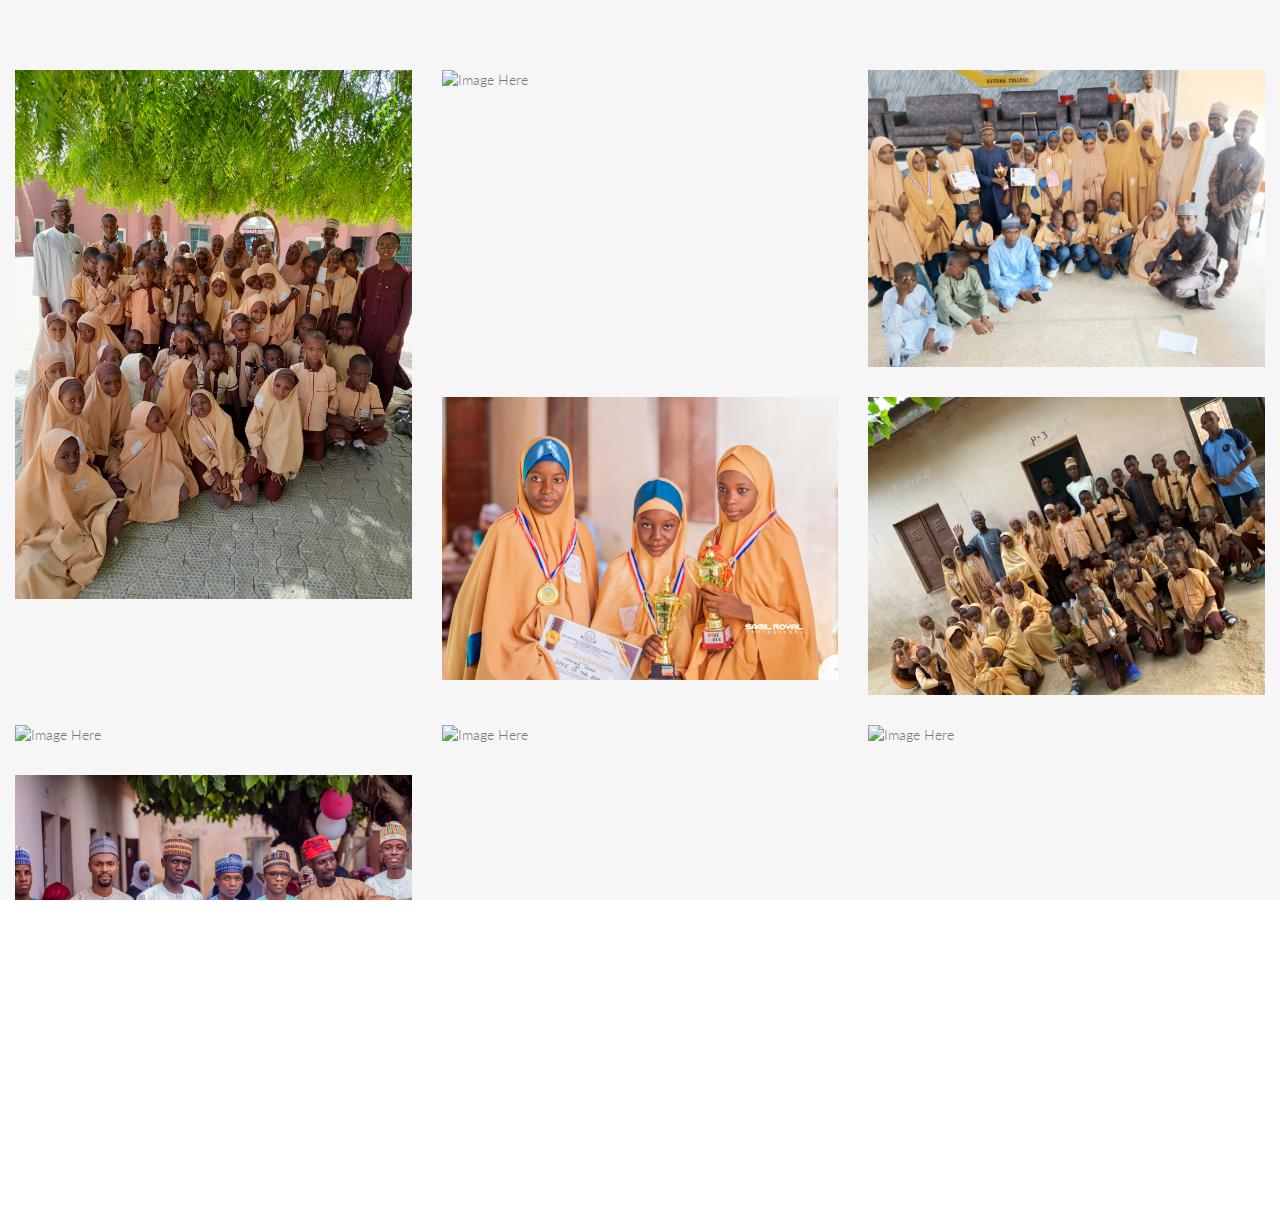
==== commit 3abfcc2e: "gallery-medium.html" ====
--- a/gallery-medium.html
+++ b/gallery-medium.html
@@ -5,7 +5,7 @@
         <meta charset="utf-8">
         <meta http-equiv="X-UA-Compatible" content="IE=edge">
         <meta name="viewport" content="width=device-width, initial-scale=1">
-        <title>Gallery</title>
+        <title>Ihyaus Sunnah Gallery</title>
         <!-- Bootstrap core CSS -->
         <link href="css/bootstrap.css" rel="stylesheet">
         <!--SLICK SLIDER CSS-->
@@ -42,7 +42,7 @@
                         <div class="col-md-4 col-sm-6">
                         	<div class="thumb">
                             	<figure>
-                                	<img src="extra-images/gallery-01.jpg" alt="Image Here">
+                                	<img src="img/images/20220526_100445.jpg" alt="Image Here">
                                     <figcaption class="overlay1">
                                         <div class="link-wrapper">
                                         	<a href="#"><i class="fa fa-search"></i></a>
@@ -58,7 +58,7 @@
                         <div class="col-md-4 col-sm-6">
                         	<div class="thumb">
                                 <figure>
-                                    <img src="extra-images/gallery-02.jpg" alt="Image Here">
+                                    <img src="img/images/20220526_100406.jpg" alt="Image Here">
                                     <figcaption class="overlay1">
                                         <div class="link-wrapper">
                                             <a href="#"><i class="fa fa-search"></i></a>
@@ -74,7 +74,7 @@
             			<div class="col-md-4 col-sm-6">
                         	<div class="thumb">
                                 <figure>
-                                    <img src="extra-images/gallery-03.jpg" alt="Image Here">
+                                    <img src="img/images/1 (11).JPG" alt="Image Here">
                                     <figcaption class="overlay1">
                                         <div class="link-wrapper">
                                             <a href="#"><i class="fa fa-search"></i></a>
@@ -90,23 +90,23 @@
                         <div class="col-md-4 col-sm-6">
                         	<div class="thumb">
                                 <figure>
-                                    <img src="extra-images/gallery-04.jpg" alt="Image Here">
-                                    <figcaption class="overlay1">
-                                        <div class="link-wrapper">
-                                            <a href="#"><i class="fa fa-search"></i></a>
-                                            <a href="#"><i class="fa fa-link"></i></a>
-                                            <h6>Lorem Ipsum</h6>
-                                        </div>
-                                    </figcaption>
-                                </figure>
-                            </div>
-                        </div>
-                        <!--Gallery List Wrap End-->
-                        <!--Gallery List Wrap Start-->
-                        <div class="col-md-4 col-sm-6">
-                        	<div class="thumb">
-                                <figure>
-                                    <img src="extra-images/gallery-05.jpg" alt="Image Here">
+                                    <img src="img/images/1 (17).JPG" alt="Image Here">
+                                    <figcaption class="overlay1">
+                                        <div class="link-wrapper">
+                                            <a href="#"><i class="fa fa-search"></i></a>
+                                            <a href="#"><i class="fa fa-link"></i></a>
+                                            <h6>Lorem Ipsum</h6>
+                                        </div>
+                                    </figcaption>
+                                </figure>
+                            </div>
+                        </div>
+                        <!--Gallery List Wrap End-->
+                        <!--Gallery List Wrap Start-->
+                        <div class="col-md-4 col-sm-6">
+                        	<div class="thumb">
+                                <figure>
+                                    <img src="img/images/IMG_1588.JPG" alt="Image Here">
                                     <figcaption class="overlay1">
                                         <div class="link-wrapper">
                                             <a href="#"><i class="fa fa-search"></i></a>
@@ -122,7 +122,7 @@
             			<div class="col-md-4 col-sm-6">
                         	<div class="thumb">
                                 <figure>
-                                    <img src="extra-images/gallery-06.jpg" alt="Image Here">
+                                    <img src="img/images/20231214_101545.jpg" alt="Image Here">
                                     <figcaption class="overlay1">
                                         <div class="link-wrapper">
                                             <a href="#"><i class="fa fa-search"></i></a>
@@ -138,7 +138,7 @@
             			<div class="col-md-4 col-sm-6">
                         	<div class="thumb">
                                 <figure>
-                                    <img src="extra-images/gallery-03.jpg" alt="Image Here">
+                                    <img src="img/images/20231214_103003.jpg" alt="Image Here">
                                     <figcaption class="overlay1">
                                         <div class="link-wrapper">
                                             <a href="#"><i class="fa fa-search"></i></a>
@@ -154,7 +154,7 @@
                         <div class="col-md-4 col-sm-6">
                         	<div class="thumb">
                             	<figure>
-                                	<img src="extra-images/gallery-01.jpg" alt="Image Here">
+                                	<img src="img/images/20231214_103703.jpg" alt="Image Here">
                                     <figcaption class="overlay1">
                                         <div class="link-wrapper">
                                         	<a href="#"><i class="fa fa-search"></i></a>
@@ -170,7 +170,7 @@
                         <div class="col-md-4 col-sm-6">
                         	<div class="thumb">
                                 <figure>
-                                    <img src="extra-images/gallery-04.jpg" alt="Image Here">
+                                    <img src="img/VUZV2926.JPG" alt="Image Here">
                                     <figcaption class="overlay1">
                                         <div class="link-wrapper">
                                             <a href="#"><i class="fa fa-search"></i></a>
